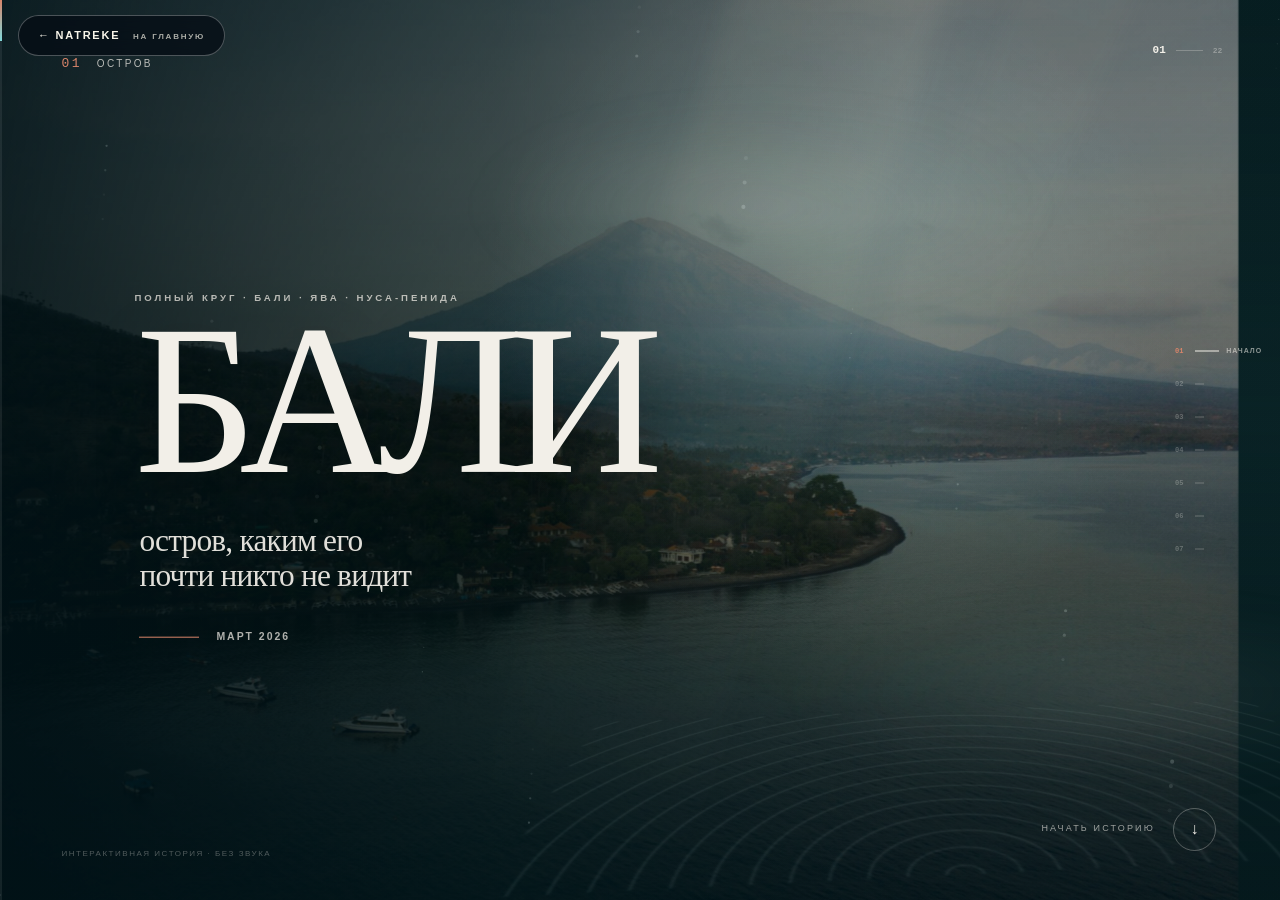
==== bali/index.html @ 88fcbb17 "Add files via upload" ====
<!DOCTYPE html><html lang="ru"><head><meta charSet="utf-8"/><meta name="viewport" content="width=device-width, initial-scale=1"/><link rel="preload" as="image" href="./hero.jpg"/><link rel="preload" as="image" href="./bali/photo-01.jpg"/><link rel="preload" as="image" href="./bali/photographer-couple.jpg"/><link rel="preload" as="image" href="./bali/istana-woman.jpg"/><link rel="preload" as="image" href="./bali/ijen-person.jpg"/><link rel="stylesheet" href="./styles.css"><title>Бали — остров, каким его почти никто не видит</title><meta name="description" content="Кинематографичная история экспедиции вокруг Бали, на Яву и Нуса-Пениду."/><link rel="shortcut icon" href="./favicon.svg"/><link rel="icon" href="./favicon.svg"/><meta name="codex-preview" content="development"/>
</head><body><main class="experience"><nav class="chapter-nav" aria-label="Навигация по истории"><button class="is-active" aria-label="Перейти к разделу «начало»"><span>01</span><i></i><b>начало</b></button><button class="" aria-label="Перейти к разделу «маршрут»"><span>02</span><i></i><b>маршрут</b></button><button class="" aria-label="Перейти к разделу «юг · Ява»"><span>03</span><i></i><b>юг · Ява</b></button><button class="" aria-label="Перейти к разделу «север · Убуд»"><span>04</span><i></i><b>север · Убуд</b></button><button class="" aria-label="Перейти к разделу «Нуса-Пенида»"><span>05</span><i></i><b>Нуса-Пенида</b></button><button class="" aria-label="Перейти к разделу «условия»"><span>06</span><i></i><b>условия</b></button><button class="" aria-label="Перейти к разделу «стоимость»"><span>07</span><i></i><b>стоимость</b></button></nav><div class="scene-counter"><strong>01</strong><i></i><span>22</span></div><div class="mobile-scene-controls" aria-label="Переход между сценами"><button type="button" disabled="" aria-label="Предыдущая сцена">←</button><span>01<!-- --> / <!-- -->22</span><button type="button" aria-label="Следующая сцена">→</button></div><section class="scene hero-scene" data-scene="0"><img class="hero-photo" src="./hero.jpg" alt="Побережье Бали и вулкан Агунг с высоты"/><div class="hero-color"></div><div class="hero-beam beam-one"></div><div class="hero-beam beam-two"></div><div class="cloud cloud-one"></div><div class="cloud cloud-two"></div><div class="ocean-lines"></div><canvas class="atmosphere" aria-hidden="true"></canvas><div class="scene-index"><span>01</span><b>остров</b></div><div class="hero-copy"><p class="eyebrow">полный круг · Бали · Ява · Нуса-Пенида</p><h1>БАЛИ</h1><p class="hero-subtitle">остров, каким его<br/>почти никто не видит</p><div class="hero-date"><span></span>март 2026</div></div><button class="scroll-cue"><span>начать историю</span><i>↓</i></button></section><section class="scene pillars-scene" data-scene="1"><div class="scene-index"><span>02</span><b>четыре опоры</b></div><div class="pillars-heading"><p class="eyebrow">зачем ехать</p><h2>Не просто отдых.<br/><em>Две недели другого ритма.</em></h2></div><div class="pillars"><article class="pillar"><img src="./bali/spa.jpg" alt="" loading="lazy"/><div></div><span>01</span><h3>тишина и восстановление</h3></article><article class="pillar"><img src="./bali/waterfall.jpg" alt="" loading="lazy"/><div></div><span>02</span><h3>дикая природа</h3></article><article class="pillar"><img src="./bali/mountain-road.jpg" alt="" loading="lazy"/><div></div><span>03</span><h3>полный круг вокруг острова</h3></article><article class="pillar"><img src="./bali/priestess.jpg" alt="" loading="lazy"/><div></div><span>04</span><h3>живая, настоящая культура</h3></article></div></section><section class="scene route-scene" data-scene="2"><div class="route-grain"></div><canvas class="atmosphere" aria-hidden="true"></canvas><div class="scene-index"><span>03</span><b>маршрут</b></div><div class="route-layout"><header class="route-copy"><p class="eyebrow">Один маршрут — весь остров.</p><h2>Не одна вилла.<br/><em>Полный круг.</em></h2><p>Мы не сидим на одной вилле: проходим Бали целиком, переправляемся на пароме на Яву к вулкану Иджен и замыкаем круг на Нуса-Пениде. Так почти никто не ездит — и именно поэтому вы увидите тот Бали, что остаётся за кадром обычных туров.</p></header><div class="map-frame route-photo-stage route-photo-stage-0"><figure class="route-reference-card"><img class="route-reference-image" src="./bali/route-map-final.png" alt="Полный маршрут экспедиции: Бали, переправа на Яву к Иджену и Нуса-Пенида"/><span class="route-reference-sheen" aria-hidden="true"></span><span class="route-reference-pulse" aria-hidden="true"></span></figure><div class="map-stage-control" aria-label="Этапы маршрута"><span>01</span><button type="button" aria-label="Предыдущий этап">←</button><strong>Весь маршрут</strong><button type="button" aria-label="Следующий этап">→</button></div></div><div class="route-sequence"><span>Букит</span><i>→</i><span>Денпасар</span><i>→</i><span>о. Ява (вулкан Иджен)</span><i>→</i><span>Сингараджа</span><i>→</i><span>Убуд</span><i>→</i><span>Нуса-Пенида</span></div></div></section><section class="scene photographer-scene" data-scene="3"><div class="photo-film"></div><div class="scene-index"><span>04</span><b>фотограф</b></div><div class="photographer-layout"><div class="photographer-copy"><p class="eyebrow">человек, который пройдёт весь путь</p><h2>«Я и не знала,<br/><em>что я такая».</em></h2><p>Все две недели рядом будет фотограф — не приглашённый на пару часов, а человек, который проходит весь маршрут вместе с вами. За её плечами огромный опыт и особая любовь к женщине в кадре: чаще всего после съёмки звучит одно и то же — «я и не знала, что я такая». Она знает Бали как никто: она здесь жила и знает каждый луч балийского солнца и то время, когда он ложится правильно. Поэтому домой вы увезёте не только ощущение острова внутри, но и кадры, в которых он остался.</p></div><div class="photographer-gallery"><figure class="gallery-main"><img src="./bali/photographer-couple.jpg" alt="Фотосессия во время путешествия"/></figure><figure class="gallery-top"><img src="./bali/istana-woman.jpg" alt="Женский портрет на Бали"/></figure><figure class="gallery-bottom"><img src="./bali/ijen-person.jpg" alt="Портрет на маршруте к Иджену"/></figure><div class="focus-ring"></div><span class="gallery-caption">фотограф рядом · 14 дней</span></div></div></section><section class="scene day-scene day-left mood-ocean" data-scene="4"><div class="day-overlay"></div><div class="day-grid"></div><div class="scene-index"><span>01</span><b>прилёт · Букит</b></div><div class="day-layout"><div class="day-copy"><p class="eyebrow">29 октября<!-- --> · день <!-- -->1</p><h2>Первый день — про то, чтобы выдохнуть.</h2><p class="day-text">Вас встречают в аэропорту, и дальше уже ни о чём не нужно думать: комфортный автобус, дорога на юг полуострова Букит, заселение. Вечером — первый совместный ужин: знакомимся, проговариваем программу, привыкаем к тому, что ближайшие две недели о вас позаботятся.</p><ul class="day-list"><li><span>01</span>встреча в Денпасаре, трансфер на Букит</li><li><span>02</span>заселение в отель</li><li><span>03</span>ужин, знакомство группы, разбор программы</li></ul></div><div class="day-media" aria-hidden="true"><div class="day-number">01</div><figure class="day-photo-card"><img src="./bali/photo-02.jpg" alt="Тихий чёрный пляж Бали в утреннем свете" loading="lazy"/><figcaption>прилёт · Букит</figcaption></figure><div class="day-orbit"></div></div></div></section><section class="scene day-scene day-right mood-ember" data-scene="5"><div class="day-overlay"></div><div class="day-grid"></div><div class="scene-index"><span>02</span><b>Меласти · Улувату</b></div><div class="day-layout"><div class="day-copy"><p class="eyebrow">30 октября<!-- --> · день <!-- -->2</p><h2>Известное место, которое стоит увидеть вживую.</h2><p class="day-text">Утро на Меласти — одном из самых красивых пляжей юга: белые скалы, открытый океан, простор для съёмки. Загораем, купаемся, работает фотограф. На закате поднимаемся в Улувату — храм на краю обрыва — на танец кечак с видом на океан. Да, это место известное; но есть вещи, которые стоят того, чтобы увидеть их вживую хотя бы раз.</p><ul class="day-list"><li><span>01</span>поездка на Меласти, фотосессия</li><li><span>02</span>храм и театр Улувату на закате</li><li><span>03</span>ужин в ресторане</li></ul></div><div class="day-media" aria-hidden="true"><div class="day-number">02</div><figure class="day-photo-card"><img src="./bali/kecak.jpg" alt="Танец кечак в Улувату" loading="lazy"/><figcaption>Меласти · Улувату</figcaption></figure><div class="day-orbit"></div></div></div></section><section class="scene day-scene day-left mood-ocean" data-scene="6"><div class="day-overlay"></div><div class="day-grid"></div><div class="scene-index"><span>03</span><b>Нуса-Дуа · Istana</b></div><div class="day-layout"><div class="day-copy"><p class="eyebrow">31 октября<!-- --> · день <!-- -->3</p><h2>День без спешки.</h2><p class="day-text">Второй пляж — Нуса-Дуа: спокойная вода, время просто лежать. Кто хочет — пробует серфинг. А вечером поднимаемся в панорамную сауну Istana: хаммам, парная, костёр, звёздное небо над океаном. Тело отдаёт напряжение, которое копилось месяцами.</p><ul class="day-list"><li><span>01</span>пляж Нуса-Дуа, серфинг по желанию</li><li><span>02</span>панорамная сауна Istana на закате</li><li><span>03</span>ужин в ресторане</li></ul></div><div class="day-media" aria-hidden="true"><div class="day-number">03</div><figure class="day-photo-card"><img src="./bali/istana-aerial.jpg" alt="Панорамная сауна Istana над океаном" loading="lazy"/><figcaption>Нуса-Дуа · Istana</figcaption></figure><figure class="day-photo-note"><img src="./bali/surf.jpg" alt="Сёрфинг на побережье Бали" loading="lazy"/><figcaption>31 октября</figcaption></figure><div class="day-orbit"></div></div></div></section><section class="scene day-scene day-right mood-stone" data-scene="7"><div class="day-overlay"></div><div class="day-grid"></div><div class="scene-index"><span>04</span><b>Бали · паром · Ява</b></div><div class="day-layout"><div class="day-copy"><p class="eyebrow">1 ноября<!-- --> · день <!-- -->4</p><h2>Сегодня начинается настоящая экспедиция.</h2><p class="day-text">Ранний выезд — и почти весь день дорога, но такая, ради которой едут: районы Бали, которые не попадают в открытки, дикие пляжи, джунгли, меняющиеся ландшафты за окном. Паром переправляет нас на Яву — самый густонаселённый остров планеты. Ночуем уже там, у подножия завтрашнего маршрута.</p><ul class="day-list"><li><span>01</span>ранний выезд</li><li><span>02</span>дорога через весь остров</li><li><span>03</span>паром на Яву</li><li><span>04</span>заселение, ужин</li></ul></div><div class="day-media" aria-hidden="true"><div class="day-number">04</div><figure class="day-photo-card"><img src="./bali/mountain-road.jpg" alt="Горный ландшафт по дороге через остров" loading="lazy"/><figcaption>Бали · паром · Ява</figcaption></figure><div class="day-orbit"></div></div></div></section><section class="scene ijen-scene" data-scene="8"><img class="ijen-background" src="./bali/ijen-aerial.jpg" alt="" loading="lazy"/><div class="ijen-vignette"></div><canvas class="atmosphere" aria-hidden="true"></canvas><div class="scene-index"><span>05</span><b>главный день</b></div><div class="ijen-number" aria-hidden="true">05</div><div class="ijen-layout"><div class="ijen-copy"><p class="eyebrow">2 ноября · вулкан Иджен</p><h2>То, ради чего<br/>стоит проснуться<br/><em>среди ночи.</em></h2><p>Ещё в темноте начинаем восхождение на Иджен — и встречаем рассвет на кромке кратера, у бирюзового вулканического озера, каких нет больше нигде. Прогулка по хребту, съёмка на фоне, от которого перехватывает дыхание, завтрак прямо на вулкане. Вид, который останется с вами навсегда. К вечеру возвращаемся на Бали.</p><ul><li><span>01</span>ночной подъём, трекинг к кратеру Иджен</li><li><span>02</span>рассвет у бирюзового озера, прогулка по хребту, фотосессия</li><li><span>03</span>завтрак на вулкане, спуск</li><li><span>04</span>возвращение на Бали, ужин</li></ul></div><div class="ijen-visual"><figure class="portrait-card"><img src="./bali/ijen-person.jpg" alt="Участница экспедиции на кромке кратера Иджен" loading="lazy"/><figcaption>кромка кратера</figcaption></figure><figure class="landscape-card"><img src="./bali/ijen-wide.jpg" alt="Бирюзовое озеро в кратере вулкана Иджен" loading="lazy"/><figcaption><span>рассвет</span>съёмка на кромке</figcaption></figure><div class="orbit orbit-one"></div><div class="orbit orbit-two"></div></div></div></section><section class="scene day-scene day-left mood-forest" data-scene="9"><div class="day-overlay"></div><div class="day-grid"></div><div class="scene-index"><span>06</span><b>север Бали · Алинг-Алинг</b></div><div class="day-layout"><div class="day-copy"><p class="eyebrow">3 ноября<!-- --> · день <!-- -->6</p><h2>После вулкана — право выспаться.</h2><p class="day-text">Первую половину дня можно провести у бассейна или на пляже, ничего не планируя. Во второй половине едем к Алинг-Алинг — одному из священных водопадов севера, куда обычные маршруты не заворачивают. Ужин на северном побережье.</p><ul class="day-list"><li><span>01</span>завтрак, свободное время</li><li><span>02</span>водопад Алинг-Алинг</li><li><span>03</span>ужин на северном побережье</li></ul></div><div class="day-media" aria-hidden="true"><div class="day-number">06</div><figure class="day-photo-card"><img src="./bali/waterfall.jpg" alt="Водопад в зелёных джунглях Бали" loading="lazy"/><figcaption>север Бали · Алинг-Алинг</figcaption></figure><div class="day-orbit"></div></div></div></section><section class="scene day-scene day-right mood-ocean" data-scene="10"><div class="day-overlay"></div><div class="day-grid"></div><div class="scene-index"><span>07</span><b>дельфины · Убуд</b></div><div class="day-layout"><div class="day-copy"><p class="eyebrow">4 ноября<!-- --> · день <!-- -->7</p><h2>С побережья — в тишину Убуда.</h2><p class="day-text">Раннее утро на воде: выходим в море на лодке встречать дельфинов — их здесь встречают на рассвете, пока океан ещё гладкий. Дальше переезжаем вглубь острова, в Убуд — в зелёные джунгли и тишину рисовых террас. Вечером — балийский театр Bali Dance.</p><ul class="day-list"><li><span>01</span>рассветная лодка к дельфинам</li><li><span>02</span>переезд в Убуд, заселение</li><li><span>03</span>балийский театр Bali Dance, ужин</li></ul></div><div class="day-media" aria-hidden="true"><div class="day-number">07</div><figure class="day-photo-card"><img src="./bali/dolphin-close.jpg" alt="Дельфин в открытом океане на рассвете" loading="lazy"/><figcaption>дельфины · Убуд</figcaption></figure><div class="day-orbit"></div></div></div></section><section class="scene day-scene day-left mood-ember" data-scene="11"><div class="day-overlay"></div><div class="day-grid"></div><div class="scene-index"><span>08</span><b>Убуд · живая традиция</b></div><div class="day-layout"><div class="day-copy"><p class="eyebrow">5 ноября<!-- --> · день <!-- -->8</p><h2>Без эзотерики. Только то, что настоящее.</h2><p class="day-text">День внутри балийской традиции. Спокойное утро, лёгкая практика на тело, завтрак. Днём — выезд на мелукат: балийский ритуал очищения водой, который проводит Ида Ресси — единственная и самая молодая женщина-верховная жрица Бали. К ней съезжаются со всего мира, и это редкая возможность оказаться внутри живой традиции, а не туристической её версии. Вечер — спокойный ужин.</p><ul class="day-list"><li><span>01</span>утренняя практика, завтрак</li><li><span>02</span>выезд на мелукат</li><li><span>03</span>церемония очищения у Иды Ресси</li><li><span>04</span>ужин в ресторане</li></ul></div><div class="day-media" aria-hidden="true"><div class="day-number">08</div><figure class="day-photo-card"><img src="./bali/priestess.jpg" alt="Балийская жрица во время традиционной церемонии" loading="lazy"/><figcaption>Убуд · живая традиция</figcaption></figure><figure class="day-photo-note"><img src="./bali/bali-dance.jpg" alt="Гости внутри живой балийской традиции" loading="lazy"/><figcaption>5 ноября</figcaption></figure><div class="day-orbit"></div></div></div></section><section class="scene day-scene day-right mood-forest" data-scene="12"><div class="day-overlay"></div><div class="day-grid"></div><div class="scene-index"><span>09</span><b>Убуд · Нунг-Нунг</b></div><div class="day-layout"><div class="day-copy"><p class="eyebrow">6 ноября<!-- --> · день <!-- -->9</p><h2>Полный день Убуда.</h2><p class="day-text">Утром — фотосессия в отеле или на его тихих улочках. Затем едем к святым источникам, где можно войти в воду самим. Днём — Нунг-Нунг, один из самых мощных и высоких водопадов острова, съёмка рядом с этой силой. Завершаем день в сауне посреди джунглей и ужином.</p><ul class="day-list"><li><span>01</span>фотосессия в Убуде</li><li><span>02</span>святые источники</li><li><span>03</span>водопад Нунг-Нунг, фотосессия</li><li><span>04</span>сауна в джунглях, ужин</li></ul></div><div class="day-media" aria-hidden="true"><div class="day-number">09</div><figure class="day-photo-card"><img src="./bali/ubud-jungle.jpg" alt="Глубокая зелень Убуда" loading="lazy"/><figcaption>Убуд · Нунг-Нунг</figcaption></figure><figure class="day-photo-note"><img src="./bali/spa.jpg" alt="Восстановление после насыщенного дня" loading="lazy"/><figcaption>6 ноября</figcaption></figure><div class="day-orbit"></div></div></div></section><section class="scene day-scene day-left mood-ocean" data-scene="13"><div class="day-overlay"></div><div class="day-grid"></div><div class="scene-index"><span>10</span><b>Убуд · Нуса-Пенида</b></div><div class="day-layout"><div class="day-copy"><p class="eyebrow">7 ноября<!-- --> · день <!-- -->10</p><h2>Неспешное начало. Затем — снова в путь.</h2><p class="day-text">Время попрощаться с Убудом, докупить то, что хочется забрать с собой, просто пройтись. Днём — трансфер к причалу и быстрый катер на Нуса-Пениду, соседний остров с самой драматичной береговой линией Индонезии. Ужин — уже на берегу океана.</p><ul class="day-list"><li><span>01</span>свободное утро в Убуде</li><li><span>02</span>катер на Нуса-Пениду, заселение</li><li><span>03</span>ужин на берегу</li></ul></div><div class="day-media" aria-hidden="true"><div class="day-number">10</div><figure class="day-photo-card"><img src="./bali/boats-dawn.jpg" alt="Лодки у островного побережья" loading="lazy"/><figcaption>Убуд · Нуса-Пенида</figcaption></figure><div class="day-orbit"></div></div></div></section><section class="scene day-scene day-right mood-stone" data-scene="14"><div class="day-overlay"></div><div class="day-grid"></div><div class="scene-index"><span>11</span><b>Diamond · Kelingking</b></div><div class="day-layout"><div class="day-copy"><p class="eyebrow">8 ноября<!-- --> · день <!-- -->11</p><h2>Красивые ровно настолько, насколько обещают.</h2><p class="day-text">Главный день на Нуса-Пениде. Спускаемся к Diamond Beach — белый песок под отвесными скалами — снимаем, купаемся. Затем Kelingking: та самая бухта в форме дракона, ради которой на остров и едут. Места известные — и красивые ровно настолько, насколько обещают. Закат встречаем у океана.</p><ul class="day-list"><li><span>01</span>пляж Diamond Beach, фотосессия</li><li><span>02</span>пляж Kelingking</li><li><span>03</span>ужин на берегу океана</li></ul></div><div class="day-media" aria-hidden="true"><div class="day-number">11</div><figure class="day-photo-card"><img src="./bali/penida-cliff.jpg" alt="Белый пляж под отвесными скалами Нуса-Пениды" loading="lazy"/><figcaption>Diamond · Kelingking</figcaption></figure><div class="day-orbit"></div></div></div></section><section class="scene day-scene day-left mood-ocean" data-scene="15"><div class="day-overlay"></div><div class="day-grid"></div><div class="scene-index"><span>12</span><b>манта-поинт · океан</b></div><div class="day-layout"><div class="day-copy"><p class="eyebrow">9 ноября<!-- --> · день <!-- -->12</p><h2>Это не аквариум и не шоу.</h2><p class="day-text">Утром выходим на катере к дикой точке острова — плавать с мантами. Настоящая встреча с огромными океанскими скатами в их среде. Потом — сноркелинг в местах, где подводный мир Нуса-Пениды раскрывается по-настоящему. Остаток дня — пляж и ужин.</p><ul class="day-list"><li><span>01</span>катер к манта-поинт</li><li><span>02</span>сноркелинг с мантами</li><li><span>03</span>время на пляже</li><li><span>04</span>ужин</li></ul></div><div class="day-media" aria-hidden="true"><div class="day-number">12</div><figure class="day-photo-card"><img src="./bali/manta-ray.jpg" alt="Манта в открытом океане" loading="lazy"/><figcaption>манта-поинт · океан</figcaption></figure><div class="day-orbit"></div></div></div></section><section class="scene day-scene day-right mood-ocean" data-scene="16"><div class="day-overlay"></div><div class="day-grid"></div><div class="scene-index"><span>13</span><b>возвращение · Бали</b></div><div class="day-layout"><div class="day-copy"><p class="eyebrow">10 ноября<!-- --> · день <!-- -->13</p><h2>Две недели, которые изменили ритм.</h2><p class="day-text">Последнее утро у океана — без будильника. Время на пляже, потом катер обратно на Бали. Вечером — прощальный ужин: подводим итоги двух недель, которые изменили ритм.</p><ul class="day-list"><li><span>01</span>утро на пляже</li><li><span>02</span>катер на Бали</li><li><span>03</span>прощальный ужин</li></ul></div><div class="day-media" aria-hidden="true"><div class="day-number">13</div><figure class="day-photo-card"><img src="./bali/photo-03.jpg" alt="Две женщины встречают закат у океана" loading="lazy"/><figcaption>возвращение · Бали</figcaption></figure><div class="day-orbit"></div></div></div></section><section class="scene day-scene day-left mood-forest" data-scene="17"><div class="day-overlay"></div><div class="day-grid"></div><div class="scene-index"><span>14</span><b>вылет</b></div><div class="day-layout"><div class="day-copy"><p class="eyebrow">11 ноября<!-- --> · день <!-- -->14</p><h2>Последнее утро</h2><p class="day-text">Завтрак, неспешные сборы, трансфер в аэропорт. За спиной — весь остров: от кратера Иджена до закатов на пляжах Нуса-Пениды. Такой Бали не помещается в неделю. Он и не должен. Теперь это уникальная история, запечатлённая на сотнях фото.</p><ul class="day-list"><li><span>01</span>завтрак</li><li><span>02</span>трансфер в аэропорт</li><li><span>03</span>фотографии всего маршрута остаются с вами</li></ul></div><div class="day-media" aria-hidden="true"><div class="day-number">14</div><figure class="day-photo-card"><img src="./bali/photographer-couple.jpg" alt="Фотография, сделанная во время путешествия по Бали" loading="lazy"/><figcaption>вылет</figcaption></figure><div class="day-orbit"></div></div></div></section><section class="scene included-scene" data-scene="18"><div class="scene-index"><span>18</span><b>всё продумано</b></div><div class="included-header"><p class="eyebrow">что входит в тур</p><h2>Вам не нужно ничего<br/><em>организовывать на месте.</em></h2><p>Всё уже собрано и оплачено заранее. В стоимость входит:</p></div><ol class="included-list"><li><span>01</span>фотограф на всём маршруте — не в двух точках, а рядом весь путь</li><li><span>02</span>трансфер на комфортабельном мини-автобусе до 12 человек на всём маршруте, включая встречу и проводы в аэропорту</li><li><span>03</span>проживание в отелях 3–4* во всех локациях</li><li><span>04</span>завтраки и ужины на протяжении всего тура</li><li><span>05</span>билеты на этнический спектакль в храме Улувату</li><li><span>06</span>панорамная сауна Istana</li><li><span>07</span>паром на Яву и обратно</li><li><span>08</span>сбор на восхождение на вулкан Иджен</li><li><span>09</span>лодка для встречи с дельфинами</li><li><span>10</span>сбор на водопад Алинг-Алинг</li><li><span>11</span>день культуры в Убуде: мелукат, церемония очищения</li><li><span>12</span>балийский театр в Убуде</li><li><span>13</span>сауна в джунглях Убуда</li><li><span>14</span>сбор на водопад Нунг-Нунг</li><li><span>15</span>скоростной катер на Нуса-Пениду и обратно</li><li><span>16</span>лодка для плавания с мантами</li></ol><div class="included-photo"><img src="./bali/istana-aerial.jpg" alt="" loading="lazy"/></div></section><section class="scene excluded-scene" data-scene="19"><img class="excluded-background" src="./bali/boats-dawn.jpg" alt="" loading="lazy"/><div class="excluded-overlay"></div><div class="scene-index"><span>19</span><b>честно о расходах</b></div><div class="excluded-layout"><div><p class="eyebrow">что не входит</p><h2>Четыре пункта,<br/><em>которые остаются за вами.</em></h2></div><ol><li><span>01</span><p>авиабилеты до Денпасара и обратно</p></li><li><span>02</span><p>обеды — днём мы, как правило, в дороге или на локациях; достаточно фруктов</p></li><li><span>03</span><p>виза Индонезии — оформляется в аэропорту, около 2 500–2 600 ₽</p></li><li><span>04</span><p>личные расходы</p></li></ol></div></section><section class="scene anchor-scene" data-scene="20"><div class="anchor-background" aria-hidden="true"></div><div class="anchor-overlay"></div><div class="scene-index"><span>20</span><b>что останется</b></div><div class="anchor-copy"><p class="eyebrow">после двух недель</p><h2>За этим<br/><em>сюда и едут.</em></h2><p>Две недели, где ничего не нужно решать и организовывать, где о вас позаботились, где было красиво каждый день. Где вы снова почувствовали, какая вы, — и внутри, и на фото. Это и есть то, за чем сюда едут.</p></div><div class="anchor-polaroids"><figure><img src="./bali/photo-04.jpg" alt="Храм Улувату в золотом свете" loading="lazy"/></figure><figure><img src="./bali/photo-05.jpg" alt="Балийский завтрак с тропическими фруктами" loading="lazy"/></figure><figure><img src="./bali/photo-06.jpg" alt="Diamond Beach на Нуса-Пениде" loading="lazy"/></figure></div></section><section class="scene price-scene" data-scene="21"><div class="price-rays"></div><canvas class="atmosphere" aria-hidden="true"></canvas><div class="scene-index"><span>21</span><b>стоимость</b></div><div class="price-layout"><div class="price-topline"><span>март 2026</span><span>до 12 девушек</span></div><div class="price-copy"><p>Группа камерная — до 12 девушек.</p><h2><span>235 000</span><i>₽</i></h2><div class="payment-grid"><article><span>бронь места</span><strong>35 000 ₽</strong></article><article><span>срок второго платежа уточняется</span><strong>100 000 ₽</strong></article><article><span>на месте по приезде</span><strong>100 000 ₽</strong></article></div></div><div class="price-route"><span>Бали</span><i>→</i><span>Ява</span><i>→</i><span>Нуса-Пенида</span></div></div></section><div class="progress-track"><i style="height:4.545454545454546%"></i></div><div class="soundless-note">интерактивная история · без звука</div></main><a class="natreke-back-to-home" href="../" aria-label="Вернуться на главную NATREKE">← NATREKE <span>НА ГЛАВНУЮ</span></a><style>.natreke-back-to-home{position:fixed;z-index:9999;top:15px;left:18px;font:600 11px/1.2 Arial,sans-serif;letter-spacing:.16em;color:#f8f5e9;text-decoration:none;padding:13px 19px;background:rgba(4,12,21,.76);border:1px solid rgba(255,255,255,.28);border-radius:50px;backdrop-filter:blur(10px)}.natreke-back-to-home span{opacity:.68;font-size:8px;padding-left:8px}@media(max-width:640px){.natreke-back-to-home{top:10px;left:9px;padding:10px 13px;font-size:9px}.natreke-back-to-home span{display:none}}</style><script src="./app.js"></script></body></html>
---- bali/styles.css ----
/*! tailwindcss v4.2.1 | MIT License | https://tailwindcss.com */
@layer theme{:root,:host{--font-sans:ui-sans-serif, system-ui, sans-serif, "Apple Color Emoji", "Segoe UI Emoji", "Segoe UI Symbol", "Noto Color Emoji";--font-mono:ui-monospace, SFMono-Regular, Menlo, Monaco, Consolas, "Liberation Mono", "Courier New", monospace;--spacing:.25rem;--default-font-family:var(--font-sans);--default-mono-font-family:var(--font-mono)}}@layer base{*,:after,:before,::backdrop{box-sizing:border-box;border:0 solid;margin:0;padding:0}::file-selector-button{box-sizing:border-box;border:0 solid;margin:0;padding:0}html,:host{-webkit-text-size-adjust:100%;tab-size:4;line-height:1.5;font-family:var(--default-font-family,ui-sans-serif, system-ui, sans-serif, "Apple Color Emoji", "Segoe UI Emoji", "Segoe UI Symbol", "Noto Color Emoji");font-feature-settings:var(--default-font-feature-settings,normal);font-variation-settings:var(--default-font-variation-settings,normal);-webkit-tap-highlight-color:transparent}hr{height:0;color:inherit;border-top-width:1px}abbr:where([title]){-webkit-text-decoration:underline dotted;text-decoration:underline dotted}h1,h2,h3,h4,h5,h6{font-size:inherit;font-weight:inherit}a{color:inherit;-webkit-text-decoration:inherit;-webkit-text-decoration:inherit;-webkit-text-decoration:inherit;-webkit-text-decoration:inherit;text-decoration:inherit}b,strong{font-weight:bolder}code,kbd,samp,pre{font-family:var(--default-mono-font-family,ui-monospace, SFMono-Regular, Menlo, Monaco, Consolas, "Liberation Mono", "Courier New", monospace);font-feature-settings:var(--default-mono-font-feature-settings,normal);font-variation-settings:var(--default-mono-font-variation-settings,normal);font-size:1em}small{font-size:80%}sub,sup{vertical-align:baseline;font-size:75%;line-height:0;position:relative}sub{bottom:-.25em}sup{top:-.5em}table{text-indent:0;border-color:inherit;border-collapse:collapse}:-moz-focusring{outline:auto}progress{vertical-align:baseline}summary{display:list-item}ol,ul,menu{list-style:none}img,svg,video,canvas,audio,iframe,embed,object{vertical-align:middle;display:block}img,video{max-width:100%;height:auto}button,input,select,optgroup,textarea{font:inherit;font-feature-settings:inherit;font-variation-settings:inherit;letter-spacing:inherit;color:inherit;opacity:1;background-color:#0000;border-radius:0}::file-selector-button{font:inherit;font-feature-settings:inherit;font-variation-settings:inherit;letter-spacing:inherit;color:inherit;opacity:1;background-color:#0000;border-radius:0}:where(select:is([multiple],[size])) optgroup{font-weight:bolder}:where(select:is([multiple],[size])) optgroup option{padding-inline-start:20px}::file-selector-button{margin-inline-end:4px}::placeholder{opacity:1}@supports (not ((-webkit-appearance:-apple-pay-button))) or (contain-intrinsic-size:1px){::placeholder{color:currentColor}@supports (color:color-mix(in lab, red, red)){::placeholder{color:color-mix(in oklab, currentcolor 50%, transparent)}}}textarea{resize:vertical}::-webkit-search-decoration{-webkit-appearance:none}::-webkit-date-and-time-value{min-height:1lh;text-align:inherit}::-webkit-datetime-edit{display:inline-flex}::-webkit-datetime-edit-fields-wrapper{padding:0}::-webkit-datetime-edit{padding-block:0}::-webkit-datetime-edit-year-field{padding-block:0}::-webkit-datetime-edit-month-field{padding-block:0}::-webkit-datetime-edit-day-field{padding-block:0}::-webkit-datetime-edit-hour-field{padding-block:0}::-webkit-datetime-edit-minute-field{padding-block:0}::-webkit-datetime-edit-second-field{padding-block:0}::-webkit-datetime-edit-millisecond-field{padding-block:0}::-webkit-datetime-edit-meridiem-field{padding-block:0}::-webkit-calendar-picker-indicator{line-height:1}:-moz-ui-invalid{box-shadow:none}button,input:where([type=button],[type=reset],[type=submit]){appearance:button}::file-selector-button{appearance:button}::-webkit-inner-spin-button{height:auto}::-webkit-outer-spin-button{height:auto}[hidden]:where(:not([hidden=until-found])){display:none!important}}@layer components;@layer utilities{.visible{visibility:visible}.relative{position:relative}.start{inset-inline-start:var(--spacing)}.table{display:table}.resize{resize:both}}:root{--ink:#071b1f;--deep:#0a272a;--paper:#f2efe8;--mist:#d9e5df;--aqua:#81d9db;--coral:#d9856a;--pointer-x:0;--pointer-y:0}*{box-sizing:border-box}html{background:var(--ink);scroll-behavior:smooth}body{background:var(--ink);color:var(--paper);margin:0;font-family:Arial,Helvetica,sans-serif;overflow:hidden}button{color:inherit;font:inherit}.experience{overscroll-behavior-y:contain;scroll-snap-type:y mandatory;background:var(--ink);height:100svh;overflow:hidden auto}.scene{isolation:isolate;scroll-snap-align:start;scroll-snap-stop:always;min-height:100svh;position:relative;overflow:hidden}.atmosphere{z-index:7;pointer-events:none;mix-blend-mode:screen;width:100%;height:100%;position:absolute;inset:0}.scene-index{z-index:30;color:#f2efe8bf;letter-spacing:.24em;text-transform:uppercase;align-items:center;gap:15px;font-size:10px;display:flex;position:absolute;top:6.2vh;left:4.8vw}.scene-index span{color:var(--coral);font:500 13px/1 Courier New,monospace}.scene-index b{font-weight:500}.eyebrow{color:#f2efe8b8;letter-spacing:.31em;text-transform:uppercase;margin:0;font-size:clamp(9px,.75vw,12px);font-weight:600;line-height:1.5}.hero-scene{background:#0a2326}.hero-photo,.ijen-background{z-index:-5;object-fit:cover;will-change:transform;width:110%;height:110%;position:absolute;inset:-5%}.hero-photo{object-position:center 49%;filter:saturate(.84)contrast(1.05)brightness(.69);transform:scale(1.035) translate3d(calc(var(--pointer-x) * -15px), calc(var(--pointer-y) * -10px), 0);animation:18s ease-in-out infinite alternate cameraDrift}.hero-color{z-index:-3;background:linear-gradient(90deg,#011217de 0%,#03181b8c 39%,#041a1d0d 71%),linear-gradient(#02101447 0%,#0000 45%,#0211158a 100%);position:absolute;inset:0}.hero-color:after{content:"";mix-blend-mode:screen;background:radial-gradient(circle at 65% 34%,#9cddda24,#0000 34%);position:absolute;inset:0}.hero-beam{z-index:-1;filter:blur(10px);opacity:.5;pointer-events:none;transform-origin:top;background:linear-gradient(#f4e5c124,#efd3af00);width:16vw;height:120vh;position:absolute;top:-22vh}.beam-one{transform:rotate(17deg) translate3d(calc(var(--pointer-x) * 20px), 0, 0);animation:7s ease-in-out infinite beamBreathe;right:22vw}.beam-two{opacity:.27;width:9vw;animation:9s ease-in-out 1.2s infinite reverse beamBreathe;right:5vw;transform:rotate(23deg)}.cloud{z-index:2;filter:blur(25px);pointer-events:none;background:radial-gradient(#dae4d92b,#a4bdb214 43%,#0000 72%);border-radius:50%;height:20vh;min-height:120px;position:absolute}.cloud-one{width:43vw;animation:20s ease-in-out infinite alternate cloudPass;top:13vh;left:38vw}.cloud-two{opacity:.5;width:52vw;animation:27s ease-in-out 3s infinite alternate-reverse cloudPass;bottom:13vh;right:-13vw}.ocean-lines{z-index:3;opacity:.14;filter:blur(1px);width:60vw;height:39vh;transform:perspective(900px) rotateX(63deg) rotateZ(-5deg) translate3d(calc(var(--pointer-x) * 24px), calc(var(--pointer-y) * 8px), 0);background:repeating-radial-gradient(at 50% 100%,#0000 0 14px,#d6f2efa8 15px 16px,#0000 17px 32px);animation:10s ease-in-out infinite alternate oceanSwell;position:absolute;bottom:-6vh;right:-4vw}.hero-copy{z-index:20;width:min(780px,75vw);position:absolute;top:50%;left:clamp(38px,10.5vw,180px);transform:translateY(-45%)}.hero-copy h1{letter-spacing:-.07em;text-shadow:0 20px 60px #00000045;margin:1.3vh 0 0;font-family:Georgia,Times New Roman,serif;font-size:clamp(92px,16.7vw,290px);font-weight:400;line-height:.78}.hero-subtitle{color:#f2efe8ed;letter-spacing:-.025em;max-width:510px;margin:clamp(24px,4.5vh,52px) 0 0 5px;font-family:Georgia,Times New Roman,serif;font-size:clamp(25px,2.45vw,43px);font-weight:400;line-height:1.1}.hero-date{color:#f2efe8b8;letter-spacing:.19em;text-transform:uppercase;align-items:center;gap:17px;margin:clamp(27px,4vh,44px) 0 0 5px;font-size:clamp(10px,.82vw,13px);font-weight:600;display:flex}.hero-date span{background:var(--coral);width:60px;height:1px}.scroll-cue{z-index:30;cursor:pointer;background:0 0;border:0;align-items:center;gap:18px;padding:0;display:flex;position:absolute;bottom:5.5vh;right:5vw}.scroll-cue span{color:#f2efe89e;letter-spacing:.24em;text-transform:uppercase;font-size:9px}.scroll-cue i{width:43px;height:43px;color:var(--paper);border:1px solid #f2efe84f;border-radius:50%;place-items:center;font-style:normal;animation:2.5s ease-in-out infinite cuePulse;display:grid}.route-scene{background:radial-gradient(circle at 75% 45%,#48827c2b,#0000 31%),linear-gradient(135deg,#061a20 0%,#0a2a2a 55%,#071b20 100%)}.route-grain,.ijen-vignette{z-index:-1;pointer-events:none;position:absolute;inset:0}.route-grain{opacity:.32;background-image:linear-gradient(#f2efe805 1px,#0000 1px),linear-gradient(90deg,#f2efe805 1px,#0000 1px);background-size:46px 46px;-webkit-mask-image:linear-gradient(90deg,#000,#0000 75%);mask-image:linear-gradient(90deg,#000,#0000 75%)}.route-layout{grid-template-columns:minmax(350px,.82fr) minmax(520px,1.58fr);align-items:center;gap:1vw;padding:11vh 5vw 9vh 8.5vw;display:grid;position:absolute;inset:0}.route-copy{z-index:12;align-self:center;max-width:560px;position:relative}.route-copy h2,.ijen-copy h2{letter-spacing:-.052em;margin:2.2vh 0 3.5vh;font-family:Georgia,Times New Roman,serif;font-size:clamp(42px,5.2vw,86px);font-weight:400;line-height:.93}.route-copy h2 em,.ijen-copy h2 em{color:var(--coral);font-weight:400}.route-copy>p:last-child{color:#e7ebe3b0;max-width:510px;margin:0;font-family:Georgia,Times New Roman,serif;font-size:clamp(14px,1.1vw,18px);line-height:1.73}.map-frame{z-index:8;perspective:1200px;width:100%;height:min(70vh,720px);position:relative}.map-frame:before{content:"";transform:rotateX(calc(var(--pointer-y) * -3deg)) rotateY(calc(var(--pointer-x) * 3deg));border:1px solid #8ddfe01a;border-radius:51% 49% 48% 52%/47% 52% 48% 53%;position:absolute;inset:4% 3% 8%;box-shadow:inset 0 0 90px #6fcfcd0a,0 40px 120px #0000002e}.route-reference-card{transform:perspective(1200px) rotateX(calc(5deg + var(--pointer-y) * -3deg)) rotateY(calc(var(--pointer-x) * 3deg));background:#071f25;border:1px solid #8ddfe024;border-radius:4px;margin:0;position:absolute;inset:5% 1% 9%;overflow:hidden;box-shadow:0 38px 90px #00000057}.route-reference-image{object-fit:cover;filter:saturate(.9)contrast(1.03)brightness(.9);transform-origin:50%;width:100%;height:100%;transition:transform 2.2s cubic-bezier(.2,.75,.2,1),transform-origin 2.2s;display:block;transform:scale(1.015)}.route-photo-stage-1 .route-reference-image{transform-origin:34%;transform:scale(1.13)translate(5%)}.route-photo-stage-2 .route-reference-image{transform-origin:66% 43%;transform:scale(1.1)translate(-3%)}.route-photo-stage-3 .route-reference-image{transform-origin:70% 58%;transform:scale(1.18)translate(-5%,-2%)}.route-photo-stage-4 .route-reference-image{transform-origin:80% 73%;transform:scale(1.14)translate(-6%,3%)}.route-reference-sheen{mix-blend-mode:screen;background:linear-gradient(108deg,#0000 31%,#bcebe421 49%,#0000 66%);animation:6.8s ease-in-out infinite routeSheen;position:absolute;inset:-18%;transform:translate(-65%)}.route-reference-pulse{z-index:4;will-change:top, left, opacity;background:#f28465;border:2px solid #f5c1aee6;border-radius:50%;width:16px;height:16px;animation:12s linear infinite routePhotoPulse;position:absolute;top:77%;left:63%;transform:translate(-50%,-50%);box-shadow:0 0 0 9px #f2846529,0 0 28px #f5c1aee6}.route-reference-pulse:after{content:"";filter:blur(.2px);background:linear-gradient(90deg,#0000,#ffdecce0);border-radius:999px;width:34px;height:2px;position:absolute;top:50%;right:8px;transform:translateY(-50%)}@keyframes routeSheen{0%,18%{opacity:0;transform:translate(-65%)}36%,62%{opacity:1}82%,to{opacity:0;transform:translate(65%)}}@keyframes routePhotoPulse{0%{opacity:.25;top:77%;left:63%}10%{opacity:1;top:67%;left:63%}24%{top:50%;left:52%}38%{top:44%;left:33%}51%{top:51%;left:30%}62%{top:30%;left:63%}75%{top:48%;left:68%}88%{opacity:1;top:66%;left:65%}to{opacity:.25;top:71%;left:79%}}.route-map{filter:drop-shadow(0 35px 30px #0003);width:100%;height:100%;transform:perspective(1100px) rotateX(calc(7deg + var(--pointer-y) * -4deg)) rotateY(calc(var(--pointer-x) * 4deg)) translate3d(calc(var(--pointer-x) * 10px), calc(var(--pointer-y) * 8px), 0);transform-origin:50%;transition:viewBox 1.8s cubic-bezier(.2,.75,.2,1);overflow:visible}.island-shadow{fill:#00000057;filter:blur(10px);transform:translate(12px,18px)}.island-shape{fill:url(#islandFill);stroke:#9fd7cb6b;stroke-width:2.2px}.terrain-shape{fill:url(#terrain);opacity:.8}.map-water path{fill:none;stroke:#81d9db14;stroke-width:1.6px;animation:7s ease-in-out infinite alternate waterShift}.map-water path:nth-child(3n){animation-delay:-2.5s}.route-underlay,.route-line{fill:none;stroke-linecap:round;stroke-linejoin:round}.route-underlay{stroke:#070d0fbf;stroke-width:12px}.route-line{stroke:url(#routeGlow);stroke-width:4px;stroke-dasharray:21 12;filter:url(#softGlow);animation:2.3s linear infinite routeFlow}.map-point{opacity:0;animation:pointArrive .7s var(--point-delay) ease forwards}.map-point text{fill:#f2efe8d6;letter-spacing:.08em;paint-order:stroke;stroke:#05191ceb;stroke-width:5px;font:600 15px/1 Arial,sans-serif}.point-halo{fill:#d9856a1f;stroke:#f3b39d73;stroke-width:1px;animation:2.7s ease-in-out infinite pointPulse}.point-core{fill:#f3b39d;filter:url(#softGlow)}.map-point-major .point-core{fill:#f5e5c8}.map-point-major text{fill:#f5e5c8;font-size:20px}.map-stage-control{z-index:10;-webkit-backdrop-filter:blur(12px);backdrop-filter:blur(12px);background:#05191c7a;border:1px solid #f0e4c92b;border-radius:999px;grid-template-columns:auto auto minmax(110px,auto) auto;align-items:center;gap:12px;padding:10px 12px 10px 15px;display:grid;position:absolute;bottom:2.5%;right:5%;box-shadow:0 14px 45px #0003}.map-stage-control span{color:var(--coral);font:600 11px/1 Courier New,monospace}.map-stage-control strong{color:#f2efe8b5;letter-spacing:.16em;text-align:center;text-transform:uppercase;font-size:9px;font-weight:600}.map-stage-control button{cursor:pointer;background:0 0;border:1px solid #f2efe824;border-radius:50%;place-items:center;width:28px;height:28px;transition:background .25s,border-color .25s;display:grid}.map-stage-control button:hover{background:#f2efe814;border-color:#f2efe873}.route-sequence{z-index:12;color:#f2efe88a;letter-spacing:.12em;text-transform:uppercase;align-items:center;gap:clamp(8px,.9vw,17px);font-size:clamp(8px,.64vw,11px);font-weight:600;display:flex;position:absolute;bottom:5.7vh;right:6vw}.route-sequence i{color:var(--coral);font-style:normal}.ijen-scene{background:#06171a}.ijen-background{filter:saturate(.72)contrast(1.08)brightness(.44);transform:scale(1.07) translate3d(calc(var(--pointer-x) * -17px), calc(var(--pointer-y) * -12px), 0);animation:18s ease-in-out infinite alternate ijenDrift}.ijen-vignette{z-index:-2;background:linear-gradient(90deg,#031114f2 0%,#041416c2 45%,#04121447 72%,#020c0f94 100%),linear-gradient(#0410134d,#0000 55%,#010b0ecc)}.ijen-number{z-index:-1;color:#cae5d90e;pointer-events:none;font-family:Georgia,serif;font-size:min(45vw,610px);line-height:1;position:absolute;top:-6vh;right:-1.2vw}.ijen-layout{grid-template-columns:minmax(520px,.98fr) minmax(490px,1.02fr);align-items:center;gap:2vw;padding:11vh 6.5vw 6vh 8.5vw;display:grid;position:absolute;inset:0}.ijen-copy{z-index:15;max-width:650px;position:relative}.ijen-copy h2{margin-top:2vh;font-size:clamp(43px,4.65vw,78px)}.ijen-copy>p:nth-of-type(2){color:#f2efe8b3;max-width:620px;margin:0;font-family:Georgia,Times New Roman,serif;font-size:clamp(13px,.94vw,16px);line-height:1.66}.ijen-copy ul{grid-template-columns:1fr 1fr;gap:13px;margin:3.5vh 0 0;padding:0;list-style:none;display:grid}.ijen-copy li{color:#f2efe894;border-top:1px solid #f2efe829;padding-top:13px;font-size:clamp(9px,.7vw,12px);line-height:1.45}.ijen-copy li span{color:var(--coral);margin-bottom:8px;font:600 10px/1 Courier New,monospace;display:block}.ijen-visual{perspective:1300px;height:min(76vh,760px);transform-style:preserve-3d;position:relative}.ijen-visual figure{transform-style:preserve-3d;will-change:transform;background:#0b2224;margin:0;position:absolute;overflow:hidden;box-shadow:0 38px 85px #0000006e}.ijen-visual img{object-fit:cover;width:100%;height:100%;transition:transform 1.5s cubic-bezier(.2,.75,.2,1)}.ijen-visual figure:hover img{transform:scale(1.045)}.portrait-card{z-index:3;width:min(31vw,430px);height:min(65vh,650px);transform:rotateY(calc(-7deg + var(--pointer-x) * 5deg)) rotateX(calc(var(--pointer-y) * -4deg)) translate3d(calc(var(--pointer-x) * 18px), calc(var(--pointer-y) * 12px), 45px);border-radius:2px;top:0;right:4%}.portrait-card img{object-position:50% 50%}.landscape-card{z-index:6;width:min(27vw,390px);height:min(26vh,235px);transform:rotateZ(-4deg) rotateY(calc(5deg + var(--pointer-x) * 4deg)) translate3d(calc(var(--pointer-x) * -12px), calc(var(--pointer-y) * -7px), 105px);border:9px solid #efebe0f5;bottom:2%;right:44%}.portrait-card figcaption,.landscape-card figcaption{z-index:4;color:#f5f2e9c2;letter-spacing:.18em;text-transform:uppercase;font-size:9px;font-weight:600;position:absolute}.portrait-card figcaption{-webkit-backdrop-filter:blur(8px);backdrop-filter:blur(8px);background:#0416188a;padding:9px 12px;bottom:18px;right:20px}.landscape-card figcaption{color:#081c1ecc;gap:10px;display:flex;bottom:10px;right:11px}.landscape-card figcaption span{color:#b65e48;font-family:Courier New,monospace}.orbit{z-index:1;pointer-events:none;border:1px solid #81d9db3b;border-radius:50%;position:absolute}.orbit:before{content:"";background:var(--coral);width:7px;height:7px;box-shadow:0 0 18px var(--coral);border-radius:50%;position:absolute;top:12%;left:18%}.orbit-one{width:48vw;height:48vw;animation:28s linear infinite orbitSpin;top:10%;right:-7%}.orbit-two{opacity:.52;width:31vw;height:31vw;animation:20s linear infinite reverse orbitSpin;bottom:-23%;right:6%}.scene-nav{z-index:100;gap:13px;display:grid;position:fixed;top:50%;right:2.1vw;transform:translateY(-50%)}.scene-nav button{cursor:pointer;background:0 0;border:0;grid-template-columns:22px 26px;align-items:center;gap:7px;padding:3px;display:grid}.scene-nav span{color:#f2efe85c;font:600 8px/1 Courier New,monospace;transition:color .3s}.scene-nav i{background:#f2efe859;width:13px;height:1px;transition:width .4s,background .4s}.scene-nav button.is-active span{color:var(--coral)}.scene-nav button.is-active i{background:var(--paper);width:26px}.progress-track{z-index:110;background:#f2efe814;width:2px;height:100svh;position:fixed;top:0;left:0}.progress-track i{background:linear-gradient(var(--coral), var(--aqua));width:100%;transition:height .8s cubic-bezier(.2,.75,.2,1);display:block}.soundless-note{z-index:90;color:#f2efe852;letter-spacing:.19em;text-transform:uppercase;font-size:8px;position:fixed;bottom:4.4vh;left:4.8vw}@keyframes cameraDrift{0%{transform:scale(1.035) translate3d(calc(var(--pointer-x) * -15px - 6px), calc(var(--pointer-y) * -10px - 3px), 0)}to{transform:scale(1.095) translate3d(calc(var(--pointer-x) * -15px + 8px), calc(var(--pointer-y) * -10px + 5px), 0)}}@keyframes ijenDrift{0%{transform:scale(1.07) translate3d(calc(var(--pointer-x) * -17px - 8px), calc(var(--pointer-y) * -12px - 5px), 0)}to{transform:scale(1.12) translate3d(calc(var(--pointer-x) * -17px + 7px), calc(var(--pointer-y) * -12px + 4px), 0)}}@keyframes beamBreathe{0%,to{opacity:.28;filter:blur(14px)}50%{opacity:.58;filter:blur(8px)}}@keyframes cloudPass{0%{opacity:.34;transform:translate(-4vw)scale(.9)}to{opacity:.6;transform:translate(7vw,2vh)scale(1.12)}}@keyframes oceanSwell{0%{opacity:.09;transform:perspective(900px)rotateX(63deg)rotate(-5deg)translateY(5px)}to{opacity:.17;transform:perspective(900px)rotateX(61deg)rotate(-4deg)translateY(-7px)}}@keyframes cuePulse{0%,to{border-color:#f2efe847;transform:translateY(0)}50%{border-color:#f2efe894;transform:translateY(5px)}}@keyframes waterShift{0%{opacity:.25;transform:translate(-15px)}to{opacity:.8;transform:translate(17px)}}@keyframes routeFlow{to{stroke-dashoffset:-33px}}@keyframes pointArrive{0%{opacity:0;transform:translateY(10px)}to{opacity:1;transform:translateY(0)}}@keyframes pointPulse{0%,to{opacity:.5;transform-origin:50%;transform:scale(.85)}50%{opacity:1;transform-origin:50%;transform:scale(1.2)}}@keyframes orbitSpin{to{transform:rotate(360deg)}}.chapter-nav{z-index:120;gap:8px;display:grid;position:fixed;top:50%;right:1.4vw;transform:translateY(-50%)}.chapter-nav button{cursor:pointer;background:0 0;border:0;grid-template-columns:18px 24px minmax(0,auto);align-items:center;gap:7px;min-height:25px;padding:2px 0;display:grid}.chapter-nav span{color:#f2efe847;font:600 7px/1 Courier New,monospace;transition:color .35s}.chapter-nav i{background:#f2efe847;width:9px;height:1px;transition:width .4s,background .4s}.chapter-nav b{color:#f2efe800;letter-spacing:.14em;text-transform:uppercase;white-space:nowrap;max-width:0;font-size:7px;font-weight:600;transition:max-width .45s,color .35s;overflow:hidden}.chapter-nav button.is-active span{color:var(--coral)}.chapter-nav button.is-active i{background:var(--paper);width:24px}.chapter-nav button.is-active b,.chapter-nav button:hover b{color:#f2efe894;max-width:110px}.scene-counter{z-index:120;color:#f2efe85c;align-items:center;gap:10px;font:600 8px/1 Courier New,monospace;display:flex;position:fixed;top:5vh;right:4.5vw}.mobile-scene-controls{display:none}.scene-counter strong{color:var(--paper);font-size:11px}.scene-counter i{background:#f2efe842;width:27px;height:1px}.pillars-scene{background:radial-gradient(circle at 50% 13%,#3e7e7929,#0000 30%),#071b1f}.pillars-heading{z-index:20;position:absolute;top:13vh;left:8vw}.pillars-heading h2{letter-spacing:-.048em;margin:1.6vh 0 0;font-family:Georgia,Times New Roman,serif;font-size:clamp(39px,4.4vw,72px);font-weight:400;line-height:.96}.pillars-heading h2 em,.photographer-copy h2 em,.included-header h2 em,.excluded-layout h2 em,.anchor-copy h2 em{color:var(--coral);font-weight:400}.pillars{z-index:12;perspective:1200px;grid-template-columns:repeat(4,1fr);gap:clamp(10px,1.1vw,21px);height:56vh;display:grid;position:absolute;bottom:6.5vh;left:8vw;right:5.5vw}.pillar{min-width:0;transform:translateY(var(--lift,0)) rotateY(calc(var(--pointer-x) * 2deg)) rotateX(calc(var(--pointer-y) * -2deg));background:#0b2a2a;transition:transform .7s cubic-bezier(.2,.75,.2,1),filter .6s;position:relative;overflow:hidden;box-shadow:0 25px 70px #00000045}.pillar:nth-child(2){--lift:-3.6vh}.pillar:nth-child(3){--lift:2.1vh}.pillar:nth-child(4){--lift:-1.7vh}.pillar:hover{transform:translateY(calc(var(--lift,0) - 12px)) rotateY(0) rotateX(0);filter:saturate(1.08)}.pillar img{object-fit:cover;filter:saturate(.72)contrast(1.08)brightness(.67);width:100%;height:100%;transition:transform 1.4s cubic-bezier(.2,.75,.2,1),filter .7s}.pillar:hover img{filter:saturate(.9)contrast(1.05)brightness(.74);transform:scale(1.055)}.pillar>div{background:linear-gradient(#0414170f,#041214c2);position:absolute;inset:0}.pillar span{color:var(--coral);font:600 10px/1 Courier New,monospace;position:absolute;top:22px;left:22px}.pillar h3{letter-spacing:-.025em;margin:0;font-family:Georgia,Times New Roman,serif;font-size:clamp(19px,1.7vw,30px);font-weight:400;line-height:1.04;position:absolute;bottom:24px;left:20px;right:20px}.photographer-scene{background:radial-gradient(circle at 74% 45%,#417c702b,#0000 31%),linear-gradient(125deg,#06191d,#0b2a28 66%,#081d20)}.photo-film{opacity:.28;background:linear-gradient(90deg,#0000 0 8%,#f2efe80a 8.1% 8.2%,#0000 8.3%) 0 0/110px 100%,radial-gradient(circle,#0000 0 53%,#00000038 76%) 0 0/100% 100%;position:absolute;inset:0}.photographer-layout{grid-template-columns:minmax(490px,.93fr) minmax(520px,1.07fr);align-items:center;gap:4vw;padding:10vh 7vw 6vh 8.5vw;display:grid;position:absolute;inset:0}.photographer-copy{z-index:18;max-width:670px;position:relative}.photographer-copy h2{letter-spacing:-.055em;margin:2vh 0 3.4vh;font-family:Georgia,Times New Roman,serif;font-size:clamp(49px,5.6vw,92px);font-weight:400;line-height:.91}.photographer-copy>p:last-child{color:#f2efe8b0;max-width:650px;margin:0;font-family:Georgia,Times New Roman,serif;font-size:clamp(13px,1.02vw,17px);line-height:1.68}.photographer-gallery{perspective:1400px;height:min(78vh,760px);transform-style:preserve-3d;position:relative}.photographer-gallery figure{transform-style:preserve-3d;margin:0;position:absolute;overflow:hidden;box-shadow:0 35px 80px #0006}.photographer-gallery img{object-fit:cover;filter:saturate(.82)contrast(1.03);width:100%;height:100%}.gallery-main{z-index:4;width:min(30vw,440px);height:68vh;transform:rotateY(calc(-7deg + var(--pointer-x) * 5deg)) translate3d(calc(var(--pointer-x) * 18px), calc(var(--pointer-y) * 9px), 65px);top:5%;right:8%}.gallery-top{z-index:3;border:8px solid var(--paper);width:min(19vw,280px);height:31vh;top:0;left:0;transform:rotate(-5deg)rotateY(5deg)translateZ(105px)}.gallery-bottom{z-index:6;border:8px solid var(--paper);width:min(22vw,320px);height:31vh;transform:rotateZ(4deg) rotateY(-4deg) translate3d(calc(var(--pointer-x) * -10px), calc(var(--pointer-y) * -7px), 125px);bottom:2%;left:3%}.focus-ring{z-index:1;border:1px solid #81d9db30;border-radius:50%;width:43vw;height:43vw;animation:35s linear infinite orbitSpin;position:absolute;top:11%;right:-3%}.focus-ring:after{content:"";background:var(--coral);width:8px;height:8px;box-shadow:0 0 20px var(--coral);border-radius:50%;position:absolute;top:25%;left:1%}.gallery-caption{z-index:8;color:#f2efe8b3;letter-spacing:.18em;text-transform:uppercase;-webkit-backdrop-filter:blur(10px);backdrop-filter:blur(10px);background:#04171994;padding:10px 14px;font-size:8px;font-weight:600;position:absolute;bottom:3%;right:11%}.day-scene{background:radial-gradient(circle at 76% 42%,#39746a33,#0000 34%),linear-gradient(135deg,#071a1e,#0b2b2d 54%,#071619)}.day-right{background:radial-gradient(circle at 24% 42%,#39746a33,#0000 34%),linear-gradient(225deg,#071a1e,#0b2b2d 54%,#071619)}.day-overlay{z-index:-4;background:radial-gradient(circle at 75% 45%,#28615926,#0000 32%),linear-gradient(90deg,#031216ed,#041518a1 52%,#04111470);position:absolute;inset:0}.day-right .day-overlay{background:radial-gradient(circle at 25% 45%,#28615926,#0000 32%),linear-gradient(270deg,#031216ed,#041518a1 52%,#04111470)}.mood-ocean .day-overlay{background-color:#07242b38}.mood-ocean{background-color:#08262d}.mood-forest .day-overlay{background-color:#05261d38}.mood-forest{background-color:#09251e}.mood-ember .day-overlay{background-color:#34161033}.mood-ember{background-color:#281712}.mood-stone .day-overlay{background-color:#171d1d3d}.mood-stone{background-color:#181f20}.day-grid{z-index:-2;opacity:.12;background-image:linear-gradient(#f2efe814 1px,#0000 1px),linear-gradient(90deg,#f2efe814 1px,#0000 1px);background-size:9vw 9vw;position:absolute;inset:0;-webkit-mask-image:radial-gradient(circle,#000,#0000 78%);mask-image:radial-gradient(circle,#000,#0000 78%)}.day-layout{grid-template-columns:minmax(480px,.95fr) minmax(510px,1.05fr);align-items:center;gap:4vw;padding:10vh 7vw 6vh 8.5vw;display:grid;position:absolute;inset:0}.day-copy{z-index:20;opacity:.16;max-width:660px;transition:opacity 1s,transform 1.1s cubic-bezier(.2,.75,.2,1);position:relative;transform:translateY(35px)}.day-scene.is-visible .day-copy{opacity:1;transform:translateY(0)}.day-right .day-copy{grid-column:2}.day-copy h2{letter-spacing:-.051em;text-wrap:balance;max-width:650px;margin:2vh 0 3vh;font-family:Georgia,Times New Roman,serif;font-size:clamp(42px,4.45vw,76px);font-weight:400;line-height:.96}.day-text{color:#f2efe8b8;max-width:650px;margin:0;font-family:Georgia,Times New Roman,serif;font-size:clamp(13px,.99vw,17px);line-height:1.62}.day-list{grid-template-columns:1fr 1fr;gap:9px 18px;margin:3.2vh 0 0;padding:0;list-style:none;display:grid}.day-list li{color:#f2efe88f;border-top:1px solid #f2efe826;grid-template-columns:27px 1fr;gap:6px;padding-top:9px;font-size:clamp(9px,.7vw,12px);line-height:1.4;display:grid}.day-list span{color:var(--coral);font:600 9px/1.4 Courier New,monospace}.day-media{perspective:1400px;height:min(76vh,750px);transform-style:preserve-3d;grid-column:2;position:relative}.day-right .day-media{grid-area:1/1}.day-number{z-index:-1;color:#f2efe80e;font-family:Georgia,Times New Roman,serif;font-size:min(29vw,430px);line-height:.9;position:absolute;top:-7vh;right:-1vw}.day-right .day-number{left:-3vw;right:auto}.day-photo-card,.day-photo-note{transform-style:preserve-3d;opacity:.25;margin:0;transition:opacity 1.1s,transform 1.2s cubic-bezier(.2,.75,.2,1);position:absolute;overflow:hidden;box-shadow:0 37px 88px #00000070}.day-photo-card{z-index:3;width:min(34vw,500px);height:68vh;transform:rotateY(calc(-8deg + var(--pointer-x) * 5deg)) translate3d(calc(var(--pointer-x) * 16px), 35px, 65px);top:1%;right:4%}.day-scene.is-visible .day-photo-card{opacity:1;transform:rotateY(calc(-8deg + var(--pointer-x) * 5deg)) translate3d(calc(var(--pointer-x) * 16px), calc(var(--pointer-y) * 8px), 65px)}.day-right .day-photo-card{transform:rotateY(calc(8deg + var(--pointer-x) * 5deg)) translate3d(calc(var(--pointer-x) * -16px), 35px, 65px);left:4%;right:auto}.day-right.is-visible .day-photo-card{transform:rotateY(calc(8deg + var(--pointer-x) * 5deg)) translate3d(calc(var(--pointer-x) * -16px), calc(var(--pointer-y) * 8px), 65px)}.day-photo-card img,.day-photo-note img{object-fit:cover;width:100%;height:100%;transition:transform 1.4s cubic-bezier(.2,.75,.2,1)}.day-photo-card:hover img,.day-photo-note:hover img{transform:scale(1.045)}.day-photo-card figcaption{color:#f2efe8bd;letter-spacing:.17em;text-transform:uppercase;-webkit-backdrop-filter:blur(9px);backdrop-filter:blur(9px);background:#0316188c;padding:9px 12px;font-size:8px;font-weight:600;position:absolute;bottom:16px;right:17px}.day-photo-note{z-index:7;width:min(24vw,355px);height:min(27vh,245px);transform:rotateZ(-4deg) rotateY(5deg) translate3d(calc(var(--pointer-x) * -10px), 25px, 120px);border:8px solid #f2efe8f7;bottom:2%;left:1%}.day-scene.is-visible .day-photo-note{opacity:1;transform:rotateZ(-4deg) rotateY(5deg) translate3d(calc(var(--pointer-x) * -10px), calc(var(--pointer-y) * -7px), 120px)}.day-right .day-photo-note{transform:rotateZ(4deg) rotateY(-5deg) translate3d(calc(var(--pointer-x) * 10px), 25px, 120px);left:auto;right:1%}.day-right.is-visible .day-photo-note{transform:rotateZ(4deg) rotateY(-5deg) translate3d(calc(var(--pointer-x) * 10px), calc(var(--pointer-y) * -7px), 120px)}.day-photo-note figcaption{color:#041719b8;font:600 9px/1 Courier New,monospace;position:absolute;bottom:8px;right:10px}.day-orbit{z-index:1;border:1px solid #81d9db26;border-radius:50%;width:45vw;height:45vw;animation:31s linear infinite orbitSpin;position:absolute;top:8%;right:-8%}.day-right .day-orbit{left:-8%;right:auto}.day-orbit:before{content:"";background:var(--coral);width:7px;height:7px;box-shadow:0 0 20px var(--coral);border-radius:50%;position:absolute;top:14%;left:19%}.included-scene{background:radial-gradient(circle at 23% 65%,#4681772e,#0000 30%),linear-gradient(125deg,#071b1f,#0a2928)}.included-header{z-index:14;width:39vw;max-width:610px;position:absolute;top:15vh;left:8.5vw}.included-header h2{letter-spacing:-.052em;margin:2vh 0 2.7vh;font-family:Georgia,Times New Roman,serif;font-size:clamp(40px,4.5vw,74px);font-weight:400;line-height:.94}.included-header>p:last-child{color:#f2efe89e;max-width:450px;margin:0;font-family:Georgia,Times New Roman,serif;font-size:clamp(13px,1vw,17px);line-height:1.55}.included-list{z-index:15;grid-template-columns:1fr 1fr;grid-auto-rows:minmax(0,1fr);gap:0 25px;width:48vw;margin:0;padding:0;list-style:none;display:grid;position:absolute;top:14vh;bottom:8vh;right:6.5vw}.included-list li{color:#f2efe8ab;border-bottom:1px solid #f2efe81c;grid-template-columns:30px 1fr;align-items:center;gap:8px;min-width:0;padding:8px 0;font-size:clamp(9px,.72vw,12px);line-height:1.36;display:grid}.included-list li:first-child{color:var(--paper)}.included-list span{color:var(--coral);font:600 9px/1 Courier New,monospace}.included-photo{z-index:2;opacity:.19;width:35vw;height:27vh;position:absolute;bottom:-4vh;left:8.5vw;overflow:hidden;transform:perspective(900px)rotateY(10deg)rotate(-3deg)}.included-photo img{object-fit:cover;width:100%;height:100%}.excluded-scene{background:#071b1f}.excluded-background{z-index:-4;object-fit:cover;filter:saturate(.62)contrast(1.05)brightness(.5);width:110%;height:110%;transform:scale(1.05) translate3d(calc(var(--pointer-x) * -10px), calc(var(--pointer-y) * -6px), 0);position:absolute;inset:-5%}.excluded-overlay{z-index:-3;background:linear-gradient(90deg,#031316f0,#031316a3 58%,#0313166b);position:absolute;inset:0}.excluded-layout{grid-template-columns:.94fr 1.06fr;align-items:center;gap:7vw;padding:10vh 9vw 5vh;display:grid;position:absolute;inset:0}.excluded-layout h2{letter-spacing:-.055em;margin:2vh 0 0;font-family:Georgia,Times New Roman,serif;font-size:clamp(45px,5.2vw,88px);font-weight:400;line-height:.93}.excluded-layout ol{gap:2.4vh;margin:0;padding:0;list-style:none;display:grid}.excluded-layout li{border-bottom:1px solid #f2efe82b;grid-template-columns:55px 1fr;align-items:start;gap:15px;padding:0 0 2.4vh;display:grid}.excluded-layout li span{color:var(--coral);font:600 12px/1.5 Courier New,monospace}.excluded-layout li p{color:#f2efe8c7;margin:0;font-family:Georgia,Times New Roman,serif;font-size:clamp(17px,1.45vw,25px);line-height:1.25}.anchor-scene{background:#06191d}.anchor-background{z-index:-5;background:radial-gradient(circle at 78% 31%,#7fcec02e,#0000 27%),radial-gradient(circle at 24% 76%,#d9856a1a,#0000 31%),linear-gradient(125deg,#06191d,#0b2b2a 63%,#071b1f);position:absolute;inset:0}.anchor-overlay{z-index:-3;background:radial-gradient(circle at 71% 44%,#7dd5cb21,#0000 28%),linear-gradient(90deg,#031215ed,#031316ad 57%,#03121561);position:absolute;inset:0}.anchor-copy{z-index:20;width:min(720px,53vw);position:absolute;top:50%;left:8.5vw;transform:translateY(-49%)}.anchor-copy h2{letter-spacing:-.055em;margin:2vh 0 3.4vh;font-family:Georgia,Times New Roman,serif;font-size:clamp(45px,5.25vw,88px);font-weight:400;line-height:.94}.anchor-copy>p:last-child{color:#f2efe8b3;max-width:610px;margin:0;font-family:Georgia,Times New Roman,serif;font-size:clamp(14px,1.12vw,19px);line-height:1.63}.anchor-polaroids{z-index:11;perspective:1200px;width:39vw;transform-style:preserve-3d;position:absolute;top:14vh;bottom:8vh;right:4vw}.anchor-polaroids figure{border:8px solid var(--paper);margin:0;position:absolute;overflow:hidden;box-shadow:0 35px 80px #00000073}.anchor-polaroids img{object-fit:cover;width:100%;height:100%}.anchor-polaroids figure:first-child{z-index:3;width:22vw;height:44vh;top:0;right:4%;transform:rotate(5deg)rotateY(-7deg)translateZ(60px)}.anchor-polaroids figure:nth-child(2){z-index:6;width:23vw;height:39vh;transform:rotateZ(-5deg) rotateY(7deg) translate3d(calc(var(--pointer-x) * -11px), calc(var(--pointer-y) * 7px), 120px);bottom:0;left:0}.anchor-polaroids figure:nth-child(3){z-index:4;width:18vw;height:31vh;bottom:5%;right:2%;transform:rotate(3deg)translateZ(80px)}.price-scene{background:radial-gradient(circle at 50% 43%,#55948b2e,#0000 29%),linear-gradient(135deg,#06191e,#0b302e 60%,#071b1f)}.price-rays{z-index:-1;opacity:.22;background:conic-gradient(from 225deg at 50% 50%, transparent 0 8deg, #f2e1be2b 9deg 10deg, transparent 11deg 22deg);animation:55s linear infinite priceRotate;position:absolute;inset:-20%}.price-layout{place-items:center;padding:8vh 8vw;display:grid;position:absolute;inset:0}.price-topline{color:#f2efe882;letter-spacing:.2em;text-transform:uppercase;border-bottom:1px solid #f2efe826;justify-content:space-between;padding-bottom:16px;font-size:9px;font-weight:600;display:flex;position:absolute;top:11vh;left:9vw;right:9vw}.price-copy{text-align:center;width:min(950px,80vw)}.price-copy>p{color:#f2efe8b3;margin:0 0 2.4vh;font-family:Georgia,Times New Roman,serif;font-size:clamp(20px,1.8vw,30px);line-height:1.25}.price-copy h2{justify-content:center;align-items:flex-start;gap:14px;margin:0;font-family:Georgia,Times New Roman,serif;font-weight:400;line-height:.82;display:flex}.price-copy h2 span{letter-spacing:-.075em;font-size:clamp(92px,13vw,205px)}.price-copy h2 i{color:var(--coral);padding-top:1.5vh;font-size:clamp(33px,4vw,68px);font-style:normal}.payment-grid{background:#f2efe826;border:1px solid #f2efe826;grid-template-columns:repeat(3,1fr);gap:1px;margin-top:5vh;display:grid}.payment-grid article{background:#04191bbd;padding:20px 16px}.payment-grid span{color:#f2efe870;letter-spacing:.15em;text-transform:uppercase;margin-bottom:8px;font-size:8px;font-weight:600;display:block}.payment-grid strong{color:#f2efe8db;font-family:Georgia,Times New Roman,serif;font-size:clamp(17px,1.5vw,25px);font-weight:400}.price-route{color:#f2efe861;letter-spacing:.19em;text-transform:uppercase;justify-content:center;gap:20px;font-size:9px;font-weight:600;display:flex;position:absolute;bottom:7vh;left:9vw;right:9vw}.price-route i{color:var(--coral);font-style:normal}@keyframes priceRotate{to{transform:rotate(360deg)}}@media (width<=1100px){.route-layout{grid-template-columns:.85fr 1.15fr;padding-left:6.5vw}.ijen-layout{grid-template-columns:1.06fr .94fr;padding-left:6.5vw}.ijen-copy ul{grid-template-columns:1fr 1fr;gap:6px 10px}.ijen-copy li{grid-template-columns:28px 1fr;padding-top:8px;display:grid}.portrait-card{width:37vw}.landscape-card{width:31vw;right:34%}.route-sequence{display:none}}@media (width<=760px){body{overflow:hidden}.scene-index{top:28px;left:24px}.hero-copy{width:calc(100vw - 50px);top:47%;left:25px}.hero-copy h1{font-size:clamp(79px,27vw,130px)}.hero-subtitle{font-size:clamp(24px,7vw,34px)}.scroll-cue{bottom:30px;right:24px}.soundless-note{bottom:25px;left:24px}.scene-nav{right:10px}.scene-nav button{grid-template-columns:0 24px}.scene-nav span{overflow:hidden}.route-layout{padding:85px 24px 40px;display:block}.route-copy{max-width:calc(100vw - 52px)}.route-copy h2{margin:13px 0 16px;font-size:clamp(38px,11vw,58px)}.route-copy>p:last-child{font-size:13px;line-height:1.45}.map-frame{width:calc(100vw + 40px);height:43vh;margin:2vh -20px 0}.map-stage-control{bottom:-1%;right:12%}.map-stage-control strong{min-width:88px;font-size:7px}.ijen-layout{padding:80px 24px 30px;display:block}.ijen-copy{max-width:calc(100vw - 48px)}.ijen-copy h2{margin:12px 0 17px;font-size:clamp(38px,10.8vw,56px)}.ijen-copy>p:nth-of-type(2){max-height:26vh;padding-right:7px;font-size:12px;line-height:1.5;overflow:auto}.ijen-copy ul{display:none}.ijen-visual{z-index:-1;opacity:.48;width:62vw;height:42vh;position:absolute;bottom:-2vh;right:-3vw}.portrait-card{width:55vw;height:39vh;right:0}.landscape-card{display:none}}@media (prefers-reduced-motion:reduce){html{scroll-behavior:auto}*,:before,:after{scroll-behavior:auto!important;transition-duration:.01ms!important;animation-duration:.01ms!important;animation-iteration-count:1!important}}@media (width<=1100px){.chapter-nav{right:1vw}.photographer-layout,.day-layout{grid-template-columns:minmax(410px,1.02fr) minmax(390px,.98fr);padding-left:6.5vw}.photographer-copy h2{font-size:clamp(48px,6.5vw,73px)}.photographer-copy>p:last-child,.day-text{font-size:13px}.day-copy h2{font-size:clamp(40px,5vw,61px)}.day-photo-card{width:38vw}.day-photo-note{width:27vw}.included-header{width:38vw;left:6.5vw}.included-list{gap:0 16px;width:50vw;right:5vw}.anchor-copy{left:6.5vw}}@media (width<=760px){.chapter-nav{display:none}.chapter-nav button{justify-content:center;min-height:16px;padding:0;display:flex}.chapter-nav span,.chapter-nav b{display:none}.chapter-nav i{width:11px}.chapter-nav button.is-active i{background:var(--coral);width:25px}.scene-counter{top:31px;right:23px}.soundless-note{display:none}.pillars-heading{width:calc(100vw - 48px);top:88px;left:24px}.pillars-heading h2{font-size:clamp(37px,10vw,52px)}.pillars{grid-template-columns:1fr 1fr;gap:8px;height:auto;inset:37vh 24px 64px}.pillar,.pillar:nth-child(2),.pillar:nth-child(3),.pillar:nth-child(4){--lift:0px;transform:none}.pillar span{top:13px;left:13px}.pillar h3{font-size:clamp(16px,4.8vw,22px);bottom:14px;left:13px;right:13px}.photographer-layout{padding:88px 24px 54px;display:block}.photographer-copy{max-width:calc(100vw - 48px)}.photographer-copy h2{margin:12px 0 17px;font-size:clamp(40px,11.3vw,57px)}.photographer-copy>p:last-child{max-height:none;padding-right:8px;font-size:12px;line-height:1.49;overflow:visible}.photographer-gallery{z-index:-1;opacity:.37;width:75vw;height:55vh;position:absolute;bottom:2vh;right:-10vw}.ijen-copy>p:nth-of-type(2){max-height:none;padding-right:0;overflow:visible}.map-frame{height:34vh;min-height:245px}.route-reference-card{inset:0;transform:none}.route-reference-image,.route-photo-stage-1 .route-reference-image,.route-photo-stage-2 .route-reference-image,.route-photo-stage-3 .route-reference-image,.route-photo-stage-4 .route-reference-image{object-fit:contain;transform:none}.map-stage-control{display:none}.route-reference-pulse{width:14px;height:14px;animation-duration:10s;display:block;box-shadow:0 0 0 7px #f284652e,0 0 24px #f5c1aef2}.gallery-main{width:58vw;height:48vh;right:0}.gallery-top,.gallery-bottom,.gallery-caption{display:none}.day-layout{padding:86px 24px 58px;display:block}.day-copy,.day-right .day-copy{max-width:calc(100vw - 48px)}.day-copy h2{max-width:none;margin:12px 0 16px;font-size:clamp(36px,10vw,50px);line-height:.98}.day-text{font-size:12px;line-height:1.45}.day-list{grid-template-columns:1fr;gap:3px;margin-top:16px}.day-list li{grid-template-columns:25px 1fr;padding-top:6px;font-size:9px;line-height:1.3}.day-media,.day-right .day-media{z-index:-3;opacity:.35;width:100%;height:100%;position:absolute;inset:0}.day-photo-card,.day-right .day-photo-card,.day-scene.is-visible .day-photo-card,.day-right.is-visible .day-photo-card{opacity:1;width:100%;height:100%;inset:0;transform:none}.day-photo-card img{filter:saturate(.65)brightness(.64)}.day-photo-card figcaption,.day-photo-note,.day-number,.day-orbit{display:none}.day-background{filter:blur(4px)saturate(.5)brightness(.3)}.included-scene{min-height:1260px;padding:86px 24px 70px;overflow:hidden}.included-header{width:auto;max-width:none;position:relative;top:auto;left:auto}.included-header h2{margin:13px 0 16px;font-size:clamp(38px,10vw,52px)}.included-header>p:last-child{font-size:13px}.included-list{grid-template-columns:1fr;grid-auto-rows:auto;gap:0;width:auto;margin-top:25px;position:relative;top:auto;bottom:auto;right:auto}.included-list li{min-height:47px;padding:7px 0;font-size:10px}.included-photo{display:none}.excluded-layout{padding:88px 24px 65px;display:block}.excluded-layout h2{margin:13px 0 31px;font-size:clamp(39px,10.5vw,55px)}.excluded-layout ol{gap:13px}.excluded-layout li{grid-template-columns:32px 1fr;gap:8px;padding-bottom:13px}.excluded-layout li p{font-size:16px}.anchor-copy{width:100%;position:relative;top:auto;left:auto;transform:none}.anchor-copy h2{margin:13px 0 20px;font-size:clamp(39px,10.5vw,56px)}.anchor-copy>p:last-child{font-size:13px;line-height:1.5}.anchor-polaroids{opacity:1;perspective:none;transform-style:flat;grid-template-rows:1fr 1fr;grid-template-columns:1.08fr .92fr;gap:10px;width:100%;height:610px;margin-top:30px;display:grid;position:relative;inset:auto}.anchor-polaroids figure,.anchor-polaroids figure:first-child,.anchor-polaroids figure:nth-child(2),.anchor-polaroids figure:nth-child(3){border-width:4px;width:auto;height:auto;position:relative;inset:auto;transform:none;box-shadow:0 18px 42px #00000057}.anchor-polaroids figure:first-child{grid-row:1/span 2}.anchor-polaroids figure:nth-child(2){grid-area:1/2}.anchor-polaroids figure:nth-child(3){grid-area:2/2}.anchor-scene{min-height:1120px;padding:90px 20px 58px}.price-layout{padding:80px 24px 68px}.price-topline{font-size:7px;top:87px;left:24px;right:24px}.price-copy{width:calc(100vw - 48px)}.price-copy>p{margin-bottom:24px;font-size:18px}.price-copy h2{gap:7px}.price-copy h2 span{font-size:clamp(69px,21vw,105px)}.price-copy h2 i{font-size:30px}.payment-grid{grid-template-columns:1fr;margin-top:35px}.payment-grid article{justify-content:space-between;align-items:center;padding:12px 14px;display:flex}.payment-grid span{text-align:left;margin:0}.payment-grid strong{font-size:17px}.price-route{gap:10px;font-size:7px;bottom:57px;left:24px;right:24px}html{scroll-snap-type:y proximity;overflow-y:auto}body{overflow:hidden auto}.experience{overscroll-behavior-y:auto;scroll-snap-type:none;touch-action:pan-y;height:auto;min-height:100svh;overflow:visible}.scene{scroll-snap-stop:normal}.mobile-scene-controls{display:none}.mobile-scene-controls button{width:34px;height:30px;color:var(--paper);background:#f2efe814;border:0;border-radius:999px;padding:0}.mobile-scene-controls button:disabled{opacity:.25}.mobile-scene-controls span{color:#f2efe8a8;text-align:center;letter-spacing:.08em;min-width:56px;font:600 9px/1 Courier New,monospace}}
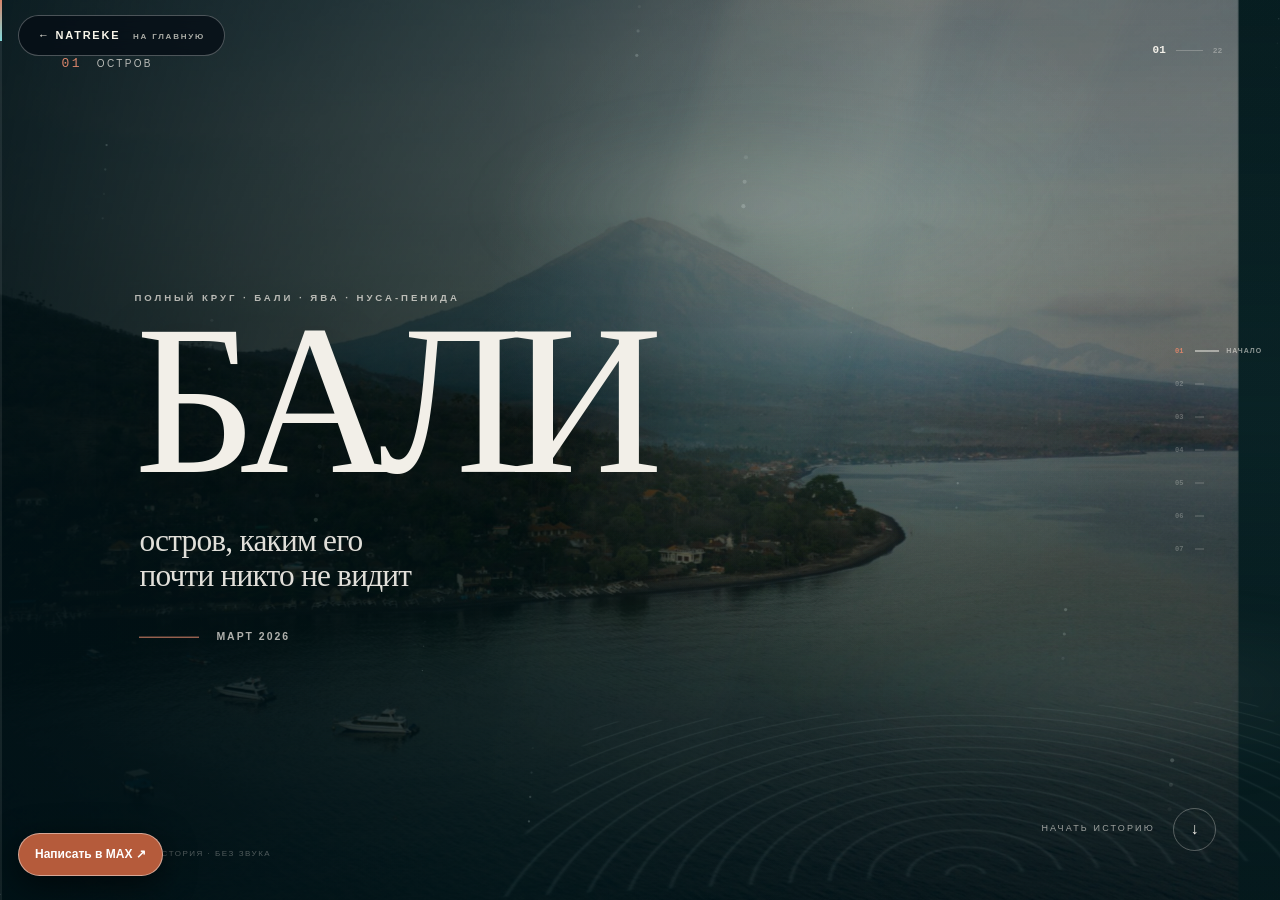
==== commit cb7a0407: "Add files via upload" ====
--- a/bali/index.html
+++ b/bali/index.html
@@ -1,2 +1,2 @@
 <!DOCTYPE html><html lang="ru"><head><meta charSet="utf-8"/><meta name="viewport" content="width=device-width, initial-scale=1"/><link rel="preload" as="image" href="./hero.jpg"/><link rel="preload" as="image" href="./bali/photo-01.jpg"/><link rel="preload" as="image" href="./bali/photographer-couple.jpg"/><link rel="preload" as="image" href="./bali/istana-woman.jpg"/><link rel="preload" as="image" href="./bali/ijen-person.jpg"/><link rel="stylesheet" href="./styles.css"><title>Бали — остров, каким его почти никто не видит</title><meta name="description" content="Кинематографичная история экспедиции вокруг Бали, на Яву и Нуса-Пениду."/><link rel="shortcut icon" href="./favicon.svg"/><link rel="icon" href="./favicon.svg"/><meta name="codex-preview" content="development"/>
-</head><body><main class="experience"><nav class="chapter-nav" aria-label="Навигация по истории"><button class="is-active" aria-label="Перейти к разделу «начало»"><span>01</span><i></i><b>начало</b></button><button class="" aria-label="Перейти к разделу «маршрут»"><span>02</span><i></i><b>маршрут</b></button><button class="" aria-label="Перейти к разделу «юг · Ява»"><span>03</span><i></i><b>юг · Ява</b></button><button class="" aria-label="Перейти к разделу «север · Убуд»"><span>04</span><i></i><b>север · Убуд</b></button><button class="" aria-label="Перейти к разделу «Нуса-Пенида»"><span>05</span><i></i><b>Нуса-Пенида</b></button><button class="" aria-label="Перейти к разделу «условия»"><span>06</span><i></i><b>условия</b></button><button class="" aria-label="Перейти к разделу «стоимость»"><span>07</span><i></i><b>стоимость</b></button></nav><div class="scene-counter"><strong>01</strong><i></i><span>22</span></div><div class="mobile-scene-controls" aria-label="Переход между сценами"><button type="button" disabled="" aria-label="Предыдущая сцена">←</button><span>01<!-- --> / <!-- -->22</span><button type="button" aria-label="Следующая сцена">→</button></div><section class="scene hero-scene" data-scene="0"><img class="hero-photo" src="./hero.jpg" alt="Побережье Бали и вулкан Агунг с высоты"/><div class="hero-color"></div><div class="hero-beam beam-one"></div><div class="hero-beam beam-two"></div><div class="cloud cloud-one"></div><div class="cloud cloud-two"></div><div class="ocean-lines"></div><canvas class="atmosphere" aria-hidden="true"></canvas><div class="scene-index"><span>01</span><b>остров</b></div><div class="hero-copy"><p class="eyebrow">полный круг · Бали · Ява · Нуса-Пенида</p><h1>БАЛИ</h1><p class="hero-subtitle">остров, каким его<br/>почти никто не видит</p><div class="hero-date"><span></span>март 2026</div></div><button class="scroll-cue"><span>начать историю</span><i>↓</i></button></section><section class="scene pillars-scene" data-scene="1"><div class="scene-index"><span>02</span><b>четыре опоры</b></div><div class="pillars-heading"><p class="eyebrow">зачем ехать</p><h2>Не просто отдых.<br/><em>Две недели другого ритма.</em></h2></div><div class="pillars"><article class="pillar"><img src="./bali/spa.jpg" alt="" loading="lazy"/><div></div><span>01</span><h3>тишина и восстановление</h3></article><article class="pillar"><img src="./bali/waterfall.jpg" alt="" loading="lazy"/><div></div><span>02</span><h3>дикая природа</h3></article><article class="pillar"><img src="./bali/mountain-road.jpg" alt="" loading="lazy"/><div></div><span>03</span><h3>полный круг вокруг острова</h3></article><article class="pillar"><img src="./bali/priestess.jpg" alt="" loading="lazy"/><div></div><span>04</span><h3>живая, настоящая культура</h3></article></div></section><section class="scene route-scene" data-scene="2"><div class="route-grain"></div><canvas class="atmosphere" aria-hidden="true"></canvas><div class="scene-index"><span>03</span><b>маршрут</b></div><div class="route-layout"><header class="route-copy"><p class="eyebrow">Один маршрут — весь остров.</p><h2>Не одна вилла.<br/><em>Полный круг.</em></h2><p>Мы не сидим на одной вилле: проходим Бали целиком, переправляемся на пароме на Яву к вулкану Иджен и замыкаем круг на Нуса-Пениде. Так почти никто не ездит — и именно поэтому вы увидите тот Бали, что остаётся за кадром обычных туров.</p></header><div class="map-frame route-photo-stage route-photo-stage-0"><figure class="route-reference-card"><img class="route-reference-image" src="./bali/route-map-final.png" alt="Полный маршрут экспедиции: Бали, переправа на Яву к Иджену и Нуса-Пенида"/><span class="route-reference-sheen" aria-hidden="true"></span><span class="route-reference-pulse" aria-hidden="true"></span></figure><div class="map-stage-control" aria-label="Этапы маршрута"><span>01</span><button type="button" aria-label="Предыдущий этап">←</button><strong>Весь маршрут</strong><button type="button" aria-label="Следующий этап">→</button></div></div><div class="route-sequence"><span>Букит</span><i>→</i><span>Денпасар</span><i>→</i><span>о. Ява (вулкан Иджен)</span><i>→</i><span>Сингараджа</span><i>→</i><span>Убуд</span><i>→</i><span>Нуса-Пенида</span></div></div></section><section class="scene photographer-scene" data-scene="3"><div class="photo-film"></div><div class="scene-index"><span>04</span><b>фотограф</b></div><div class="photographer-layout"><div class="photographer-copy"><p class="eyebrow">человек, который пройдёт весь путь</p><h2>«Я и не знала,<br/><em>что я такая».</em></h2><p>Все две недели рядом будет фотограф — не приглашённый на пару часов, а человек, который проходит весь маршрут вместе с вами. За её плечами огромный опыт и особая любовь к женщине в кадре: чаще всего после съёмки звучит одно и то же — «я и не знала, что я такая». Она знает Бали как никто: она здесь жила и знает каждый луч балийского солнца и то время, когда он ложится правильно. Поэтому домой вы увезёте не только ощущение острова внутри, но и кадры, в которых он остался.</p></div><div class="photographer-gallery"><figure class="gallery-main"><img src="./bali/photographer-couple.jpg" alt="Фотосессия во время путешествия"/></figure><figure class="gallery-top"><img src="./bali/istana-woman.jpg" alt="Женский портрет на Бали"/></figure><figure class="gallery-bottom"><img src="./bali/ijen-person.jpg" alt="Портрет на маршруте к Иджену"/></figure><div class="focus-ring"></div><span class="gallery-caption">фотограф рядом · 14 дней</span></div></div></section><section class="scene day-scene day-left mood-ocean" data-scene="4"><div class="day-overlay"></div><div class="day-grid"></div><div class="scene-index"><span>01</span><b>прилёт · Букит</b></div><div class="day-layout"><div class="day-copy"><p class="eyebrow">29 октября<!-- --> · день <!-- -->1</p><h2>Первый день — про то, чтобы выдохнуть.</h2><p class="day-text">Вас встречают в аэропорту, и дальше уже ни о чём не нужно думать: комфортный автобус, дорога на юг полуострова Букит, заселение. Вечером — первый совместный ужин: знакомимся, проговариваем программу, привыкаем к тому, что ближайшие две недели о вас позаботятся.</p><ul class="day-list"><li><span>01</span>встреча в Денпасаре, трансфер на Букит</li><li><span>02</span>заселение в отель</li><li><span>03</span>ужин, знакомство группы, разбор программы</li></ul></div><div class="day-media" aria-hidden="true"><div class="day-number">01</div><figure class="day-photo-card"><img src="./bali/photo-02.jpg" alt="Тихий чёрный пляж Бали в утреннем свете" loading="lazy"/><figcaption>прилёт · Букит</figcaption></figure><div class="day-orbit"></div></div></div></section><section class="scene day-scene day-right mood-ember" data-scene="5"><div class="day-overlay"></div><div class="day-grid"></div><div class="scene-index"><span>02</span><b>Меласти · Улувату</b></div><div class="day-layout"><div class="day-copy"><p class="eyebrow">30 октября<!-- --> · день <!-- -->2</p><h2>Известное место, которое стоит увидеть вживую.</h2><p class="day-text">Утро на Меласти — одном из самых красивых пляжей юга: белые скалы, открытый океан, простор для съёмки. Загораем, купаемся, работает фотограф. На закате поднимаемся в Улувату — храм на краю обрыва — на танец кечак с видом на океан. Да, это место известное; но есть вещи, которые стоят того, чтобы увидеть их вживую хотя бы раз.</p><ul class="day-list"><li><span>01</span>поездка на Меласти, фотосессия</li><li><span>02</span>храм и театр Улувату на закате</li><li><span>03</span>ужин в ресторане</li></ul></div><div class="day-media" aria-hidden="true"><div class="day-number">02</div><figure class="day-photo-card"><img src="./bali/kecak.jpg" alt="Танец кечак в Улувату" loading="lazy"/><figcaption>Меласти · Улувату</figcaption></figure><div class="day-orbit"></div></div></div></section><section class="scene day-scene day-left mood-ocean" data-scene="6"><div class="day-overlay"></div><div class="day-grid"></div><div class="scene-index"><span>03</span><b>Нуса-Дуа · Istana</b></div><div class="day-layout"><div class="day-copy"><p class="eyebrow">31 октября<!-- --> · день <!-- -->3</p><h2>День без спешки.</h2><p class="day-text">Второй пляж — Нуса-Дуа: спокойная вода, время просто лежать. Кто хочет — пробует серфинг. А вечером поднимаемся в панорамную сауну Istana: хаммам, парная, костёр, звёздное небо над океаном. Тело отдаёт напряжение, которое копилось месяцами.</p><ul class="day-list"><li><span>01</span>пляж Нуса-Дуа, серфинг по желанию</li><li><span>02</span>панорамная сауна Istana на закате</li><li><span>03</span>ужин в ресторане</li></ul></div><div class="day-media" aria-hidden="true"><div class="day-number">03</div><figure class="day-photo-card"><img src="./bali/istana-aerial.jpg" alt="Панорамная сауна Istana над океаном" loading="lazy"/><figcaption>Нуса-Дуа · Istana</figcaption></figure><figure class="day-photo-note"><img src="./bali/surf.jpg" alt="Сёрфинг на побережье Бали" loading="lazy"/><figcaption>31 октября</figcaption></figure><div class="day-orbit"></div></div></div></section><section class="scene day-scene day-right mood-stone" data-scene="7"><div class="day-overlay"></div><div class="day-grid"></div><div class="scene-index"><span>04</span><b>Бали · паром · Ява</b></div><div class="day-layout"><div class="day-copy"><p class="eyebrow">1 ноября<!-- --> · день <!-- -->4</p><h2>Сегодня начинается настоящая экспедиция.</h2><p class="day-text">Ранний выезд — и почти весь день дорога, но такая, ради которой едут: районы Бали, которые не попадают в открытки, дикие пляжи, джунгли, меняющиеся ландшафты за окном. Паром переправляет нас на Яву — самый густонаселённый остров планеты. Ночуем уже там, у подножия завтрашнего маршрута.</p><ul class="day-list"><li><span>01</span>ранний выезд</li><li><span>02</span>дорога через весь остров</li><li><span>03</span>паром на Яву</li><li><span>04</span>заселение, ужин</li></ul></div><div class="day-media" aria-hidden="true"><div class="day-number">04</div><figure class="day-photo-card"><img src="./bali/mountain-road.jpg" alt="Горный ландшафт по дороге через остров" loading="lazy"/><figcaption>Бали · паром · Ява</figcaption></figure><div class="day-orbit"></div></div></div></section><section class="scene ijen-scene" data-scene="8"><img class="ijen-background" src="./bali/ijen-aerial.jpg" alt="" loading="lazy"/><div class="ijen-vignette"></div><canvas class="atmosphere" aria-hidden="true"></canvas><div class="scene-index"><span>05</span><b>главный день</b></div><div class="ijen-number" aria-hidden="true">05</div><div class="ijen-layout"><div class="ijen-copy"><p class="eyebrow">2 ноября · вулкан Иджен</p><h2>То, ради чего<br/>стоит проснуться<br/><em>среди ночи.</em></h2><p>Ещё в темноте начинаем восхождение на Иджен — и встречаем рассвет на кромке кратера, у бирюзового вулканического озера, каких нет больше нигде. Прогулка по хребту, съёмка на фоне, от которого перехватывает дыхание, завтрак прямо на вулкане. Вид, который останется с вами навсегда. К вечеру возвращаемся на Бали.</p><ul><li><span>01</span>ночной подъём, трекинг к кратеру Иджен</li><li><span>02</span>рассвет у бирюзового озера, прогулка по хребту, фотосессия</li><li><span>03</span>завтрак на вулкане, спуск</li><li><span>04</span>возвращение на Бали, ужин</li></ul></div><div class="ijen-visual"><figure class="portrait-card"><img src="./bali/ijen-person.jpg" alt="Участница экспедиции на кромке кратера Иджен" loading="lazy"/><figcaption>кромка кратера</figcaption></figure><figure class="landscape-card"><img src="./bali/ijen-wide.jpg" alt="Бирюзовое озеро в кратере вулкана Иджен" loading="lazy"/><figcaption><span>рассвет</span>съёмка на кромке</figcaption></figure><div class="orbit orbit-one"></div><div class="orbit orbit-two"></div></div></div></section><section class="scene day-scene day-left mood-forest" data-scene="9"><div class="day-overlay"></div><div class="day-grid"></div><div class="scene-index"><span>06</span><b>север Бали · Алинг-Алинг</b></div><div class="day-layout"><div class="day-copy"><p class="eyebrow">3 ноября<!-- --> · день <!-- -->6</p><h2>После вулкана — право выспаться.</h2><p class="day-text">Первую половину дня можно провести у бассейна или на пляже, ничего не планируя. Во второй половине едем к Алинг-Алинг — одному из священных водопадов севера, куда обычные маршруты не заворачивают. Ужин на северном побережье.</p><ul class="day-list"><li><span>01</span>завтрак, свободное время</li><li><span>02</span>водопад Алинг-Алинг</li><li><span>03</span>ужин на северном побережье</li></ul></div><div class="day-media" aria-hidden="true"><div class="day-number">06</div><figure class="day-photo-card"><img src="./bali/waterfall.jpg" alt="Водопад в зелёных джунглях Бали" loading="lazy"/><figcaption>север Бали · Алинг-Алинг</figcaption></figure><div class="day-orbit"></div></div></div></section><section class="scene day-scene day-right mood-ocean" data-scene="10"><div class="day-overlay"></div><div class="day-grid"></div><div class="scene-index"><span>07</span><b>дельфины · Убуд</b></div><div class="day-layout"><div class="day-copy"><p class="eyebrow">4 ноября<!-- --> · день <!-- -->7</p><h2>С побережья — в тишину Убуда.</h2><p class="day-text">Раннее утро на воде: выходим в море на лодке встречать дельфинов — их здесь встречают на рассвете, пока океан ещё гладкий. Дальше переезжаем вглубь острова, в Убуд — в зелёные джунгли и тишину рисовых террас. Вечером — балийский театр Bali Dance.</p><ul class="day-list"><li><span>01</span>рассветная лодка к дельфинам</li><li><span>02</span>переезд в Убуд, заселение</li><li><span>03</span>балийский театр Bali Dance, ужин</li></ul></div><div class="day-media" aria-hidden="true"><div class="day-number">07</div><figure class="day-photo-card"><img src="./bali/dolphin-close.jpg" alt="Дельфин в открытом океане на рассвете" loading="lazy"/><figcaption>дельфины · Убуд</figcaption></figure><div class="day-orbit"></div></div></div></section><section class="scene day-scene day-left mood-ember" data-scene="11"><div class="day-overlay"></div><div class="day-grid"></div><div class="scene-index"><span>08</span><b>Убуд · живая традиция</b></div><div class="day-layout"><div class="day-copy"><p class="eyebrow">5 ноября<!-- --> · день <!-- -->8</p><h2>Без эзотерики. Только то, что настоящее.</h2><p class="day-text">День внутри балийской традиции. Спокойное утро, лёгкая практика на тело, завтрак. Днём — выезд на мелукат: балийский ритуал очищения водой, который проводит Ида Ресси — единственная и самая молодая женщина-верховная жрица Бали. К ней съезжаются со всего мира, и это редкая возможность оказаться внутри живой традиции, а не туристической её версии. Вечер — спокойный ужин.</p><ul class="day-list"><li><span>01</span>утренняя практика, завтрак</li><li><span>02</span>выезд на мелукат</li><li><span>03</span>церемония очищения у Иды Ресси</li><li><span>04</span>ужин в ресторане</li></ul></div><div class="day-media" aria-hidden="true"><div class="day-number">08</div><figure class="day-photo-card"><img src="./bali/priestess.jpg" alt="Балийская жрица во время традиционной церемонии" loading="lazy"/><figcaption>Убуд · живая традиция</figcaption></figure><figure class="day-photo-note"><img src="./bali/bali-dance.jpg" alt="Гости внутри живой балийской традиции" loading="lazy"/><figcaption>5 ноября</figcaption></figure><div class="day-orbit"></div></div></div></section><section class="scene day-scene day-right mood-forest" data-scene="12"><div class="day-overlay"></div><div class="day-grid"></div><div class="scene-index"><span>09</span><b>Убуд · Нунг-Нунг</b></div><div class="day-layout"><div class="day-copy"><p class="eyebrow">6 ноября<!-- --> · день <!-- -->9</p><h2>Полный день Убуда.</h2><p class="day-text">Утром — фотосессия в отеле или на его тихих улочках. Затем едем к святым источникам, где можно войти в воду самим. Днём — Нунг-Нунг, один из самых мощных и высоких водопадов острова, съёмка рядом с этой силой. Завершаем день в сауне посреди джунглей и ужином.</p><ul class="day-list"><li><span>01</span>фотосессия в Убуде</li><li><span>02</span>святые источники</li><li><span>03</span>водопад Нунг-Нунг, фотосессия</li><li><span>04</span>сауна в джунглях, ужин</li></ul></div><div class="day-media" aria-hidden="true"><div class="day-number">09</div><figure class="day-photo-card"><img src="./bali/ubud-jungle.jpg" alt="Глубокая зелень Убуда" loading="lazy"/><figcaption>Убуд · Нунг-Нунг</figcaption></figure><figure class="day-photo-note"><img src="./bali/spa.jpg" alt="Восстановление после насыщенного дня" loading="lazy"/><figcaption>6 ноября</figcaption></figure><div class="day-orbit"></div></div></div></section><section class="scene day-scene day-left mood-ocean" data-scene="13"><div class="day-overlay"></div><div class="day-grid"></div><div class="scene-index"><span>10</span><b>Убуд · Нуса-Пенида</b></div><div class="day-layout"><div class="day-copy"><p class="eyebrow">7 ноября<!-- --> · день <!-- -->10</p><h2>Неспешное начало. Затем — снова в путь.</h2><p class="day-text">Время попрощаться с Убудом, докупить то, что хочется забрать с собой, просто пройтись. Днём — трансфер к причалу и быстрый катер на Нуса-Пениду, соседний остров с самой драматичной береговой линией Индонезии. Ужин — уже на берегу океана.</p><ul class="day-list"><li><span>01</span>свободное утро в Убуде</li><li><span>02</span>катер на Нуса-Пениду, заселение</li><li><span>03</span>ужин на берегу</li></ul></div><div class="day-media" aria-hidden="true"><div class="day-number">10</div><figure class="day-photo-card"><img src="./bali/boats-dawn.jpg" alt="Лодки у островного побережья" loading="lazy"/><figcaption>Убуд · Нуса-Пенида</figcaption></figure><div class="day-orbit"></div></div></div></section><section class="scene day-scene day-right mood-stone" data-scene="14"><div class="day-overlay"></div><div class="day-grid"></div><div class="scene-index"><span>11</span><b>Diamond · Kelingking</b></div><div class="day-layout"><div class="day-copy"><p class="eyebrow">8 ноября<!-- --> · день <!-- -->11</p><h2>Красивые ровно настолько, насколько обещают.</h2><p class="day-text">Главный день на Нуса-Пениде. Спускаемся к Diamond Beach — белый песок под отвесными скалами — снимаем, купаемся. Затем Kelingking: та самая бухта в форме дракона, ради которой на остров и едут. Места известные — и красивые ровно настолько, насколько обещают. Закат встречаем у океана.</p><ul class="day-list"><li><span>01</span>пляж Diamond Beach, фотосессия</li><li><span>02</span>пляж Kelingking</li><li><span>03</span>ужин на берегу океана</li></ul></div><div class="day-media" aria-hidden="true"><div class="day-number">11</div><figure class="day-photo-card"><img src="./bali/penida-cliff.jpg" alt="Белый пляж под отвесными скалами Нуса-Пениды" loading="lazy"/><figcaption>Diamond · Kelingking</figcaption></figure><div class="day-orbit"></div></div></div></section><section class="scene day-scene day-left mood-ocean" data-scene="15"><div class="day-overlay"></div><div class="day-grid"></div><div class="scene-index"><span>12</span><b>манта-поинт · океан</b></div><div class="day-layout"><div class="day-copy"><p class="eyebrow">9 ноября<!-- --> · день <!-- -->12</p><h2>Это не аквариум и не шоу.</h2><p class="day-text">Утром выходим на катере к дикой точке острова — плавать с мантами. Настоящая встреча с огромными океанскими скатами в их среде. Потом — сноркелинг в местах, где подводный мир Нуса-Пениды раскрывается по-настоящему. Остаток дня — пляж и ужин.</p><ul class="day-list"><li><span>01</span>катер к манта-поинт</li><li><span>02</span>сноркелинг с мантами</li><li><span>03</span>время на пляже</li><li><span>04</span>ужин</li></ul></div><div class="day-media" aria-hidden="true"><div class="day-number">12</div><figure class="day-photo-card"><img src="./bali/manta-ray.jpg" alt="Манта в открытом океане" loading="lazy"/><figcaption>манта-поинт · океан</figcaption></figure><div class="day-orbit"></div></div></div></section><section class="scene day-scene day-right mood-ocean" data-scene="16"><div class="day-overlay"></div><div class="day-grid"></div><div class="scene-index"><span>13</span><b>возвращение · Бали</b></div><div class="day-layout"><div class="day-copy"><p class="eyebrow">10 ноября<!-- --> · день <!-- -->13</p><h2>Две недели, которые изменили ритм.</h2><p class="day-text">Последнее утро у океана — без будильника. Время на пляже, потом катер обратно на Бали. Вечером — прощальный ужин: подводим итоги двух недель, которые изменили ритм.</p><ul class="day-list"><li><span>01</span>утро на пляже</li><li><span>02</span>катер на Бали</li><li><span>03</span>прощальный ужин</li></ul></div><div class="day-media" aria-hidden="true"><div class="day-number">13</div><figure class="day-photo-card"><img src="./bali/photo-03.jpg" alt="Две женщины встречают закат у океана" loading="lazy"/><figcaption>возвращение · Бали</figcaption></figure><div class="day-orbit"></div></div></div></section><section class="scene day-scene day-left mood-forest" data-scene="17"><div class="day-overlay"></div><div class="day-grid"></div><div class="scene-index"><span>14</span><b>вылет</b></div><div class="day-layout"><div class="day-copy"><p class="eyebrow">11 ноября<!-- --> · день <!-- -->14</p><h2>Последнее утро</h2><p class="day-text">Завтрак, неспешные сборы, трансфер в аэропорт. За спиной — весь остров: от кратера Иджена до закатов на пляжах Нуса-Пениды. Такой Бали не помещается в неделю. Он и не должен. Теперь это уникальная история, запечатлённая на сотнях фото.</p><ul class="day-list"><li><span>01</span>завтрак</li><li><span>02</span>трансфер в аэропорт</li><li><span>03</span>фотографии всего маршрута остаются с вами</li></ul></div><div class="day-media" aria-hidden="true"><div class="day-number">14</div><figure class="day-photo-card"><img src="./bali/photographer-couple.jpg" alt="Фотография, сделанная во время путешествия по Бали" loading="lazy"/><figcaption>вылет</figcaption></figure><div class="day-orbit"></div></div></div></section><section class="scene included-scene" data-scene="18"><div class="scene-index"><span>18</span><b>всё продумано</b></div><div class="included-header"><p class="eyebrow">что входит в тур</p><h2>Вам не нужно ничего<br/><em>организовывать на месте.</em></h2><p>Всё уже собрано и оплачено заранее. В стоимость входит:</p></div><ol class="included-list"><li><span>01</span>фотограф на всём маршруте — не в двух точках, а рядом весь путь</li><li><span>02</span>трансфер на комфортабельном мини-автобусе до 12 человек на всём маршруте, включая встречу и проводы в аэропорту</li><li><span>03</span>проживание в отелях 3–4* во всех локациях</li><li><span>04</span>завтраки и ужины на протяжении всего тура</li><li><span>05</span>билеты на этнический спектакль в храме Улувату</li><li><span>06</span>панорамная сауна Istana</li><li><span>07</span>паром на Яву и обратно</li><li><span>08</span>сбор на восхождение на вулкан Иджен</li><li><span>09</span>лодка для встречи с дельфинами</li><li><span>10</span>сбор на водопад Алинг-Алинг</li><li><span>11</span>день культуры в Убуде: мелукат, церемония очищения</li><li><span>12</span>балийский театр в Убуде</li><li><span>13</span>сауна в джунглях Убуда</li><li><span>14</span>сбор на водопад Нунг-Нунг</li><li><span>15</span>скоростной катер на Нуса-Пениду и обратно</li><li><span>16</span>лодка для плавания с мантами</li></ol><div class="included-photo"><img src="./bali/istana-aerial.jpg" alt="" loading="lazy"/></div></section><section class="scene excluded-scene" data-scene="19"><img class="excluded-background" src="./bali/boats-dawn.jpg" alt="" loading="lazy"/><div class="excluded-overlay"></div><div class="scene-index"><span>19</span><b>честно о расходах</b></div><div class="excluded-layout"><div><p class="eyebrow">что не входит</p><h2>Четыре пункта,<br/><em>которые остаются за вами.</em></h2></div><ol><li><span>01</span><p>авиабилеты до Денпасара и обратно</p></li><li><span>02</span><p>обеды — днём мы, как правило, в дороге или на локациях; достаточно фруктов</p></li><li><span>03</span><p>виза Индонезии — оформляется в аэропорту, около 2 500–2 600 ₽</p></li><li><span>04</span><p>личные расходы</p></li></ol></div></section><section class="scene anchor-scene" data-scene="20"><div class="anchor-background" aria-hidden="true"></div><div class="anchor-overlay"></div><div class="scene-index"><span>20</span><b>что останется</b></div><div class="anchor-copy"><p class="eyebrow">после двух недель</p><h2>За этим<br/><em>сюда и едут.</em></h2><p>Две недели, где ничего не нужно решать и организовывать, где о вас позаботились, где было красиво каждый день. Где вы снова почувствовали, какая вы, — и внутри, и на фото. Это и есть то, за чем сюда едут.</p></div><div class="anchor-polaroids"><figure><img src="./bali/photo-04.jpg" alt="Храм Улувату в золотом свете" loading="lazy"/></figure><figure><img src="./bali/photo-05.jpg" alt="Балийский завтрак с тропическими фруктами" loading="lazy"/></figure><figure><img src="./bali/photo-06.jpg" alt="Diamond Beach на Нуса-Пениде" loading="lazy"/></figure></div></section><section class="scene price-scene" data-scene="21"><div class="price-rays"></div><canvas class="atmosphere" aria-hidden="true"></canvas><div class="scene-index"><span>21</span><b>стоимость</b></div><div class="price-layout"><div class="price-topline"><span>март 2026</span><span>до 12 девушек</span></div><div class="price-copy"><p>Группа камерная — до 12 девушек.</p><h2><span>235 000</span><i>₽</i></h2><div class="payment-grid"><article><span>бронь места</span><strong>35 000 ₽</strong></article><article><span>срок второго платежа уточняется</span><strong>100 000 ₽</strong></article><article><span>на месте по приезде</span><strong>100 000 ₽</strong></article></div></div><div class="price-route"><span>Бали</span><i>→</i><span>Ява</span><i>→</i><span>Нуса-Пенида</span></div></div></section><div class="progress-track"><i style="height:4.545454545454546%"></i></div><div class="soundless-note">интерактивная история · без звука</div></main><a class="natreke-back-to-home" href="../" aria-label="Вернуться на главную NATREKE">← NATREKE <span>НА ГЛАВНУЮ</span></a><style>.natreke-back-to-home{position:fixed;z-index:9999;top:15px;left:18px;font:600 11px/1.2 Arial,sans-serif;letter-spacing:.16em;color:#f8f5e9;text-decoration:none;padding:13px 19px;background:rgba(4,12,21,.76);border:1px solid rgba(255,255,255,.28);border-radius:50px;backdrop-filter:blur(10px)}.natreke-back-to-home span{opacity:.68;font-size:8px;padding-left:8px}@media(max-width:640px){.natreke-back-to-home{top:10px;left:9px;padding:10px 13px;font-size:9px}.natreke-back-to-home span{display:none}}</style><script src="./app.js"></script></body></html>+</head><body><main class="experience"><nav class="chapter-nav" aria-label="Навигация по истории"><button class="is-active" aria-label="Перейти к разделу «начало»"><span>01</span><i></i><b>начало</b></button><button class="" aria-label="Перейти к разделу «маршрут»"><span>02</span><i></i><b>маршрут</b></button><button class="" aria-label="Перейти к разделу «юг · Ява»"><span>03</span><i></i><b>юг · Ява</b></button><button class="" aria-label="Перейти к разделу «север · Убуд»"><span>04</span><i></i><b>север · Убуд</b></button><button class="" aria-label="Перейти к разделу «Нуса-Пенида»"><span>05</span><i></i><b>Нуса-Пенида</b></button><button class="" aria-label="Перейти к разделу «условия»"><span>06</span><i></i><b>условия</b></button><button class="" aria-label="Перейти к разделу «стоимость»"><span>07</span><i></i><b>стоимость</b></button></nav><div class="scene-counter"><strong>01</strong><i></i><span>22</span></div><div class="mobile-scene-controls" aria-label="Переход между сценами"><button type="button" disabled="" aria-label="Предыдущая сцена">←</button><span>01<!-- --> / <!-- -->22</span><button type="button" aria-label="Следующая сцена">→</button></div><section class="scene hero-scene" data-scene="0"><img class="hero-photo" src="./hero.jpg" alt="Побережье Бали и вулкан Агунг с высоты"/><div class="hero-color"></div><div class="hero-beam beam-one"></div><div class="hero-beam beam-two"></div><div class="cloud cloud-one"></div><div class="cloud cloud-two"></div><div class="ocean-lines"></div><canvas class="atmosphere" aria-hidden="true"></canvas><div class="scene-index"><span>01</span><b>остров</b></div><div class="hero-copy"><p class="eyebrow">полный круг · Бали · Ява · Нуса-Пенида</p><h1>БАЛИ</h1><p class="hero-subtitle">остров, каким его<br/>почти никто не видит</p><div class="hero-date"><span></span>март 2026</div></div><button class="scroll-cue"><span>начать историю</span><i>↓</i></button></section><section class="scene pillars-scene" data-scene="1"><div class="scene-index"><span>02</span><b>четыре опоры</b></div><div class="pillars-heading"><p class="eyebrow">зачем ехать</p><h2>Не просто отдых.<br/><em>Две недели другого ритма.</em></h2></div><div class="pillars"><article class="pillar"><img src="./bali/spa.jpg" alt="" loading="lazy"/><div></div><span>01</span><h3>тишина и восстановление</h3></article><article class="pillar"><img src="./bali/waterfall.jpg" alt="" loading="lazy"/><div></div><span>02</span><h3>дикая природа</h3></article><article class="pillar"><img src="./bali/mountain-road.jpg" alt="" loading="lazy"/><div></div><span>03</span><h3>полный круг вокруг острова</h3></article><article class="pillar"><img src="./bali/priestess.jpg" alt="" loading="lazy"/><div></div><span>04</span><h3>живая, настоящая культура</h3></article></div></section><section class="scene route-scene" data-scene="2"><div class="route-grain"></div><canvas class="atmosphere" aria-hidden="true"></canvas><div class="scene-index"><span>03</span><b>маршрут</b></div><div class="route-layout"><header class="route-copy"><p class="eyebrow">Один маршрут — весь остров.</p><h2>Не одна вилла.<br/><em>Полный круг.</em></h2><p>Мы не сидим на одной вилле: проходим Бали целиком, переправляемся на пароме на Яву к вулкану Иджен и замыкаем круг на Нуса-Пениде. Так почти никто не ездит — и именно поэтому вы увидите тот Бали, что остаётся за кадром обычных туров.</p></header><div class="map-frame route-photo-stage route-photo-stage-0"><figure class="route-reference-card"><img class="route-reference-image" src="./bali/route-map-final.png" alt="Полный маршрут экспедиции: Бали, переправа на Яву к Иджену и Нуса-Пенида"/><span class="route-reference-sheen" aria-hidden="true"></span><span class="route-reference-pulse" aria-hidden="true"></span></figure><div class="map-stage-control" aria-label="Этапы маршрута"><span>01</span><button type="button" aria-label="Предыдущий этап">←</button><strong>Весь маршрут</strong><button type="button" aria-label="Следующий этап">→</button></div></div><div class="route-sequence"><span>Букит</span><i>→</i><span>Денпасар</span><i>→</i><span>о. Ява (вулкан Иджен)</span><i>→</i><span>Сингараджа</span><i>→</i><span>Убуд</span><i>→</i><span>Нуса-Пенида</span></div></div></section><section class="scene photographer-scene" data-scene="3"><div class="photo-film"></div><div class="scene-index"><span>04</span><b>фотограф</b></div><div class="photographer-layout"><div class="photographer-copy"><p class="eyebrow">человек, который пройдёт весь путь</p><h2>«Я и не знала,<br/><em>что я такая».</em></h2><p>Все две недели рядом будет фотограф — не приглашённый на пару часов, а человек, который проходит весь маршрут вместе с вами. За её плечами огромный опыт и особая любовь к женщине в кадре: чаще всего после съёмки звучит одно и то же — «я и не знала, что я такая». Она знает Бали как никто: она здесь жила и знает каждый луч балийского солнца и то время, когда он ложится правильно. Поэтому домой вы увезёте не только ощущение острова внутри, но и кадры, в которых он остался.</p></div><div class="photographer-gallery"><figure class="gallery-main"><img src="./bali/photographer-couple.jpg" alt="Фотосессия во время путешествия"/></figure><figure class="gallery-top"><img src="./bali/istana-woman.jpg" alt="Женский портрет на Бали"/></figure><figure class="gallery-bottom"><img src="./bali/ijen-person.jpg" alt="Портрет на маршруте к Иджену"/></figure><div class="focus-ring"></div><span class="gallery-caption">фотограф рядом · 14 дней</span></div></div></section><section class="scene day-scene day-left mood-ocean" data-scene="4"><div class="day-overlay"></div><div class="day-grid"></div><div class="scene-index"><span>01</span><b>прилёт · Букит</b></div><div class="day-layout"><div class="day-copy"><p class="eyebrow">день 1<!-- --> · день <!-- -->1</p><h2>Первый день — про то, чтобы выдохнуть.</h2><p class="day-text">Вас встречают в аэропорту, и дальше уже ни о чём не нужно думать: комфортный автобус, дорога на юг полуострова Букит, заселение. Вечером — первый совместный ужин: знакомимся, проговариваем программу, привыкаем к тому, что ближайшие две недели о вас позаботятся.</p><ul class="day-list"><li><span>01</span>встреча в Денпасаре, трансфер на Букит</li><li><span>02</span>заселение в отель</li><li><span>03</span>ужин, знакомство группы, разбор программы</li></ul></div><div class="day-media" aria-hidden="true"><div class="day-number">01</div><figure class="day-photo-card"><img src="./bali/photo-02.jpg" alt="Тихий чёрный пляж Бали в утреннем свете" loading="lazy"/><figcaption>прилёт · Букит</figcaption></figure><div class="day-orbit"></div></div></div></section><section class="scene day-scene day-right mood-ember" data-scene="5"><div class="day-overlay"></div><div class="day-grid"></div><div class="scene-index"><span>02</span><b>Меласти · Улувату</b></div><div class="day-layout"><div class="day-copy"><p class="eyebrow">день 2<!-- --> · день <!-- -->2</p><h2>Известное место, которое стоит увидеть вживую.</h2><p class="day-text">Утро на Меласти — одном из самых красивых пляжей юга: белые скалы, открытый океан, простор для съёмки. Загораем, купаемся, работает фотограф. На закате поднимаемся в Улувату — храм на краю обрыва — на танец кечак с видом на океан. Да, это место известное; но есть вещи, которые стоят того, чтобы увидеть их вживую хотя бы раз.</p><ul class="day-list"><li><span>01</span>поездка на Меласти, фотосессия</li><li><span>02</span>храм и театр Улувату на закате</li><li><span>03</span>ужин в ресторане</li></ul></div><div class="day-media" aria-hidden="true"><div class="day-number">02</div><figure class="day-photo-card"><img src="./bali/kecak.jpg" alt="Танец кечак в Улувату" loading="lazy"/><figcaption>Меласти · Улувату</figcaption></figure><div class="day-orbit"></div></div></div></section><section class="scene day-scene day-left mood-ocean" data-scene="6"><div class="day-overlay"></div><div class="day-grid"></div><div class="scene-index"><span>03</span><b>Нуса-Дуа · Istana</b></div><div class="day-layout"><div class="day-copy"><p class="eyebrow">день 3<!-- --> · день <!-- -->3</p><h2>День без спешки.</h2><p class="day-text">Второй пляж — Нуса-Дуа: спокойная вода, время просто лежать. Кто хочет — пробует серфинг. А вечером поднимаемся в панорамную сауну Istana: хаммам, парная, костёр, звёздное небо над океаном. Тело отдаёт напряжение, которое копилось месяцами.</p><ul class="day-list"><li><span>01</span>пляж Нуса-Дуа, серфинг по желанию</li><li><span>02</span>панорамная сауна Istana на закате</li><li><span>03</span>ужин в ресторане</li></ul></div><div class="day-media" aria-hidden="true"><div class="day-number">03</div><figure class="day-photo-card"><img src="./bali/istana-aerial.jpg" alt="Панорамная сауна Istana над океаном" loading="lazy"/><figcaption>Нуса-Дуа · Istana</figcaption></figure><figure class="day-photo-note"><img src="./bali/surf.jpg" alt="Сёрфинг на побережье Бали" loading="lazy"/><figcaption>день 3</figcaption></figure><div class="day-orbit"></div></div></div></section><section class="scene day-scene day-right mood-stone" data-scene="7"><div class="day-overlay"></div><div class="day-grid"></div><div class="scene-index"><span>04</span><b>Бали · паром · Ява</b></div><div class="day-layout"><div class="day-copy"><p class="eyebrow">день 4<!-- --> · день <!-- -->4</p><h2>Сегодня начинается настоящая экспедиция.</h2><p class="day-text">Ранний выезд — и почти весь день дорога, но такая, ради которой едут: районы Бали, которые не попадают в открытки, дикие пляжи, джунгли, меняющиеся ландшафты за окном. Паром переправляет нас на Яву — самый густонаселённый остров планеты. Ночуем уже там, у подножия завтрашнего маршрута.</p><ul class="day-list"><li><span>01</span>ранний выезд</li><li><span>02</span>дорога через весь остров</li><li><span>03</span>паром на Яву</li><li><span>04</span>заселение, ужин</li></ul></div><div class="day-media" aria-hidden="true"><div class="day-number">04</div><figure class="day-photo-card"><img src="./bali/mountain-road.jpg" alt="Горный ландшафт по дороге через остров" loading="lazy"/><figcaption>Бали · паром · Ява</figcaption></figure><div class="day-orbit"></div></div></div></section><section class="scene ijen-scene" data-scene="8"><img class="ijen-background" src="./bali/ijen-aerial.jpg" alt="" loading="lazy"/><div class="ijen-vignette"></div><canvas class="atmosphere" aria-hidden="true"></canvas><div class="scene-index"><span>05</span><b>главный день</b></div><div class="ijen-number" aria-hidden="true">05</div><div class="ijen-layout"><div class="ijen-copy"><p class="eyebrow">день 5 · вулкан Иджен</p><h2>То, ради чего<br/>стоит проснуться<br/><em>среди ночи.</em></h2><p>Ещё в темноте начинаем восхождение на Иджен — и встречаем рассвет на кромке кратера, у бирюзового вулканического озера, каких нет больше нигде. Прогулка по хребту, съёмка на фоне, от которого перехватывает дыхание, завтрак прямо на вулкане. Вид, который останется с вами навсегда. К вечеру возвращаемся на Бали.</p><ul><li><span>01</span>ночной подъём, трекинг к кратеру Иджен</li><li><span>02</span>рассвет у бирюзового озера, прогулка по хребту, фотосессия</li><li><span>03</span>завтрак на вулкане, спуск</li><li><span>04</span>возвращение на Бали, ужин</li></ul></div><div class="ijen-visual"><figure class="portrait-card"><img src="./bali/ijen-person.jpg" alt="Участница экспедиции на кромке кратера Иджен" loading="lazy"/><figcaption>кромка кратера</figcaption></figure><figure class="landscape-card"><img src="./bali/ijen-wide.jpg" alt="Бирюзовое озеро в кратере вулкана Иджен" loading="lazy"/><figcaption><span>рассвет</span>съёмка на кромке</figcaption></figure><div class="orbit orbit-one"></div><div class="orbit orbit-two"></div></div></div></section><section class="scene day-scene day-left mood-forest" data-scene="9"><div class="day-overlay"></div><div class="day-grid"></div><div class="scene-index"><span>06</span><b>север Бали · Алинг-Алинг</b></div><div class="day-layout"><div class="day-copy"><p class="eyebrow">день 6<!-- --> · день <!-- -->6</p><h2>После вулкана — право выспаться.</h2><p class="day-text">Первую половину дня можно провести у бассейна или на пляже, ничего не планируя. Во второй половине едем к Алинг-Алинг — одному из священных водопадов севера, куда обычные маршруты не заворачивают. Ужин на северном побережье.</p><ul class="day-list"><li><span>01</span>завтрак, свободное время</li><li><span>02</span>водопад Алинг-Алинг</li><li><span>03</span>ужин на северном побережье</li></ul></div><div class="day-media" aria-hidden="true"><div class="day-number">06</div><figure class="day-photo-card"><img src="./bali/waterfall.jpg" alt="Водопад в зелёных джунглях Бали" loading="lazy"/><figcaption>север Бали · Алинг-Алинг</figcaption></figure><div class="day-orbit"></div></div></div></section><section class="scene day-scene day-right mood-ocean" data-scene="10"><div class="day-overlay"></div><div class="day-grid"></div><div class="scene-index"><span>07</span><b>дельфины · Убуд</b></div><div class="day-layout"><div class="day-copy"><p class="eyebrow">день 7<!-- --> · день <!-- -->7</p><h2>С побережья — в тишину Убуда.</h2><p class="day-text">Раннее утро на воде: выходим в море на лодке встречать дельфинов — их здесь встречают на рассвете, пока океан ещё гладкий. Дальше переезжаем вглубь острова, в Убуд — в зелёные джунгли и тишину рисовых террас. Вечером — балийский театр Bali Dance.</p><ul class="day-list"><li><span>01</span>рассветная лодка к дельфинам</li><li><span>02</span>переезд в Убуд, заселение</li><li><span>03</span>балийский театр Bali Dance, ужин</li></ul></div><div class="day-media" aria-hidden="true"><div class="day-number">07</div><figure class="day-photo-card"><img src="./bali/dolphin-close.jpg" alt="Дельфин в открытом океане на рассвете" loading="lazy"/><figcaption>дельфины · Убуд</figcaption></figure><div class="day-orbit"></div></div></div></section><section class="scene day-scene day-left mood-ember" data-scene="11"><div class="day-overlay"></div><div class="day-grid"></div><div class="scene-index"><span>08</span><b>Убуд · живая традиция</b></div><div class="day-layout"><div class="day-copy"><p class="eyebrow">день 8<!-- --> · день <!-- -->8</p><h2>Без эзотерики. Только то, что настоящее.</h2><p class="day-text">День внутри балийской традиции. Спокойное утро, лёгкая практика на тело, завтрак. Днём — выезд на мелукат: балийский ритуал очищения водой, который проводит Ида Ресси — единственная и самая молодая женщина-верховная жрица Бали. К ней съезжаются со всего мира, и это редкая возможность оказаться внутри живой традиции, а не туристической её версии. Вечер — спокойный ужин.</p><ul class="day-list"><li><span>01</span>утренняя практика, завтрак</li><li><span>02</span>выезд на мелукат</li><li><span>03</span>церемония очищения у Иды Ресси</li><li><span>04</span>ужин в ресторане</li></ul></div><div class="day-media" aria-hidden="true"><div class="day-number">08</div><figure class="day-photo-card"><img src="./bali/priestess.jpg" alt="Балийская жрица во время традиционной церемонии" loading="lazy"/><figcaption>Убуд · живая традиция</figcaption></figure><figure class="day-photo-note"><img src="./bali/bali-dance.jpg" alt="Гости внутри живой балийской традиции" loading="lazy"/><figcaption>день 8</figcaption></figure><div class="day-orbit"></div></div></div></section><section class="scene day-scene day-right mood-forest" data-scene="12"><div class="day-overlay"></div><div class="day-grid"></div><div class="scene-index"><span>09</span><b>Убуд · Нунг-Нунг</b></div><div class="day-layout"><div class="day-copy"><p class="eyebrow">день 9<!-- --> · день <!-- -->9</p><h2>Полный день Убуда.</h2><p class="day-text">Утром — фотосессия в отеле или на его тихих улочках. Затем едем к святым источникам, где можно войти в воду самим. Днём — Нунг-Нунг, один из самых мощных и высоких водопадов острова, съёмка рядом с этой силой. Завершаем день в сауне посреди джунглей и ужином.</p><ul class="day-list"><li><span>01</span>фотосессия в Убуде</li><li><span>02</span>святые источники</li><li><span>03</span>водопад Нунг-Нунг, фотосессия</li><li><span>04</span>сауна в джунглях, ужин</li></ul></div><div class="day-media" aria-hidden="true"><div class="day-number">09</div><figure class="day-photo-card"><img src="./bali/ubud-jungle.jpg" alt="Глубокая зелень Убуда" loading="lazy"/><figcaption>Убуд · Нунг-Нунг</figcaption></figure><figure class="day-photo-note"><img src="./bali/spa.jpg" alt="Восстановление после насыщенного дня" loading="lazy"/><figcaption>день 9</figcaption></figure><div class="day-orbit"></div></div></div></section><section class="scene day-scene day-left mood-ocean" data-scene="13"><div class="day-overlay"></div><div class="day-grid"></div><div class="scene-index"><span>10</span><b>Убуд · Нуса-Пенида</b></div><div class="day-layout"><div class="day-copy"><p class="eyebrow">день 10<!-- --> · день <!-- -->10</p><h2>Неспешное начало. Затем — снова в путь.</h2><p class="day-text">Время попрощаться с Убудом, докупить то, что хочется забрать с собой, просто пройтись. Днём — трансфер к причалу и быстрый катер на Нуса-Пениду, соседний остров с самой драматичной береговой линией Индонезии. Ужин — уже на берегу океана.</p><ul class="day-list"><li><span>01</span>свободное утро в Убуде</li><li><span>02</span>катер на Нуса-Пениду, заселение</li><li><span>03</span>ужин на берегу</li></ul></div><div class="day-media" aria-hidden="true"><div class="day-number">10</div><figure class="day-photo-card"><img src="./bali/boats-dawn.jpg" alt="Лодки у островного побережья" loading="lazy"/><figcaption>Убуд · Нуса-Пенида</figcaption></figure><div class="day-orbit"></div></div></div></section><section class="scene day-scene day-right mood-stone" data-scene="14"><div class="day-overlay"></div><div class="day-grid"></div><div class="scene-index"><span>11</span><b>Diamond · Kelingking</b></div><div class="day-layout"><div class="day-copy"><p class="eyebrow">день 11<!-- --> · день <!-- -->11</p><h2>Красивые ровно настолько, насколько обещают.</h2><p class="day-text">Главный день на Нуса-Пениде. Спускаемся к Diamond Beach — белый песок под отвесными скалами — снимаем, купаемся. Затем Kelingking: та самая бухта в форме дракона, ради которой на остров и едут. Места известные — и красивые ровно настолько, насколько обещают. Закат встречаем у океана.</p><ul class="day-list"><li><span>01</span>пляж Diamond Beach, фотосессия</li><li><span>02</span>пляж Kelingking</li><li><span>03</span>ужин на берегу океана</li></ul></div><div class="day-media" aria-hidden="true"><div class="day-number">11</div><figure class="day-photo-card"><img src="./bali/penida-cliff.jpg" alt="Белый пляж под отвесными скалами Нуса-Пениды" loading="lazy"/><figcaption>Diamond · Kelingking</figcaption></figure><div class="day-orbit"></div></div></div></section><section class="scene day-scene day-left mood-ocean" data-scene="15"><div class="day-overlay"></div><div class="day-grid"></div><div class="scene-index"><span>12</span><b>манта-поинт · океан</b></div><div class="day-layout"><div class="day-copy"><p class="eyebrow">день 12<!-- --> · день <!-- -->12</p><h2>Это не аквариум и не шоу.</h2><p class="day-text">Утром выходим на катере к дикой точке острова — плавать с мантами. Настоящая встреча с огромными океанскими скатами в их среде. Потом — сноркелинг в местах, где подводный мир Нуса-Пениды раскрывается по-настоящему. Остаток дня — пляж и ужин.</p><ul class="day-list"><li><span>01</span>катер к манта-поинт</li><li><span>02</span>сноркелинг с мантами</li><li><span>03</span>время на пляже</li><li><span>04</span>ужин</li></ul></div><div class="day-media" aria-hidden="true"><div class="day-number">12</div><figure class="day-photo-card"><img src="./bali/manta-ray.jpg" alt="Манта в открытом океане" loading="lazy"/><figcaption>манта-поинт · океан</figcaption></figure><div class="day-orbit"></div></div></div></section><section class="scene day-scene day-right mood-ocean" data-scene="16"><div class="day-overlay"></div><div class="day-grid"></div><div class="scene-index"><span>13</span><b>возвращение · Бали</b></div><div class="day-layout"><div class="day-copy"><p class="eyebrow">день 13<!-- --> · день <!-- -->13</p><h2>Две недели, которые изменили ритм.</h2><p class="day-text">Последнее утро у океана — без будильника. Время на пляже, потом катер обратно на Бали. Вечером — прощальный ужин: подводим итоги двух недель, которые изменили ритм.</p><ul class="day-list"><li><span>01</span>утро на пляже</li><li><span>02</span>катер на Бали</li><li><span>03</span>прощальный ужин</li></ul></div><div class="day-media" aria-hidden="true"><div class="day-number">13</div><figure class="day-photo-card"><img src="./bali/photo-03.jpg" alt="Две женщины встречают закат у океана" loading="lazy"/><figcaption>возвращение · Бали</figcaption></figure><div class="day-orbit"></div></div></div></section><section class="scene day-scene day-left mood-forest" data-scene="17"><div class="day-overlay"></div><div class="day-grid"></div><div class="scene-index"><span>14</span><b>вылет</b></div><div class="day-layout"><div class="day-copy"><p class="eyebrow">день 14<!-- --> · день <!-- -->14</p><h2>Последнее утро</h2><p class="day-text">Завтрак, неспешные сборы, трансфер в аэропорт. За спиной — весь остров: от кратера Иджена до закатов на пляжах Нуса-Пениды. Такой Бали не помещается в неделю. Он и не должен. Теперь это уникальная история, запечатлённая на сотнях фото.</p><ul class="day-list"><li><span>01</span>завтрак</li><li><span>02</span>трансфер в аэропорт</li><li><span>03</span>фотографии всего маршрута остаются с вами</li></ul></div><div class="day-media" aria-hidden="true"><div class="day-number">14</div><figure class="day-photo-card"><img src="./bali/photographer-couple.jpg" alt="Фотография, сделанная во время путешествия по Бали" loading="lazy"/><figcaption>вылет</figcaption></figure><div class="day-orbit"></div></div></div></section><section class="scene included-scene" data-scene="18"><div class="scene-index"><span>18</span><b>всё продумано</b></div><div class="included-header"><p class="eyebrow">что входит в тур</p><h2>Вам не нужно ничего<br/><em>организовывать на месте.</em></h2><p>Всё уже собрано и оплачено заранее. В стоимость входит:</p></div><ol class="included-list"><li><span>01</span>фотограф на всём маршруте — не в двух точках, а рядом весь путь</li><li><span>02</span>трансфер на комфортабельном мини-автобусе до 12 человек на всём маршруте, включая встречу и проводы в аэропорту</li><li><span>03</span>проживание в отелях 3–4* во всех локациях</li><li><span>04</span>завтраки и ужины на протяжении всего тура</li><li><span>05</span>билеты на этнический спектакль в храме Улувату</li><li><span>06</span>панорамная сауна Istana</li><li><span>07</span>паром на Яву и обратно</li><li><span>08</span>сбор на восхождение на вулкан Иджен</li><li><span>09</span>лодка для встречи с дельфинами</li><li><span>10</span>сбор на водопад Алинг-Алинг</li><li><span>11</span>день культуры в Убуде: мелукат, церемония очищения</li><li><span>12</span>балийский театр в Убуде</li><li><span>13</span>сауна в джунглях Убуда</li><li><span>14</span>сбор на водопад Нунг-Нунг</li><li><span>15</span>скоростной катер на Нуса-Пениду и обратно</li><li><span>16</span>лодка для плавания с мантами</li></ol><div class="included-photo"><img src="./bali/istana-aerial.jpg" alt="" loading="lazy"/></div></section><section class="scene excluded-scene" data-scene="19"><img class="excluded-background" src="./bali/boats-dawn.jpg" alt="" loading="lazy"/><div class="excluded-overlay"></div><div class="scene-index"><span>19</span><b>честно о расходах</b></div><div class="excluded-layout"><div><p class="eyebrow">что не входит</p><h2>Четыре пункта,<br/><em>которые остаются за вами.</em></h2></div><ol><li><span>01</span><p>авиабилеты до Денпасара и обратно</p></li><li><span>02</span><p>обеды — днём мы, как правило, в дороге или на локациях; достаточно фруктов</p></li><li><span>03</span><p>виза Индонезии — оформляется в аэропорту, около 2 500–2 600 ₽</p></li><li><span>04</span><p>личные расходы</p></li></ol></div></section><section class="scene anchor-scene" data-scene="20"><div class="anchor-background" aria-hidden="true"></div><div class="anchor-overlay"></div><div class="scene-index"><span>20</span><b>что останется</b></div><div class="anchor-copy"><p class="eyebrow">после двух недель</p><h2>За этим<br/><em>сюда и едут.</em></h2><p>Две недели, где ничего не нужно решать и организовывать, где о вас позаботились, где было красиво каждый день. Где вы снова почувствовали, какая вы, — и внутри, и на фото. Это и есть то, за чем сюда едут.</p></div><div class="anchor-polaroids"><figure><img src="./bali/photo-04.jpg" alt="Храм Улувату в золотом свете" loading="lazy"/></figure><figure><img src="./bali/photo-05.jpg" alt="Балийский завтрак с тропическими фруктами" loading="lazy"/></figure><figure><img src="./bali/photo-06.jpg" alt="Diamond Beach на Нуса-Пениде" loading="lazy"/></figure></div></section><section class="scene price-scene" data-scene="21"><div class="price-rays"></div><canvas class="atmosphere" aria-hidden="true"></canvas><div class="scene-index"><span>21</span><b>стоимость</b></div><div class="price-layout"><div class="price-topline"><span>март 2026</span><span>до 12 девушек</span></div><div class="price-copy"><p>Группа камерная — до 12 девушек.</p><h2><span>235 000</span><i>₽</i></h2><div class="payment-grid"><article><span>бронь места</span><strong>35 000 ₽</strong></article><article><span>срок второго платежа уточняется</span><strong>100 000 ₽</strong></article><article><span>на месте по приезде</span><strong>100 000 ₽</strong></article></div></div><div class="price-route"><span>Бали</span><i>→</i><span>Ява</span><i>→</i><span>Нуса-Пенида</span></div></div></section><div class="progress-track"><i style="height:4.545454545454546%"></i></div><div class="soundless-note">интерактивная история · без звука</div></main><a class="natreke-back-to-home" href="../" aria-label="Вернуться на главную NATREKE">← NATREKE <span>НА ГЛАВНУЮ</span></a><style>.natreke-back-to-home{position:fixed;z-index:9999;top:15px;left:18px;font:600 11px/1.2 Arial,sans-serif;letter-spacing:.16em;color:#f8f5e9;text-decoration:none;padding:13px 19px;background:rgba(4,12,21,.76);border:1px solid rgba(255,255,255,.28);border-radius:50px;backdrop-filter:blur(10px)}.natreke-back-to-home span{opacity:.68;font-size:8px;padding-left:8px}@media(max-width:640px){.natreke-back-to-home{top:10px;left:9px;padding:10px 13px;font-size:9px}.natreke-back-to-home span{display:none}}</style><script src="./app.js"></script><a class="natreke-bali-max" href="https://max.ru/u/f9LHodD0cOLImlBv71V7BI_rFNh_frenNGr_aF2BO8ci05Qkiu74G-NIkKY" target="_blank" rel="noopener noreferrer" aria-label="Написать организатору в MAX">Написать в MAX ↗</a><style>.natreke-bali-max{position:fixed;left:18px;bottom:24px;z-index:1000;display:inline-flex;min-height:43px;align-items:center;border:1px solid #ffffff75;border-radius:999px;color:#fff;background:#b55b3b;padding:10px 16px;box-shadow:0 8px 32px #0009;font:700 12px/1.3 Arial,sans-serif;text-decoration:none}@media(max-width:700px){.natreke-bali-max{left:10px;bottom:calc(env(safe-area-inset-bottom) + 10px);padding:10px 12px;max-width:52vw}}</style></body></html>
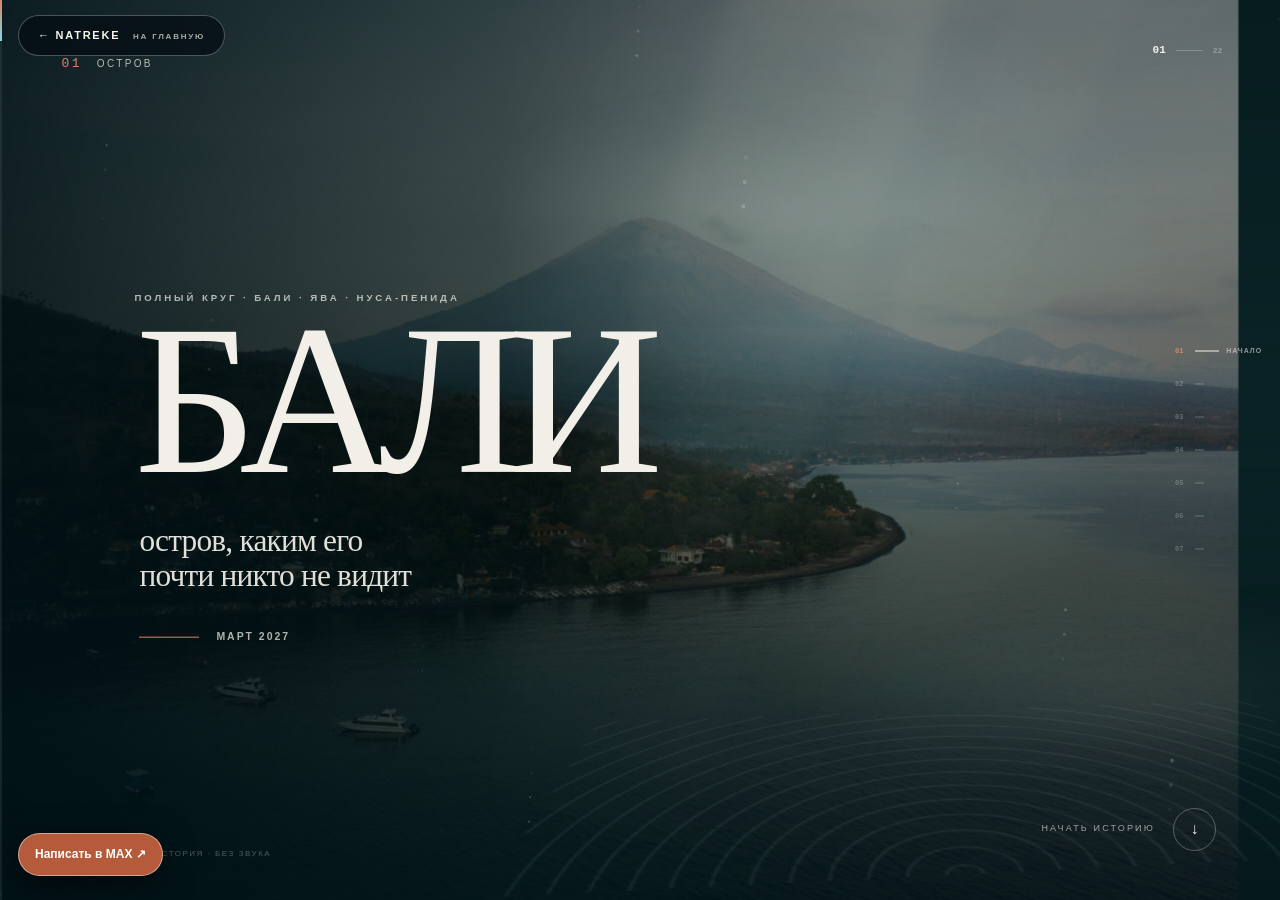
==== commit 755e4ba6: "Add files via upload" ====
--- a/bali/index.html
+++ b/bali/index.html
@@ -1,2 +1,2 @@
 <!DOCTYPE html><html lang="ru"><head><meta charSet="utf-8"/><meta name="viewport" content="width=device-width, initial-scale=1"/><link rel="preload" as="image" href="./hero.jpg"/><link rel="preload" as="image" href="./bali/photo-01.jpg"/><link rel="preload" as="image" href="./bali/photographer-couple.jpg"/><link rel="preload" as="image" href="./bali/istana-woman.jpg"/><link rel="preload" as="image" href="./bali/ijen-person.jpg"/><link rel="stylesheet" href="./styles.css"><title>Бали — остров, каким его почти никто не видит</title><meta name="description" content="Кинематографичная история экспедиции вокруг Бали, на Яву и Нуса-Пениду."/><link rel="shortcut icon" href="./favicon.svg"/><link rel="icon" href="./favicon.svg"/><meta name="codex-preview" content="development"/>
-</head><body><main class="experience"><nav class="chapter-nav" aria-label="Навигация по истории"><button class="is-active" aria-label="Перейти к разделу «начало»"><span>01</span><i></i><b>начало</b></button><button class="" aria-label="Перейти к разделу «маршрут»"><span>02</span><i></i><b>маршрут</b></button><button class="" aria-label="Перейти к разделу «юг · Ява»"><span>03</span><i></i><b>юг · Ява</b></button><button class="" aria-label="Перейти к разделу «север · Убуд»"><span>04</span><i></i><b>север · Убуд</b></button><button class="" aria-label="Перейти к разделу «Нуса-Пенида»"><span>05</span><i></i><b>Нуса-Пенида</b></button><button class="" aria-label="Перейти к разделу «условия»"><span>06</span><i></i><b>условия</b></button><button class="" aria-label="Перейти к разделу «стоимость»"><span>07</span><i></i><b>стоимость</b></button></nav><div class="scene-counter"><strong>01</strong><i></i><span>22</span></div><div class="mobile-scene-controls" aria-label="Переход между сценами"><button type="button" disabled="" aria-label="Предыдущая сцена">←</button><span>01<!-- --> / <!-- -->22</span><button type="button" aria-label="Следующая сцена">→</button></div><section class="scene hero-scene" data-scene="0"><img class="hero-photo" src="./hero.jpg" alt="Побережье Бали и вулкан Агунг с высоты"/><div class="hero-color"></div><div class="hero-beam beam-one"></div><div class="hero-beam beam-two"></div><div class="cloud cloud-one"></div><div class="cloud cloud-two"></div><div class="ocean-lines"></div><canvas class="atmosphere" aria-hidden="true"></canvas><div class="scene-index"><span>01</span><b>остров</b></div><div class="hero-copy"><p class="eyebrow">полный круг · Бали · Ява · Нуса-Пенида</p><h1>БАЛИ</h1><p class="hero-subtitle">остров, каким его<br/>почти никто не видит</p><div class="hero-date"><span></span>март 2026</div></div><button class="scroll-cue"><span>начать историю</span><i>↓</i></button></section><section class="scene pillars-scene" data-scene="1"><div class="scene-index"><span>02</span><b>четыре опоры</b></div><div class="pillars-heading"><p class="eyebrow">зачем ехать</p><h2>Не просто отдых.<br/><em>Две недели другого ритма.</em></h2></div><div class="pillars"><article class="pillar"><img src="./bali/spa.jpg" alt="" loading="lazy"/><div></div><span>01</span><h3>тишина и восстановление</h3></article><article class="pillar"><img src="./bali/waterfall.jpg" alt="" loading="lazy"/><div></div><span>02</span><h3>дикая природа</h3></article><article class="pillar"><img src="./bali/mountain-road.jpg" alt="" loading="lazy"/><div></div><span>03</span><h3>полный круг вокруг острова</h3></article><article class="pillar"><img src="./bali/priestess.jpg" alt="" loading="lazy"/><div></div><span>04</span><h3>живая, настоящая культура</h3></article></div></section><section class="scene route-scene" data-scene="2"><div class="route-grain"></div><canvas class="atmosphere" aria-hidden="true"></canvas><div class="scene-index"><span>03</span><b>маршрут</b></div><div class="route-layout"><header class="route-copy"><p class="eyebrow">Один маршрут — весь остров.</p><h2>Не одна вилла.<br/><em>Полный круг.</em></h2><p>Мы не сидим на одной вилле: проходим Бали целиком, переправляемся на пароме на Яву к вулкану Иджен и замыкаем круг на Нуса-Пениде. Так почти никто не ездит — и именно поэтому вы увидите тот Бали, что остаётся за кадром обычных туров.</p></header><div class="map-frame route-photo-stage route-photo-stage-0"><figure class="route-reference-card"><img class="route-reference-image" src="./bali/route-map-final.png" alt="Полный маршрут экспедиции: Бали, переправа на Яву к Иджену и Нуса-Пенида"/><span class="route-reference-sheen" aria-hidden="true"></span><span class="route-reference-pulse" aria-hidden="true"></span></figure><div class="map-stage-control" aria-label="Этапы маршрута"><span>01</span><button type="button" aria-label="Предыдущий этап">←</button><strong>Весь маршрут</strong><button type="button" aria-label="Следующий этап">→</button></div></div><div class="route-sequence"><span>Букит</span><i>→</i><span>Денпасар</span><i>→</i><span>о. Ява (вулкан Иджен)</span><i>→</i><span>Сингараджа</span><i>→</i><span>Убуд</span><i>→</i><span>Нуса-Пенида</span></div></div></section><section class="scene photographer-scene" data-scene="3"><div class="photo-film"></div><div class="scene-index"><span>04</span><b>фотограф</b></div><div class="photographer-layout"><div class="photographer-copy"><p class="eyebrow">человек, который пройдёт весь путь</p><h2>«Я и не знала,<br/><em>что я такая».</em></h2><p>Все две недели рядом будет фотограф — не приглашённый на пару часов, а человек, который проходит весь маршрут вместе с вами. За её плечами огромный опыт и особая любовь к женщине в кадре: чаще всего после съёмки звучит одно и то же — «я и не знала, что я такая». Она знает Бали как никто: она здесь жила и знает каждый луч балийского солнца и то время, когда он ложится правильно. Поэтому домой вы увезёте не только ощущение острова внутри, но и кадры, в которых он остался.</p></div><div class="photographer-gallery"><figure class="gallery-main"><img src="./bali/photographer-couple.jpg" alt="Фотосессия во время путешествия"/></figure><figure class="gallery-top"><img src="./bali/istana-woman.jpg" alt="Женский портрет на Бали"/></figure><figure class="gallery-bottom"><img src="./bali/ijen-person.jpg" alt="Портрет на маршруте к Иджену"/></figure><div class="focus-ring"></div><span class="gallery-caption">фотограф рядом · 14 дней</span></div></div></section><section class="scene day-scene day-left mood-ocean" data-scene="4"><div class="day-overlay"></div><div class="day-grid"></div><div class="scene-index"><span>01</span><b>прилёт · Букит</b></div><div class="day-layout"><div class="day-copy"><p class="eyebrow">день 1<!-- --> · день <!-- -->1</p><h2>Первый день — про то, чтобы выдохнуть.</h2><p class="day-text">Вас встречают в аэропорту, и дальше уже ни о чём не нужно думать: комфортный автобус, дорога на юг полуострова Букит, заселение. Вечером — первый совместный ужин: знакомимся, проговариваем программу, привыкаем к тому, что ближайшие две недели о вас позаботятся.</p><ul class="day-list"><li><span>01</span>встреча в Денпасаре, трансфер на Букит</li><li><span>02</span>заселение в отель</li><li><span>03</span>ужин, знакомство группы, разбор программы</li></ul></div><div class="day-media" aria-hidden="true"><div class="day-number">01</div><figure class="day-photo-card"><img src="./bali/photo-02.jpg" alt="Тихий чёрный пляж Бали в утреннем свете" loading="lazy"/><figcaption>прилёт · Букит</figcaption></figure><div class="day-orbit"></div></div></div></section><section class="scene day-scene day-right mood-ember" data-scene="5"><div class="day-overlay"></div><div class="day-grid"></div><div class="scene-index"><span>02</span><b>Меласти · Улувату</b></div><div class="day-layout"><div class="day-copy"><p class="eyebrow">день 2<!-- --> · день <!-- -->2</p><h2>Известное место, которое стоит увидеть вживую.</h2><p class="day-text">Утро на Меласти — одном из самых красивых пляжей юга: белые скалы, открытый океан, простор для съёмки. Загораем, купаемся, работает фотограф. На закате поднимаемся в Улувату — храм на краю обрыва — на танец кечак с видом на океан. Да, это место известное; но есть вещи, которые стоят того, чтобы увидеть их вживую хотя бы раз.</p><ul class="day-list"><li><span>01</span>поездка на Меласти, фотосессия</li><li><span>02</span>храм и театр Улувату на закате</li><li><span>03</span>ужин в ресторане</li></ul></div><div class="day-media" aria-hidden="true"><div class="day-number">02</div><figure class="day-photo-card"><img src="./bali/kecak.jpg" alt="Танец кечак в Улувату" loading="lazy"/><figcaption>Меласти · Улувату</figcaption></figure><div class="day-orbit"></div></div></div></section><section class="scene day-scene day-left mood-ocean" data-scene="6"><div class="day-overlay"></div><div class="day-grid"></div><div class="scene-index"><span>03</span><b>Нуса-Дуа · Istana</b></div><div class="day-layout"><div class="day-copy"><p class="eyebrow">день 3<!-- --> · день <!-- -->3</p><h2>День без спешки.</h2><p class="day-text">Второй пляж — Нуса-Дуа: спокойная вода, время просто лежать. Кто хочет — пробует серфинг. А вечером поднимаемся в панорамную сауну Istana: хаммам, парная, костёр, звёздное небо над океаном. Тело отдаёт напряжение, которое копилось месяцами.</p><ul class="day-list"><li><span>01</span>пляж Нуса-Дуа, серфинг по желанию</li><li><span>02</span>панорамная сауна Istana на закате</li><li><span>03</span>ужин в ресторане</li></ul></div><div class="day-media" aria-hidden="true"><div class="day-number">03</div><figure class="day-photo-card"><img src="./bali/istana-aerial.jpg" alt="Панорамная сауна Istana над океаном" loading="lazy"/><figcaption>Нуса-Дуа · Istana</figcaption></figure><figure class="day-photo-note"><img src="./bali/surf.jpg" alt="Сёрфинг на побережье Бали" loading="lazy"/><figcaption>день 3</figcaption></figure><div class="day-orbit"></div></div></div></section><section class="scene day-scene day-right mood-stone" data-scene="7"><div class="day-overlay"></div><div class="day-grid"></div><div class="scene-index"><span>04</span><b>Бали · паром · Ява</b></div><div class="day-layout"><div class="day-copy"><p class="eyebrow">день 4<!-- --> · день <!-- -->4</p><h2>Сегодня начинается настоящая экспедиция.</h2><p class="day-text">Ранний выезд — и почти весь день дорога, но такая, ради которой едут: районы Бали, которые не попадают в открытки, дикие пляжи, джунгли, меняющиеся ландшафты за окном. Паром переправляет нас на Яву — самый густонаселённый остров планеты. Ночуем уже там, у подножия завтрашнего маршрута.</p><ul class="day-list"><li><span>01</span>ранний выезд</li><li><span>02</span>дорога через весь остров</li><li><span>03</span>паром на Яву</li><li><span>04</span>заселение, ужин</li></ul></div><div class="day-media" aria-hidden="true"><div class="day-number">04</div><figure class="day-photo-card"><img src="./bali/mountain-road.jpg" alt="Горный ландшафт по дороге через остров" loading="lazy"/><figcaption>Бали · паром · Ява</figcaption></figure><div class="day-orbit"></div></div></div></section><section class="scene ijen-scene" data-scene="8"><img class="ijen-background" src="./bali/ijen-aerial.jpg" alt="" loading="lazy"/><div class="ijen-vignette"></div><canvas class="atmosphere" aria-hidden="true"></canvas><div class="scene-index"><span>05</span><b>главный день</b></div><div class="ijen-number" aria-hidden="true">05</div><div class="ijen-layout"><div class="ijen-copy"><p class="eyebrow">день 5 · вулкан Иджен</p><h2>То, ради чего<br/>стоит проснуться<br/><em>среди ночи.</em></h2><p>Ещё в темноте начинаем восхождение на Иджен — и встречаем рассвет на кромке кратера, у бирюзового вулканического озера, каких нет больше нигде. Прогулка по хребту, съёмка на фоне, от которого перехватывает дыхание, завтрак прямо на вулкане. Вид, который останется с вами навсегда. К вечеру возвращаемся на Бали.</p><ul><li><span>01</span>ночной подъём, трекинг к кратеру Иджен</li><li><span>02</span>рассвет у бирюзового озера, прогулка по хребту, фотосессия</li><li><span>03</span>завтрак на вулкане, спуск</li><li><span>04</span>возвращение на Бали, ужин</li></ul></div><div class="ijen-visual"><figure class="portrait-card"><img src="./bali/ijen-person.jpg" alt="Участница экспедиции на кромке кратера Иджен" loading="lazy"/><figcaption>кромка кратера</figcaption></figure><figure class="landscape-card"><img src="./bali/ijen-wide.jpg" alt="Бирюзовое озеро в кратере вулкана Иджен" loading="lazy"/><figcaption><span>рассвет</span>съёмка на кромке</figcaption></figure><div class="orbit orbit-one"></div><div class="orbit orbit-two"></div></div></div></section><section class="scene day-scene day-left mood-forest" data-scene="9"><div class="day-overlay"></div><div class="day-grid"></div><div class="scene-index"><span>06</span><b>север Бали · Алинг-Алинг</b></div><div class="day-layout"><div class="day-copy"><p class="eyebrow">день 6<!-- --> · день <!-- -->6</p><h2>После вулкана — право выспаться.</h2><p class="day-text">Первую половину дня можно провести у бассейна или на пляже, ничего не планируя. Во второй половине едем к Алинг-Алинг — одному из священных водопадов севера, куда обычные маршруты не заворачивают. Ужин на северном побережье.</p><ul class="day-list"><li><span>01</span>завтрак, свободное время</li><li><span>02</span>водопад Алинг-Алинг</li><li><span>03</span>ужин на северном побережье</li></ul></div><div class="day-media" aria-hidden="true"><div class="day-number">06</div><figure class="day-photo-card"><img src="./bali/waterfall.jpg" alt="Водопад в зелёных джунглях Бали" loading="lazy"/><figcaption>север Бали · Алинг-Алинг</figcaption></figure><div class="day-orbit"></div></div></div></section><section class="scene day-scene day-right mood-ocean" data-scene="10"><div class="day-overlay"></div><div class="day-grid"></div><div class="scene-index"><span>07</span><b>дельфины · Убуд</b></div><div class="day-layout"><div class="day-copy"><p class="eyebrow">день 7<!-- --> · день <!-- -->7</p><h2>С побережья — в тишину Убуда.</h2><p class="day-text">Раннее утро на воде: выходим в море на лодке встречать дельфинов — их здесь встречают на рассвете, пока океан ещё гладкий. Дальше переезжаем вглубь острова, в Убуд — в зелёные джунгли и тишину рисовых террас. Вечером — балийский театр Bali Dance.</p><ul class="day-list"><li><span>01</span>рассветная лодка к дельфинам</li><li><span>02</span>переезд в Убуд, заселение</li><li><span>03</span>балийский театр Bali Dance, ужин</li></ul></div><div class="day-media" aria-hidden="true"><div class="day-number">07</div><figure class="day-photo-card"><img src="./bali/dolphin-close.jpg" alt="Дельфин в открытом океане на рассвете" loading="lazy"/><figcaption>дельфины · Убуд</figcaption></figure><div class="day-orbit"></div></div></div></section><section class="scene day-scene day-left mood-ember" data-scene="11"><div class="day-overlay"></div><div class="day-grid"></div><div class="scene-index"><span>08</span><b>Убуд · живая традиция</b></div><div class="day-layout"><div class="day-copy"><p class="eyebrow">день 8<!-- --> · день <!-- -->8</p><h2>Без эзотерики. Только то, что настоящее.</h2><p class="day-text">День внутри балийской традиции. Спокойное утро, лёгкая практика на тело, завтрак. Днём — выезд на мелукат: балийский ритуал очищения водой, который проводит Ида Ресси — единственная и самая молодая женщина-верховная жрица Бали. К ней съезжаются со всего мира, и это редкая возможность оказаться внутри живой традиции, а не туристической её версии. Вечер — спокойный ужин.</p><ul class="day-list"><li><span>01</span>утренняя практика, завтрак</li><li><span>02</span>выезд на мелукат</li><li><span>03</span>церемония очищения у Иды Ресси</li><li><span>04</span>ужин в ресторане</li></ul></div><div class="day-media" aria-hidden="true"><div class="day-number">08</div><figure class="day-photo-card"><img src="./bali/priestess.jpg" alt="Балийская жрица во время традиционной церемонии" loading="lazy"/><figcaption>Убуд · живая традиция</figcaption></figure><figure class="day-photo-note"><img src="./bali/bali-dance.jpg" alt="Гости внутри живой балийской традиции" loading="lazy"/><figcaption>день 8</figcaption></figure><div class="day-orbit"></div></div></div></section><section class="scene day-scene day-right mood-forest" data-scene="12"><div class="day-overlay"></div><div class="day-grid"></div><div class="scene-index"><span>09</span><b>Убуд · Нунг-Нунг</b></div><div class="day-layout"><div class="day-copy"><p class="eyebrow">день 9<!-- --> · день <!-- -->9</p><h2>Полный день Убуда.</h2><p class="day-text">Утром — фотосессия в отеле или на его тихих улочках. Затем едем к святым источникам, где можно войти в воду самим. Днём — Нунг-Нунг, один из самых мощных и высоких водопадов острова, съёмка рядом с этой силой. Завершаем день в сауне посреди джунглей и ужином.</p><ul class="day-list"><li><span>01</span>фотосессия в Убуде</li><li><span>02</span>святые источники</li><li><span>03</span>водопад Нунг-Нунг, фотосессия</li><li><span>04</span>сауна в джунглях, ужин</li></ul></div><div class="day-media" aria-hidden="true"><div class="day-number">09</div><figure class="day-photo-card"><img src="./bali/ubud-jungle.jpg" alt="Глубокая зелень Убуда" loading="lazy"/><figcaption>Убуд · Нунг-Нунг</figcaption></figure><figure class="day-photo-note"><img src="./bali/spa.jpg" alt="Восстановление после насыщенного дня" loading="lazy"/><figcaption>день 9</figcaption></figure><div class="day-orbit"></div></div></div></section><section class="scene day-scene day-left mood-ocean" data-scene="13"><div class="day-overlay"></div><div class="day-grid"></div><div class="scene-index"><span>10</span><b>Убуд · Нуса-Пенида</b></div><div class="day-layout"><div class="day-copy"><p class="eyebrow">день 10<!-- --> · день <!-- -->10</p><h2>Неспешное начало. Затем — снова в путь.</h2><p class="day-text">Время попрощаться с Убудом, докупить то, что хочется забрать с собой, просто пройтись. Днём — трансфер к причалу и быстрый катер на Нуса-Пениду, соседний остров с самой драматичной береговой линией Индонезии. Ужин — уже на берегу океана.</p><ul class="day-list"><li><span>01</span>свободное утро в Убуде</li><li><span>02</span>катер на Нуса-Пениду, заселение</li><li><span>03</span>ужин на берегу</li></ul></div><div class="day-media" aria-hidden="true"><div class="day-number">10</div><figure class="day-photo-card"><img src="./bali/boats-dawn.jpg" alt="Лодки у островного побережья" loading="lazy"/><figcaption>Убуд · Нуса-Пенида</figcaption></figure><div class="day-orbit"></div></div></div></section><section class="scene day-scene day-right mood-stone" data-scene="14"><div class="day-overlay"></div><div class="day-grid"></div><div class="scene-index"><span>11</span><b>Diamond · Kelingking</b></div><div class="day-layout"><div class="day-copy"><p class="eyebrow">день 11<!-- --> · день <!-- -->11</p><h2>Красивые ровно настолько, насколько обещают.</h2><p class="day-text">Главный день на Нуса-Пениде. Спускаемся к Diamond Beach — белый песок под отвесными скалами — снимаем, купаемся. Затем Kelingking: та самая бухта в форме дракона, ради которой на остров и едут. Места известные — и красивые ровно настолько, насколько обещают. Закат встречаем у океана.</p><ul class="day-list"><li><span>01</span>пляж Diamond Beach, фотосессия</li><li><span>02</span>пляж Kelingking</li><li><span>03</span>ужин на берегу океана</li></ul></div><div class="day-media" aria-hidden="true"><div class="day-number">11</div><figure class="day-photo-card"><img src="./bali/penida-cliff.jpg" alt="Белый пляж под отвесными скалами Нуса-Пениды" loading="lazy"/><figcaption>Diamond · Kelingking</figcaption></figure><div class="day-orbit"></div></div></div></section><section class="scene day-scene day-left mood-ocean" data-scene="15"><div class="day-overlay"></div><div class="day-grid"></div><div class="scene-index"><span>12</span><b>манта-поинт · океан</b></div><div class="day-layout"><div class="day-copy"><p class="eyebrow">день 12<!-- --> · день <!-- -->12</p><h2>Это не аквариум и не шоу.</h2><p class="day-text">Утром выходим на катере к дикой точке острова — плавать с мантами. Настоящая встреча с огромными океанскими скатами в их среде. Потом — сноркелинг в местах, где подводный мир Нуса-Пениды раскрывается по-настоящему. Остаток дня — пляж и ужин.</p><ul class="day-list"><li><span>01</span>катер к манта-поинт</li><li><span>02</span>сноркелинг с мантами</li><li><span>03</span>время на пляже</li><li><span>04</span>ужин</li></ul></div><div class="day-media" aria-hidden="true"><div class="day-number">12</div><figure class="day-photo-card"><img src="./bali/manta-ray.jpg" alt="Манта в открытом океане" loading="lazy"/><figcaption>манта-поинт · океан</figcaption></figure><div class="day-orbit"></div></div></div></section><section class="scene day-scene day-right mood-ocean" data-scene="16"><div class="day-overlay"></div><div class="day-grid"></div><div class="scene-index"><span>13</span><b>возвращение · Бали</b></div><div class="day-layout"><div class="day-copy"><p class="eyebrow">день 13<!-- --> · день <!-- -->13</p><h2>Две недели, которые изменили ритм.</h2><p class="day-text">Последнее утро у океана — без будильника. Время на пляже, потом катер обратно на Бали. Вечером — прощальный ужин: подводим итоги двух недель, которые изменили ритм.</p><ul class="day-list"><li><span>01</span>утро на пляже</li><li><span>02</span>катер на Бали</li><li><span>03</span>прощальный ужин</li></ul></div><div class="day-media" aria-hidden="true"><div class="day-number">13</div><figure class="day-photo-card"><img src="./bali/photo-03.jpg" alt="Две женщины встречают закат у океана" loading="lazy"/><figcaption>возвращение · Бали</figcaption></figure><div class="day-orbit"></div></div></div></section><section class="scene day-scene day-left mood-forest" data-scene="17"><div class="day-overlay"></div><div class="day-grid"></div><div class="scene-index"><span>14</span><b>вылет</b></div><div class="day-layout"><div class="day-copy"><p class="eyebrow">день 14<!-- --> · день <!-- -->14</p><h2>Последнее утро</h2><p class="day-text">Завтрак, неспешные сборы, трансфер в аэропорт. За спиной — весь остров: от кратера Иджена до закатов на пляжах Нуса-Пениды. Такой Бали не помещается в неделю. Он и не должен. Теперь это уникальная история, запечатлённая на сотнях фото.</p><ul class="day-list"><li><span>01</span>завтрак</li><li><span>02</span>трансфер в аэропорт</li><li><span>03</span>фотографии всего маршрута остаются с вами</li></ul></div><div class="day-media" aria-hidden="true"><div class="day-number">14</div><figure class="day-photo-card"><img src="./bali/photographer-couple.jpg" alt="Фотография, сделанная во время путешествия по Бали" loading="lazy"/><figcaption>вылет</figcaption></figure><div class="day-orbit"></div></div></div></section><section class="scene included-scene" data-scene="18"><div class="scene-index"><span>18</span><b>всё продумано</b></div><div class="included-header"><p class="eyebrow">что входит в тур</p><h2>Вам не нужно ничего<br/><em>организовывать на месте.</em></h2><p>Всё уже собрано и оплачено заранее. В стоимость входит:</p></div><ol class="included-list"><li><span>01</span>фотограф на всём маршруте — не в двух точках, а рядом весь путь</li><li><span>02</span>трансфер на комфортабельном мини-автобусе до 12 человек на всём маршруте, включая встречу и проводы в аэропорту</li><li><span>03</span>проживание в отелях 3–4* во всех локациях</li><li><span>04</span>завтраки и ужины на протяжении всего тура</li><li><span>05</span>билеты на этнический спектакль в храме Улувату</li><li><span>06</span>панорамная сауна Istana</li><li><span>07</span>паром на Яву и обратно</li><li><span>08</span>сбор на восхождение на вулкан Иджен</li><li><span>09</span>лодка для встречи с дельфинами</li><li><span>10</span>сбор на водопад Алинг-Алинг</li><li><span>11</span>день культуры в Убуде: мелукат, церемония очищения</li><li><span>12</span>балийский театр в Убуде</li><li><span>13</span>сауна в джунглях Убуда</li><li><span>14</span>сбор на водопад Нунг-Нунг</li><li><span>15</span>скоростной катер на Нуса-Пениду и обратно</li><li><span>16</span>лодка для плавания с мантами</li></ol><div class="included-photo"><img src="./bali/istana-aerial.jpg" alt="" loading="lazy"/></div></section><section class="scene excluded-scene" data-scene="19"><img class="excluded-background" src="./bali/boats-dawn.jpg" alt="" loading="lazy"/><div class="excluded-overlay"></div><div class="scene-index"><span>19</span><b>честно о расходах</b></div><div class="excluded-layout"><div><p class="eyebrow">что не входит</p><h2>Четыре пункта,<br/><em>которые остаются за вами.</em></h2></div><ol><li><span>01</span><p>авиабилеты до Денпасара и обратно</p></li><li><span>02</span><p>обеды — днём мы, как правило, в дороге или на локациях; достаточно фруктов</p></li><li><span>03</span><p>виза Индонезии — оформляется в аэропорту, около 2 500–2 600 ₽</p></li><li><span>04</span><p>личные расходы</p></li></ol></div></section><section class="scene anchor-scene" data-scene="20"><div class="anchor-background" aria-hidden="true"></div><div class="anchor-overlay"></div><div class="scene-index"><span>20</span><b>что останется</b></div><div class="anchor-copy"><p class="eyebrow">после двух недель</p><h2>За этим<br/><em>сюда и едут.</em></h2><p>Две недели, где ничего не нужно решать и организовывать, где о вас позаботились, где было красиво каждый день. Где вы снова почувствовали, какая вы, — и внутри, и на фото. Это и есть то, за чем сюда едут.</p></div><div class="anchor-polaroids"><figure><img src="./bali/photo-04.jpg" alt="Храм Улувату в золотом свете" loading="lazy"/></figure><figure><img src="./bali/photo-05.jpg" alt="Балийский завтрак с тропическими фруктами" loading="lazy"/></figure><figure><img src="./bali/photo-06.jpg" alt="Diamond Beach на Нуса-Пениде" loading="lazy"/></figure></div></section><section class="scene price-scene" data-scene="21"><div class="price-rays"></div><canvas class="atmosphere" aria-hidden="true"></canvas><div class="scene-index"><span>21</span><b>стоимость</b></div><div class="price-layout"><div class="price-topline"><span>март 2026</span><span>до 12 девушек</span></div><div class="price-copy"><p>Группа камерная — до 12 девушек.</p><h2><span>235 000</span><i>₽</i></h2><div class="payment-grid"><article><span>бронь места</span><strong>35 000 ₽</strong></article><article><span>срок второго платежа уточняется</span><strong>100 000 ₽</strong></article><article><span>на месте по приезде</span><strong>100 000 ₽</strong></article></div></div><div class="price-route"><span>Бали</span><i>→</i><span>Ява</span><i>→</i><span>Нуса-Пенида</span></div></div></section><div class="progress-track"><i style="height:4.545454545454546%"></i></div><div class="soundless-note">интерактивная история · без звука</div></main><a class="natreke-back-to-home" href="../" aria-label="Вернуться на главную NATREKE">← NATREKE <span>НА ГЛАВНУЮ</span></a><style>.natreke-back-to-home{position:fixed;z-index:9999;top:15px;left:18px;font:600 11px/1.2 Arial,sans-serif;letter-spacing:.16em;color:#f8f5e9;text-decoration:none;padding:13px 19px;background:rgba(4,12,21,.76);border:1px solid rgba(255,255,255,.28);border-radius:50px;backdrop-filter:blur(10px)}.natreke-back-to-home span{opacity:.68;font-size:8px;padding-left:8px}@media(max-width:640px){.natreke-back-to-home{top:10px;left:9px;padding:10px 13px;font-size:9px}.natreke-back-to-home span{display:none}}</style><script src="./app.js"></script><a class="natreke-bali-max" href="https://max.ru/u/f9LHodD0cOLImlBv71V7BI_rFNh_frenNGr_aF2BO8ci05Qkiu74G-NIkKY" target="_blank" rel="noopener noreferrer" aria-label="Написать организатору в MAX">Написать в MAX ↗</a><style>.natreke-bali-max{position:fixed;left:18px;bottom:24px;z-index:1000;display:inline-flex;min-height:43px;align-items:center;border:1px solid #ffffff75;border-radius:999px;color:#fff;background:#b55b3b;padding:10px 16px;box-shadow:0 8px 32px #0009;font:700 12px/1.3 Arial,sans-serif;text-decoration:none}@media(max-width:700px){.natreke-bali-max{left:10px;bottom:calc(env(safe-area-inset-bottom) + 10px);padding:10px 12px;max-width:52vw}}</style></body></html>+</head><body><main class="experience"><nav class="chapter-nav" aria-label="Навигация по истории"><button class="is-active" aria-label="Перейти к разделу «начало»"><span>01</span><i></i><b>начало</b></button><button class="" aria-label="Перейти к разделу «маршрут»"><span>02</span><i></i><b>маршрут</b></button><button class="" aria-label="Перейти к разделу «юг · Ява»"><span>03</span><i></i><b>юг · Ява</b></button><button class="" aria-label="Перейти к разделу «север · Убуд»"><span>04</span><i></i><b>север · Убуд</b></button><button class="" aria-label="Перейти к разделу «Нуса-Пенида»"><span>05</span><i></i><b>Нуса-Пенида</b></button><button class="" aria-label="Перейти к разделу «условия»"><span>06</span><i></i><b>условия</b></button><button class="" aria-label="Перейти к разделу «стоимость»"><span>07</span><i></i><b>стоимость</b></button></nav><div class="scene-counter"><strong>01</strong><i></i><span>22</span></div><div class="mobile-scene-controls" aria-label="Переход между сценами"><button type="button" disabled="" aria-label="Предыдущая сцена">←</button><span>01<!-- --> / <!-- -->22</span><button type="button" aria-label="Следующая сцена">→</button></div><section class="scene hero-scene" data-scene="0"><img class="hero-photo" src="./hero.jpg" alt="Побережье Бали и вулкан Агунг с высоты"/><div class="hero-color"></div><div class="hero-beam beam-one"></div><div class="hero-beam beam-two"></div><div class="cloud cloud-one"></div><div class="cloud cloud-two"></div><div class="ocean-lines"></div><canvas class="atmosphere" aria-hidden="true"></canvas><div class="scene-index"><span>01</span><b>остров</b></div><div class="hero-copy"><p class="eyebrow">полный круг · Бали · Ява · Нуса-Пенида</p><h1>БАЛИ</h1><p class="hero-subtitle">остров, каким его<br/>почти никто не видит</p><div class="hero-date"><span></span>март 2027</div></div><button class="scroll-cue"><span>начать историю</span><i>↓</i></button></section><section class="scene pillars-scene" data-scene="1"><div class="scene-index"><span>02</span><b>четыре опоры</b></div><div class="pillars-heading"><p class="eyebrow">зачем ехать</p><h2>Не просто отдых.<br/><em>Две недели другого ритма.</em></h2></div><div class="pillars"><article class="pillar"><img src="./bali/spa.jpg" alt="" loading="lazy"/><div></div><span>01</span><h3>тишина и восстановление</h3></article><article class="pillar"><img src="./bali/waterfall.jpg" alt="" loading="lazy"/><div></div><span>02</span><h3>дикая природа</h3></article><article class="pillar"><img src="./bali/mountain-road.jpg" alt="" loading="lazy"/><div></div><span>03</span><h3>полный круг вокруг острова</h3></article><article class="pillar"><img src="./bali/priestess.jpg" alt="" loading="lazy"/><div></div><span>04</span><h3>живая, настоящая культура</h3></article></div></section><section class="scene route-scene" data-scene="2"><div class="route-grain"></div><canvas class="atmosphere" aria-hidden="true"></canvas><div class="scene-index"><span>03</span><b>маршрут</b></div><div class="route-layout"><header class="route-copy"><p class="eyebrow">Один маршрут — весь остров.</p><h2>Не одна вилла.<br/><em>Полный круг.</em></h2><p>Мы не сидим на одной вилле: проходим Бали целиком, переправляемся на пароме на Яву к вулкану Иджен и замыкаем круг на Нуса-Пениде. Так почти никто не ездит — и именно поэтому вы увидите тот Бали, что остаётся за кадром обычных туров.</p></header><div class="map-frame route-photo-stage route-photo-stage-0"><figure class="route-reference-card"><img class="route-reference-image" src="./bali/route-map-final.png" alt="Полный маршрут экспедиции: Бали, переправа на Яву к Иджену и Нуса-Пенида"/><span class="route-reference-sheen" aria-hidden="true"></span><span class="route-reference-pulse" aria-hidden="true"></span></figure><div class="map-stage-control" aria-label="Этапы маршрута"><span>01</span><button type="button" aria-label="Предыдущий этап">←</button><strong>Весь маршрут</strong><button type="button" aria-label="Следующий этап">→</button></div></div><div class="route-sequence"><span>Букит</span><i>→</i><span>Денпасар</span><i>→</i><span>о. Ява (вулкан Иджен)</span><i>→</i><span>Сингараджа</span><i>→</i><span>Убуд</span><i>→</i><span>Нуса-Пенида</span></div></div></section><section class="scene photographer-scene" data-scene="3"><div class="photo-film"></div><div class="scene-index"><span>04</span><b>фотограф</b></div><div class="photographer-layout"><div class="photographer-copy"><p class="eyebrow">человек, который пройдёт весь путь</p><h2>«Я и не знала,<br/><em>что я такая».</em></h2><p>Все две недели рядом будет фотограф — не приглашённый на пару часов, а человек, который проходит весь маршрут вместе с вами. За её плечами огромный опыт и особая любовь к женщине в кадре: чаще всего после съёмки звучит одно и то же — «я и не знала, что я такая». Она знает Бали как никто: она здесь жила и знает каждый луч балийского солнца и то время, когда он ложится правильно. Поэтому домой вы увезёте не только ощущение острова внутри, но и кадры, в которых он остался.</p></div><div class="photographer-gallery"><figure class="gallery-main"><img src="./bali/photographer-couple.jpg" alt="Фотосессия во время путешествия"/></figure><figure class="gallery-top"><img src="./bali/istana-woman.jpg" alt="Женский портрет на Бали"/></figure><figure class="gallery-bottom"><img src="./bali/ijen-person.jpg" alt="Портрет на маршруте к Иджену"/></figure><div class="focus-ring"></div><span class="gallery-caption">фотограф рядом · 14 дней</span></div></div></section><section class="scene day-scene day-left mood-ocean" data-scene="4"><div class="day-overlay"></div><div class="day-grid"></div><div class="scene-index"><span>01</span><b>прилёт · Букит</b></div><div class="day-layout"><div class="day-copy"><p class="eyebrow">день 1<!-- --> · день <!-- -->1</p><h2>Первый день — про то, чтобы выдохнуть.</h2><p class="day-text">Вас встречают в аэропорту, и дальше уже ни о чём не нужно думать: комфортный автобус, дорога на юг полуострова Букит, заселение. Вечером — первый совместный ужин: знакомимся, проговариваем программу, привыкаем к тому, что ближайшие две недели о вас позаботятся.</p><ul class="day-list"><li><span>01</span>встреча в Денпасаре, трансфер на Букит</li><li><span>02</span>заселение в отель</li><li><span>03</span>ужин, знакомство группы, разбор программы</li></ul></div><div class="day-media" aria-hidden="true"><div class="day-number">01</div><figure class="day-photo-card"><img src="./bali/photo-02.jpg" alt="Тихий чёрный пляж Бали в утреннем свете" loading="lazy"/><figcaption>прилёт · Букит</figcaption></figure><div class="day-orbit"></div></div></div></section><section class="scene day-scene day-right mood-ember" data-scene="5"><div class="day-overlay"></div><div class="day-grid"></div><div class="scene-index"><span>02</span><b>Меласти · Улувату</b></div><div class="day-layout"><div class="day-copy"><p class="eyebrow">день 2<!-- --> · день <!-- -->2</p><h2>Известное место, которое стоит увидеть вживую.</h2><p class="day-text">Утро на Меласти — одном из самых красивых пляжей юга: белые скалы, открытый океан, простор для съёмки. Загораем, купаемся, работает фотограф. На закате поднимаемся в Улувату — храм на краю обрыва — на танец кечак с видом на океан. Да, это место известное; но есть вещи, которые стоят того, чтобы увидеть их вживую хотя бы раз.</p><ul class="day-list"><li><span>01</span>поездка на Меласти, фотосессия</li><li><span>02</span>храм и театр Улувату на закате</li><li><span>03</span>ужин в ресторане</li></ul></div><div class="day-media" aria-hidden="true"><div class="day-number">02</div><figure class="day-photo-card"><img src="./bali/kecak.jpg" alt="Танец кечак в Улувату" loading="lazy"/><figcaption>Меласти · Улувату</figcaption></figure><div class="day-orbit"></div></div></div></section><section class="scene day-scene day-left mood-ocean" data-scene="6"><div class="day-overlay"></div><div class="day-grid"></div><div class="scene-index"><span>03</span><b>Нуса-Дуа · Istana</b></div><div class="day-layout"><div class="day-copy"><p class="eyebrow">день 3<!-- --> · день <!-- -->3</p><h2>День без спешки.</h2><p class="day-text">Второй пляж — Нуса-Дуа: спокойная вода, время просто лежать. Кто хочет — пробует серфинг. А вечером поднимаемся в панорамную сауну Istana: хаммам, парная, костёр, звёздное небо над океаном. Тело отдаёт напряжение, которое копилось месяцами.</p><ul class="day-list"><li><span>01</span>пляж Нуса-Дуа, серфинг по желанию</li><li><span>02</span>панорамная сауна Istana на закате</li><li><span>03</span>ужин в ресторане</li></ul></div><div class="day-media" aria-hidden="true"><div class="day-number">03</div><figure class="day-photo-card"><img src="./bali/istana-aerial.jpg" alt="Панорамная сауна Istana над океаном" loading="lazy"/><figcaption>Нуса-Дуа · Istana</figcaption></figure><figure class="day-photo-note"><img src="./bali/surf.jpg" alt="Сёрфинг на побережье Бали" loading="lazy"/><figcaption>день 3</figcaption></figure><div class="day-orbit"></div></div></div></section><section class="scene day-scene day-right mood-stone" data-scene="7"><div class="day-overlay"></div><div class="day-grid"></div><div class="scene-index"><span>04</span><b>Бали · паром · Ява</b></div><div class="day-layout"><div class="day-copy"><p class="eyebrow">день 4<!-- --> · день <!-- -->4</p><h2>Сегодня начинается настоящая экспедиция.</h2><p class="day-text">Ранний выезд — и почти весь день дорога, но такая, ради которой едут: районы Бали, которые не попадают в открытки, дикие пляжи, джунгли, меняющиеся ландшафты за окном. Паром переправляет нас на Яву — самый густонаселённый остров планеты. Ночуем уже там, у подножия завтрашнего маршрута.</p><ul class="day-list"><li><span>01</span>ранний выезд</li><li><span>02</span>дорога через весь остров</li><li><span>03</span>паром на Яву</li><li><span>04</span>заселение, ужин</li></ul></div><div class="day-media" aria-hidden="true"><div class="day-number">04</div><figure class="day-photo-card"><img src="./bali/mountain-road.jpg" alt="Горный ландшафт по дороге через остров" loading="lazy"/><figcaption>Бали · паром · Ява</figcaption></figure><div class="day-orbit"></div></div></div></section><section class="scene ijen-scene" data-scene="8"><img class="ijen-background" src="./bali/ijen-aerial.jpg" alt="" loading="lazy"/><div class="ijen-vignette"></div><canvas class="atmosphere" aria-hidden="true"></canvas><div class="scene-index"><span>05</span><b>главный день</b></div><div class="ijen-number" aria-hidden="true">05</div><div class="ijen-layout"><div class="ijen-copy"><p class="eyebrow">день 5 · вулкан Иджен</p><h2>То, ради чего<br/>стоит проснуться<br/><em>среди ночи.</em></h2><p>Ещё в темноте начинаем восхождение на Иджен — и встречаем рассвет на кромке кратера, у бирюзового вулканического озера, каких нет больше нигде. Прогулка по хребту, съёмка на фоне, от которого перехватывает дыхание, завтрак прямо на вулкане. Вид, который останется с вами навсегда. К вечеру возвращаемся на Бали.</p><ul><li><span>01</span>ночной подъём, трекинг к кратеру Иджен</li><li><span>02</span>рассвет у бирюзового озера, прогулка по хребту, фотосессия</li><li><span>03</span>завтрак на вулкане, спуск</li><li><span>04</span>возвращение на Бали, ужин</li></ul></div><div class="ijen-visual"><figure class="portrait-card"><img src="./bali/ijen-person.jpg" alt="Участница экспедиции на кромке кратера Иджен" loading="lazy"/><figcaption>кромка кратера</figcaption></figure><figure class="landscape-card"><img src="./bali/ijen-wide.jpg" alt="Бирюзовое озеро в кратере вулкана Иджен" loading="lazy"/><figcaption><span>рассвет</span>съёмка на кромке</figcaption></figure><div class="orbit orbit-one"></div><div class="orbit orbit-two"></div></div></div></section><section class="scene day-scene day-left mood-forest" data-scene="9"><div class="day-overlay"></div><div class="day-grid"></div><div class="scene-index"><span>06</span><b>север Бали · Алинг-Алинг</b></div><div class="day-layout"><div class="day-copy"><p class="eyebrow">день 6<!-- --> · день <!-- -->6</p><h2>После вулкана — право выспаться.</h2><p class="day-text">Первую половину дня можно провести у бассейна или на пляже, ничего не планируя. Во второй половине едем к Алинг-Алинг — одному из священных водопадов севера, куда обычные маршруты не заворачивают. Ужин на северном побережье.</p><ul class="day-list"><li><span>01</span>завтрак, свободное время</li><li><span>02</span>водопад Алинг-Алинг</li><li><span>03</span>ужин на северном побережье</li></ul></div><div class="day-media" aria-hidden="true"><div class="day-number">06</div><figure class="day-photo-card"><img src="./bali/waterfall.jpg" alt="Водопад в зелёных джунглях Бали" loading="lazy"/><figcaption>север Бали · Алинг-Алинг</figcaption></figure><div class="day-orbit"></div></div></div></section><section class="scene day-scene day-right mood-ocean" data-scene="10"><div class="day-overlay"></div><div class="day-grid"></div><div class="scene-index"><span>07</span><b>дельфины · Убуд</b></div><div class="day-layout"><div class="day-copy"><p class="eyebrow">день 7<!-- --> · день <!-- -->7</p><h2>С побережья — в тишину Убуда.</h2><p class="day-text">Раннее утро на воде: выходим в море на лодке встречать дельфинов — их здесь встречают на рассвете, пока океан ещё гладкий. Дальше переезжаем вглубь острова, в Убуд — в зелёные джунгли и тишину рисовых террас. Вечером — балийский театр Bali Dance.</p><ul class="day-list"><li><span>01</span>рассветная лодка к дельфинам</li><li><span>02</span>переезд в Убуд, заселение</li><li><span>03</span>балийский театр Bali Dance, ужин</li></ul></div><div class="day-media" aria-hidden="true"><div class="day-number">07</div><figure class="day-photo-card"><img src="./bali/dolphin-close.jpg" alt="Дельфин в открытом океане на рассвете" loading="lazy"/><figcaption>дельфины · Убуд</figcaption></figure><div class="day-orbit"></div></div></div></section><section class="scene day-scene day-left mood-ember" data-scene="11"><div class="day-overlay"></div><div class="day-grid"></div><div class="scene-index"><span>08</span><b>Убуд · живая традиция</b></div><div class="day-layout"><div class="day-copy"><p class="eyebrow">день 8<!-- --> · день <!-- -->8</p><h2>Без эзотерики. Только то, что настоящее.</h2><p class="day-text">День внутри балийской традиции. Спокойное утро, лёгкая практика на тело, завтрак. Днём — выезд на мелукат: балийский ритуал очищения водой, который проводит Ида Ресси — единственная и самая молодая женщина-верховная жрица Бали. К ней съезжаются со всего мира, и это редкая возможность оказаться внутри живой традиции, а не туристической её версии. Вечер — спокойный ужин.</p><ul class="day-list"><li><span>01</span>утренняя практика, завтрак</li><li><span>02</span>выезд на мелукат</li><li><span>03</span>церемония очищения у Иды Ресси</li><li><span>04</span>ужин в ресторане</li></ul></div><div class="day-media" aria-hidden="true"><div class="day-number">08</div><figure class="day-photo-card"><img src="./bali/priestess.jpg" alt="Балийская жрица во время традиционной церемонии" loading="lazy"/><figcaption>Убуд · живая традиция</figcaption></figure><figure class="day-photo-note"><img src="./bali/bali-dance.jpg" alt="Гости внутри живой балийской традиции" loading="lazy"/><figcaption>день 8</figcaption></figure><div class="day-orbit"></div></div></div></section><section class="scene day-scene day-right mood-forest" data-scene="12"><div class="day-overlay"></div><div class="day-grid"></div><div class="scene-index"><span>09</span><b>Убуд · Нунг-Нунг</b></div><div class="day-layout"><div class="day-copy"><p class="eyebrow">день 9<!-- --> · день <!-- -->9</p><h2>Полный день Убуда.</h2><p class="day-text">Утром — фотосессия в отеле или на его тихих улочках. Затем едем к святым источникам, где можно войти в воду самим. Днём — Нунг-Нунг, один из самых мощных и высоких водопадов острова, съёмка рядом с этой силой. Завершаем день в сауне посреди джунглей и ужином.</p><ul class="day-list"><li><span>01</span>фотосессия в Убуде</li><li><span>02</span>святые источники</li><li><span>03</span>водопад Нунг-Нунг, фотосессия</li><li><span>04</span>сауна в джунглях, ужин</li></ul></div><div class="day-media" aria-hidden="true"><div class="day-number">09</div><figure class="day-photo-card"><img src="./bali/ubud-jungle.jpg" alt="Глубокая зелень Убуда" loading="lazy"/><figcaption>Убуд · Нунг-Нунг</figcaption></figure><figure class="day-photo-note"><img src="./bali/spa.jpg" alt="Восстановление после насыщенного дня" loading="lazy"/><figcaption>день 9</figcaption></figure><div class="day-orbit"></div></div></div></section><section class="scene day-scene day-left mood-ocean" data-scene="13"><div class="day-overlay"></div><div class="day-grid"></div><div class="scene-index"><span>10</span><b>Убуд · Нуса-Пенида</b></div><div class="day-layout"><div class="day-copy"><p class="eyebrow">день 10<!-- --> · день <!-- -->10</p><h2>Неспешное начало. Затем — снова в путь.</h2><p class="day-text">Время попрощаться с Убудом, докупить то, что хочется забрать с собой, просто пройтись. Днём — трансфер к причалу и быстрый катер на Нуса-Пениду, соседний остров с самой драматичной береговой линией Индонезии. Ужин — уже на берегу океана.</p><ul class="day-list"><li><span>01</span>свободное утро в Убуде</li><li><span>02</span>катер на Нуса-Пениду, заселение</li><li><span>03</span>ужин на берегу</li></ul></div><div class="day-media" aria-hidden="true"><div class="day-number">10</div><figure class="day-photo-card"><img src="./bali/boats-dawn.jpg" alt="Лодки у островного побережья" loading="lazy"/><figcaption>Убуд · Нуса-Пенида</figcaption></figure><div class="day-orbit"></div></div></div></section><section class="scene day-scene day-right mood-stone" data-scene="14"><div class="day-overlay"></div><div class="day-grid"></div><div class="scene-index"><span>11</span><b>Diamond · Kelingking</b></div><div class="day-layout"><div class="day-copy"><p class="eyebrow">день 11<!-- --> · день <!-- -->11</p><h2>Красивые ровно настолько, насколько обещают.</h2><p class="day-text">Главный день на Нуса-Пениде. Спускаемся к Diamond Beach — белый песок под отвесными скалами — снимаем, купаемся. Затем Kelingking: та самая бухта в форме дракона, ради которой на остров и едут. Места известные — и красивые ровно настолько, насколько обещают. Закат встречаем у океана.</p><ul class="day-list"><li><span>01</span>пляж Diamond Beach, фотосессия</li><li><span>02</span>пляж Kelingking</li><li><span>03</span>ужин на берегу океана</li></ul></div><div class="day-media" aria-hidden="true"><div class="day-number">11</div><figure class="day-photo-card"><img src="./bali/penida-cliff.jpg" alt="Белый пляж под отвесными скалами Нуса-Пениды" loading="lazy"/><figcaption>Diamond · Kelingking</figcaption></figure><div class="day-orbit"></div></div></div></section><section class="scene day-scene day-left mood-ocean" data-scene="15"><div class="day-overlay"></div><div class="day-grid"></div><div class="scene-index"><span>12</span><b>манта-поинт · океан</b></div><div class="day-layout"><div class="day-copy"><p class="eyebrow">день 12<!-- --> · день <!-- -->12</p><h2>Это не аквариум и не шоу.</h2><p class="day-text">Утром выходим на катере к дикой точке острова — плавать с мантами. Настоящая встреча с огромными океанскими скатами в их среде. Потом — сноркелинг в местах, где подводный мир Нуса-Пениды раскрывается по-настоящему. Остаток дня — пляж и ужин.</p><ul class="day-list"><li><span>01</span>катер к манта-поинт</li><li><span>02</span>сноркелинг с мантами</li><li><span>03</span>время на пляже</li><li><span>04</span>ужин</li></ul></div><div class="day-media" aria-hidden="true"><div class="day-number">12</div><figure class="day-photo-card"><img src="./bali/manta-ray.jpg" alt="Манта в открытом океане" loading="lazy"/><figcaption>манта-поинт · океан</figcaption></figure><div class="day-orbit"></div></div></div></section><section class="scene day-scene day-right mood-ocean" data-scene="16"><div class="day-overlay"></div><div class="day-grid"></div><div class="scene-index"><span>13</span><b>возвращение · Бали</b></div><div class="day-layout"><div class="day-copy"><p class="eyebrow">день 13<!-- --> · день <!-- -->13</p><h2>Две недели, которые изменили ритм.</h2><p class="day-text">Последнее утро у океана — без будильника. Время на пляже, потом катер обратно на Бали. Вечером — прощальный ужин: подводим итоги двух недель, которые изменили ритм.</p><ul class="day-list"><li><span>01</span>утро на пляже</li><li><span>02</span>катер на Бали</li><li><span>03</span>прощальный ужин</li></ul></div><div class="day-media" aria-hidden="true"><div class="day-number">13</div><figure class="day-photo-card"><img src="./bali/photo-03.jpg" alt="Две женщины встречают закат у океана" loading="lazy"/><figcaption>возвращение · Бали</figcaption></figure><div class="day-orbit"></div></div></div></section><section class="scene day-scene day-left mood-forest" data-scene="17"><div class="day-overlay"></div><div class="day-grid"></div><div class="scene-index"><span>14</span><b>вылет</b></div><div class="day-layout"><div class="day-copy"><p class="eyebrow">день 14<!-- --> · день <!-- -->14</p><h2>Последнее утро</h2><p class="day-text">Завтрак, неспешные сборы, трансфер в аэропорт. За спиной — весь остров: от кратера Иджена до закатов на пляжах Нуса-Пениды. Такой Бали не помещается в неделю. Он и не должен. Теперь это уникальная история, запечатлённая на сотнях фото.</p><ul class="day-list"><li><span>01</span>завтрак</li><li><span>02</span>трансфер в аэропорт</li><li><span>03</span>фотографии всего маршрута остаются с вами</li></ul></div><div class="day-media" aria-hidden="true"><div class="day-number">14</div><figure class="day-photo-card"><img src="./bali/photographer-couple.jpg" alt="Фотография, сделанная во время путешествия по Бали" loading="lazy"/><figcaption>вылет</figcaption></figure><div class="day-orbit"></div></div></div></section><section class="scene included-scene" data-scene="18"><div class="scene-index"><span>18</span><b>всё продумано</b></div><div class="included-header"><p class="eyebrow">что входит в тур</p><h2>Вам не нужно ничего<br/><em>организовывать на месте.</em></h2><p>Всё уже собрано и оплачено заранее. В стоимость входит:</p></div><ol class="included-list"><li><span>01</span>фотограф на всём маршруте — не в двух точках, а рядом весь путь</li><li><span>02</span>трансфер на комфортабельном мини-автобусе до 12 человек на всём маршруте, включая встречу и проводы в аэропорту</li><li><span>03</span>проживание в отелях 3–4* во всех локациях</li><li><span>04</span>завтраки и ужины на протяжении всего тура</li><li><span>05</span>билеты на этнический спектакль в храме Улувату</li><li><span>06</span>панорамная сауна Istana</li><li><span>07</span>паром на Яву и обратно</li><li><span>08</span>сбор на восхождение на вулкан Иджен</li><li><span>09</span>лодка для встречи с дельфинами</li><li><span>10</span>сбор на водопад Алинг-Алинг</li><li><span>11</span>день культуры в Убуде: мелукат, церемония очищения</li><li><span>12</span>балийский театр в Убуде</li><li><span>13</span>сауна в джунглях Убуда</li><li><span>14</span>сбор на водопад Нунг-Нунг</li><li><span>15</span>скоростной катер на Нуса-Пениду и обратно</li><li><span>16</span>лодка для плавания с мантами</li></ol><div class="included-photo"><img src="./bali/istana-aerial.jpg" alt="" loading="lazy"/></div></section><section class="scene excluded-scene" data-scene="19"><img class="excluded-background" src="./bali/boats-dawn.jpg" alt="" loading="lazy"/><div class="excluded-overlay"></div><div class="scene-index"><span>19</span><b>честно о расходах</b></div><div class="excluded-layout"><div><p class="eyebrow">что не входит</p><h2>Четыре пункта,<br/><em>которые остаются за вами.</em></h2></div><ol><li><span>01</span><p>авиабилеты до Денпасара и обратно</p></li><li><span>02</span><p>обеды — днём мы, как правило, в дороге или на локациях; достаточно фруктов</p></li><li><span>03</span><p>виза Индонезии — оформляется в аэропорту, около 2 500–2 600 ₽</p></li><li><span>04</span><p>личные расходы</p></li></ol></div></section><section class="scene anchor-scene" data-scene="20"><div class="anchor-background" aria-hidden="true"></div><div class="anchor-overlay"></div><div class="scene-index"><span>20</span><b>что останется</b></div><div class="anchor-copy"><p class="eyebrow">после двух недель</p><h2>За этим<br/><em>сюда и едут.</em></h2><p>Две недели, где ничего не нужно решать и организовывать, где о вас позаботились, где было красиво каждый день. Где вы снова почувствовали, какая вы, — и внутри, и на фото. Это и есть то, за чем сюда едут.</p></div><div class="anchor-polaroids"><figure><img src="./bali/photo-04.jpg" alt="Храм Улувату в золотом свете" loading="lazy"/></figure><figure><img src="./bali/photo-05.jpg" alt="Балийский завтрак с тропическими фруктами" loading="lazy"/></figure><figure><img src="./bali/photo-06.jpg" alt="Diamond Beach на Нуса-Пениде" loading="lazy"/></figure></div></section><section class="scene price-scene" data-scene="21"><div class="price-rays"></div><canvas class="atmosphere" aria-hidden="true"></canvas><div class="scene-index"><span>21</span><b>стоимость</b></div><div class="price-layout"><div class="price-topline"><span>март 2027</span><span>до 12 девушек</span></div><div class="price-copy"><p>Группа камерная — до 12 девушек.</p><h2><span>235 000</span><i>₽</i></h2><div class="payment-grid"><article><span>бронь места</span><strong>35 000 ₽</strong></article><article><span>срок второго платежа уточняется</span><strong>100 000 ₽</strong></article><article><span>на месте по приезде</span><strong>100 000 ₽</strong></article></div></div><div class="price-route"><span>Бали</span><i>→</i><span>Ява</span><i>→</i><span>Нуса-Пенида</span></div></div></section><div class="progress-track"><i style="height:4.545454545454546%"></i></div><div class="soundless-note">интерактивная история · без звука</div></main><a class="natreke-back-to-home" href="../" aria-label="Вернуться на главную NATREKE">← NATREKE <span>НА ГЛАВНУЮ</span></a><style>.natreke-back-to-home{position:fixed;z-index:9999;top:15px;left:18px;font:600 11px/1.2 Arial,sans-serif;letter-spacing:.16em;color:#f8f5e9;text-decoration:none;padding:13px 19px;background:rgba(4,12,21,.76);border:1px solid rgba(255,255,255,.28);border-radius:50px;backdrop-filter:blur(10px)}.natreke-back-to-home span{opacity:.68;font-size:8px;padding-left:8px}@media(max-width:640px){.natreke-back-to-home{top:10px;left:9px;padding:10px 13px;font-size:9px}.natreke-back-to-home span{display:none}}</style><script src="./app.js"></script><a class="natreke-bali-max" href="https://max.ru/u/f9LHodD0cOLImlBv71V7BI_rFNh_frenNGr_aF2BO8ci05Qkiu74G-NIkKY" target="_blank" rel="noopener noreferrer" aria-label="Написать организатору в MAX">Написать в MAX ↗</a><style>.natreke-bali-max{position:fixed;left:18px;bottom:24px;z-index:1000;display:inline-flex;min-height:43px;align-items:center;border:1px solid #ffffff75;border-radius:999px;color:#fff;background:#b55b3b;padding:10px 16px;box-shadow:0 8px 32px #0009;font:700 12px/1.3 Arial,sans-serif;text-decoration:none}@media(max-width:700px){.natreke-bali-max{left:10px;bottom:calc(env(safe-area-inset-bottom) + 10px);padding:10px 12px;max-width:52vw}}</style></body></html>
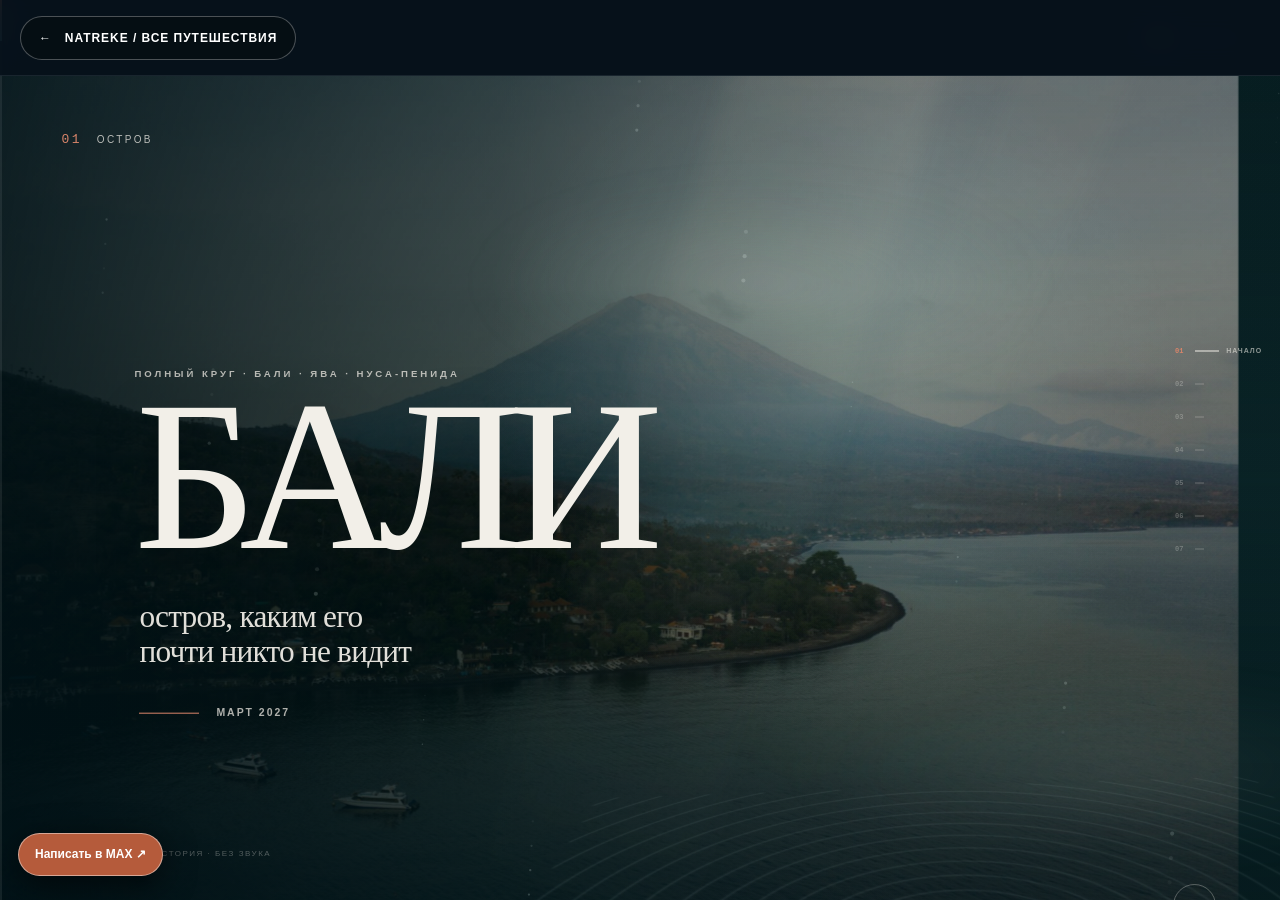
==== commit 1687f20b: "Add files via upload" ====
--- a/bali/index.html
+++ b/bali/index.html
@@ -1,2 +1,2 @@
 <!DOCTYPE html><html lang="ru"><head><meta charSet="utf-8"/><meta name="viewport" content="width=device-width, initial-scale=1"/><link rel="preload" as="image" href="./hero.jpg"/><link rel="preload" as="image" href="./bali/photo-01.jpg"/><link rel="preload" as="image" href="./bali/photographer-couple.jpg"/><link rel="preload" as="image" href="./bali/istana-woman.jpg"/><link rel="preload" as="image" href="./bali/ijen-person.jpg"/><link rel="stylesheet" href="./styles.css"><title>Бали — остров, каким его почти никто не видит</title><meta name="description" content="Кинематографичная история экспедиции вокруг Бали, на Яву и Нуса-Пениду."/><link rel="shortcut icon" href="./favicon.svg"/><link rel="icon" href="./favicon.svg"/><meta name="codex-preview" content="development"/>
-</head><body><main class="experience"><nav class="chapter-nav" aria-label="Навигация по истории"><button class="is-active" aria-label="Перейти к разделу «начало»"><span>01</span><i></i><b>начало</b></button><button class="" aria-label="Перейти к разделу «маршрут»"><span>02</span><i></i><b>маршрут</b></button><button class="" aria-label="Перейти к разделу «юг · Ява»"><span>03</span><i></i><b>юг · Ява</b></button><button class="" aria-label="Перейти к разделу «север · Убуд»"><span>04</span><i></i><b>север · Убуд</b></button><button class="" aria-label="Перейти к разделу «Нуса-Пенида»"><span>05</span><i></i><b>Нуса-Пенида</b></button><button class="" aria-label="Перейти к разделу «условия»"><span>06</span><i></i><b>условия</b></button><button class="" aria-label="Перейти к разделу «стоимость»"><span>07</span><i></i><b>стоимость</b></button></nav><div class="scene-counter"><strong>01</strong><i></i><span>22</span></div><div class="mobile-scene-controls" aria-label="Переход между сценами"><button type="button" disabled="" aria-label="Предыдущая сцена">←</button><span>01<!-- --> / <!-- -->22</span><button type="button" aria-label="Следующая сцена">→</button></div><section class="scene hero-scene" data-scene="0"><img class="hero-photo" src="./hero.jpg" alt="Побережье Бали и вулкан Агунг с высоты"/><div class="hero-color"></div><div class="hero-beam beam-one"></div><div class="hero-beam beam-two"></div><div class="cloud cloud-one"></div><div class="cloud cloud-two"></div><div class="ocean-lines"></div><canvas class="atmosphere" aria-hidden="true"></canvas><div class="scene-index"><span>01</span><b>остров</b></div><div class="hero-copy"><p class="eyebrow">полный круг · Бали · Ява · Нуса-Пенида</p><h1>БАЛИ</h1><p class="hero-subtitle">остров, каким его<br/>почти никто не видит</p><div class="hero-date"><span></span>март 2027</div></div><button class="scroll-cue"><span>начать историю</span><i>↓</i></button></section><section class="scene pillars-scene" data-scene="1"><div class="scene-index"><span>02</span><b>четыре опоры</b></div><div class="pillars-heading"><p class="eyebrow">зачем ехать</p><h2>Не просто отдых.<br/><em>Две недели другого ритма.</em></h2></div><div class="pillars"><article class="pillar"><img src="./bali/spa.jpg" alt="" loading="lazy"/><div></div><span>01</span><h3>тишина и восстановление</h3></article><article class="pillar"><img src="./bali/waterfall.jpg" alt="" loading="lazy"/><div></div><span>02</span><h3>дикая природа</h3></article><article class="pillar"><img src="./bali/mountain-road.jpg" alt="" loading="lazy"/><div></div><span>03</span><h3>полный круг вокруг острова</h3></article><article class="pillar"><img src="./bali/priestess.jpg" alt="" loading="lazy"/><div></div><span>04</span><h3>живая, настоящая культура</h3></article></div></section><section class="scene route-scene" data-scene="2"><div class="route-grain"></div><canvas class="atmosphere" aria-hidden="true"></canvas><div class="scene-index"><span>03</span><b>маршрут</b></div><div class="route-layout"><header class="route-copy"><p class="eyebrow">Один маршрут — весь остров.</p><h2>Не одна вилла.<br/><em>Полный круг.</em></h2><p>Мы не сидим на одной вилле: проходим Бали целиком, переправляемся на пароме на Яву к вулкану Иджен и замыкаем круг на Нуса-Пениде. Так почти никто не ездит — и именно поэтому вы увидите тот Бали, что остаётся за кадром обычных туров.</p></header><div class="map-frame route-photo-stage route-photo-stage-0"><figure class="route-reference-card"><img class="route-reference-image" src="./bali/route-map-final.png" alt="Полный маршрут экспедиции: Бали, переправа на Яву к Иджену и Нуса-Пенида"/><span class="route-reference-sheen" aria-hidden="true"></span><span class="route-reference-pulse" aria-hidden="true"></span></figure><div class="map-stage-control" aria-label="Этапы маршрута"><span>01</span><button type="button" aria-label="Предыдущий этап">←</button><strong>Весь маршрут</strong><button type="button" aria-label="Следующий этап">→</button></div></div><div class="route-sequence"><span>Букит</span><i>→</i><span>Денпасар</span><i>→</i><span>о. Ява (вулкан Иджен)</span><i>→</i><span>Сингараджа</span><i>→</i><span>Убуд</span><i>→</i><span>Нуса-Пенида</span></div></div></section><section class="scene photographer-scene" data-scene="3"><div class="photo-film"></div><div class="scene-index"><span>04</span><b>фотограф</b></div><div class="photographer-layout"><div class="photographer-copy"><p class="eyebrow">человек, который пройдёт весь путь</p><h2>«Я и не знала,<br/><em>что я такая».</em></h2><p>Все две недели рядом будет фотограф — не приглашённый на пару часов, а человек, который проходит весь маршрут вместе с вами. За её плечами огромный опыт и особая любовь к женщине в кадре: чаще всего после съёмки звучит одно и то же — «я и не знала, что я такая». Она знает Бали как никто: она здесь жила и знает каждый луч балийского солнца и то время, когда он ложится правильно. Поэтому домой вы увезёте не только ощущение острова внутри, но и кадры, в которых он остался.</p></div><div class="photographer-gallery"><figure class="gallery-main"><img src="./bali/photographer-couple.jpg" alt="Фотосессия во время путешествия"/></figure><figure class="gallery-top"><img src="./bali/istana-woman.jpg" alt="Женский портрет на Бали"/></figure><figure class="gallery-bottom"><img src="./bali/ijen-person.jpg" alt="Портрет на маршруте к Иджену"/></figure><div class="focus-ring"></div><span class="gallery-caption">фотограф рядом · 14 дней</span></div></div></section><section class="scene day-scene day-left mood-ocean" data-scene="4"><div class="day-overlay"></div><div class="day-grid"></div><div class="scene-index"><span>01</span><b>прилёт · Букит</b></div><div class="day-layout"><div class="day-copy"><p class="eyebrow">день 1<!-- --> · день <!-- -->1</p><h2>Первый день — про то, чтобы выдохнуть.</h2><p class="day-text">Вас встречают в аэропорту, и дальше уже ни о чём не нужно думать: комфортный автобус, дорога на юг полуострова Букит, заселение. Вечером — первый совместный ужин: знакомимся, проговариваем программу, привыкаем к тому, что ближайшие две недели о вас позаботятся.</p><ul class="day-list"><li><span>01</span>встреча в Денпасаре, трансфер на Букит</li><li><span>02</span>заселение в отель</li><li><span>03</span>ужин, знакомство группы, разбор программы</li></ul></div><div class="day-media" aria-hidden="true"><div class="day-number">01</div><figure class="day-photo-card"><img src="./bali/photo-02.jpg" alt="Тихий чёрный пляж Бали в утреннем свете" loading="lazy"/><figcaption>прилёт · Букит</figcaption></figure><div class="day-orbit"></div></div></div></section><section class="scene day-scene day-right mood-ember" data-scene="5"><div class="day-overlay"></div><div class="day-grid"></div><div class="scene-index"><span>02</span><b>Меласти · Улувату</b></div><div class="day-layout"><div class="day-copy"><p class="eyebrow">день 2<!-- --> · день <!-- -->2</p><h2>Известное место, которое стоит увидеть вживую.</h2><p class="day-text">Утро на Меласти — одном из самых красивых пляжей юга: белые скалы, открытый океан, простор для съёмки. Загораем, купаемся, работает фотограф. На закате поднимаемся в Улувату — храм на краю обрыва — на танец кечак с видом на океан. Да, это место известное; но есть вещи, которые стоят того, чтобы увидеть их вживую хотя бы раз.</p><ul class="day-list"><li><span>01</span>поездка на Меласти, фотосессия</li><li><span>02</span>храм и театр Улувату на закате</li><li><span>03</span>ужин в ресторане</li></ul></div><div class="day-media" aria-hidden="true"><div class="day-number">02</div><figure class="day-photo-card"><img src="./bali/kecak.jpg" alt="Танец кечак в Улувату" loading="lazy"/><figcaption>Меласти · Улувату</figcaption></figure><div class="day-orbit"></div></div></div></section><section class="scene day-scene day-left mood-ocean" data-scene="6"><div class="day-overlay"></div><div class="day-grid"></div><div class="scene-index"><span>03</span><b>Нуса-Дуа · Istana</b></div><div class="day-layout"><div class="day-copy"><p class="eyebrow">день 3<!-- --> · день <!-- -->3</p><h2>День без спешки.</h2><p class="day-text">Второй пляж — Нуса-Дуа: спокойная вода, время просто лежать. Кто хочет — пробует серфинг. А вечером поднимаемся в панорамную сауну Istana: хаммам, парная, костёр, звёздное небо над океаном. Тело отдаёт напряжение, которое копилось месяцами.</p><ul class="day-list"><li><span>01</span>пляж Нуса-Дуа, серфинг по желанию</li><li><span>02</span>панорамная сауна Istana на закате</li><li><span>03</span>ужин в ресторане</li></ul></div><div class="day-media" aria-hidden="true"><div class="day-number">03</div><figure class="day-photo-card"><img src="./bali/istana-aerial.jpg" alt="Панорамная сауна Istana над океаном" loading="lazy"/><figcaption>Нуса-Дуа · Istana</figcaption></figure><figure class="day-photo-note"><img src="./bali/surf.jpg" alt="Сёрфинг на побережье Бали" loading="lazy"/><figcaption>день 3</figcaption></figure><div class="day-orbit"></div></div></div></section><section class="scene day-scene day-right mood-stone" data-scene="7"><div class="day-overlay"></div><div class="day-grid"></div><div class="scene-index"><span>04</span><b>Бали · паром · Ява</b></div><div class="day-layout"><div class="day-copy"><p class="eyebrow">день 4<!-- --> · день <!-- -->4</p><h2>Сегодня начинается настоящая экспедиция.</h2><p class="day-text">Ранний выезд — и почти весь день дорога, но такая, ради которой едут: районы Бали, которые не попадают в открытки, дикие пляжи, джунгли, меняющиеся ландшафты за окном. Паром переправляет нас на Яву — самый густонаселённый остров планеты. Ночуем уже там, у подножия завтрашнего маршрута.</p><ul class="day-list"><li><span>01</span>ранний выезд</li><li><span>02</span>дорога через весь остров</li><li><span>03</span>паром на Яву</li><li><span>04</span>заселение, ужин</li></ul></div><div class="day-media" aria-hidden="true"><div class="day-number">04</div><figure class="day-photo-card"><img src="./bali/mountain-road.jpg" alt="Горный ландшафт по дороге через остров" loading="lazy"/><figcaption>Бали · паром · Ява</figcaption></figure><div class="day-orbit"></div></div></div></section><section class="scene ijen-scene" data-scene="8"><img class="ijen-background" src="./bali/ijen-aerial.jpg" alt="" loading="lazy"/><div class="ijen-vignette"></div><canvas class="atmosphere" aria-hidden="true"></canvas><div class="scene-index"><span>05</span><b>главный день</b></div><div class="ijen-number" aria-hidden="true">05</div><div class="ijen-layout"><div class="ijen-copy"><p class="eyebrow">день 5 · вулкан Иджен</p><h2>То, ради чего<br/>стоит проснуться<br/><em>среди ночи.</em></h2><p>Ещё в темноте начинаем восхождение на Иджен — и встречаем рассвет на кромке кратера, у бирюзового вулканического озера, каких нет больше нигде. Прогулка по хребту, съёмка на фоне, от которого перехватывает дыхание, завтрак прямо на вулкане. Вид, который останется с вами навсегда. К вечеру возвращаемся на Бали.</p><ul><li><span>01</span>ночной подъём, трекинг к кратеру Иджен</li><li><span>02</span>рассвет у бирюзового озера, прогулка по хребту, фотосессия</li><li><span>03</span>завтрак на вулкане, спуск</li><li><span>04</span>возвращение на Бали, ужин</li></ul></div><div class="ijen-visual"><figure class="portrait-card"><img src="./bali/ijen-person.jpg" alt="Участница экспедиции на кромке кратера Иджен" loading="lazy"/><figcaption>кромка кратера</figcaption></figure><figure class="landscape-card"><img src="./bali/ijen-wide.jpg" alt="Бирюзовое озеро в кратере вулкана Иджен" loading="lazy"/><figcaption><span>рассвет</span>съёмка на кромке</figcaption></figure><div class="orbit orbit-one"></div><div class="orbit orbit-two"></div></div></div></section><section class="scene day-scene day-left mood-forest" data-scene="9"><div class="day-overlay"></div><div class="day-grid"></div><div class="scene-index"><span>06</span><b>север Бали · Алинг-Алинг</b></div><div class="day-layout"><div class="day-copy"><p class="eyebrow">день 6<!-- --> · день <!-- -->6</p><h2>После вулкана — право выспаться.</h2><p class="day-text">Первую половину дня можно провести у бассейна или на пляже, ничего не планируя. Во второй половине едем к Алинг-Алинг — одному из священных водопадов севера, куда обычные маршруты не заворачивают. Ужин на северном побережье.</p><ul class="day-list"><li><span>01</span>завтрак, свободное время</li><li><span>02</span>водопад Алинг-Алинг</li><li><span>03</span>ужин на северном побережье</li></ul></div><div class="day-media" aria-hidden="true"><div class="day-number">06</div><figure class="day-photo-card"><img src="./bali/waterfall.jpg" alt="Водопад в зелёных джунглях Бали" loading="lazy"/><figcaption>север Бали · Алинг-Алинг</figcaption></figure><div class="day-orbit"></div></div></div></section><section class="scene day-scene day-right mood-ocean" data-scene="10"><div class="day-overlay"></div><div class="day-grid"></div><div class="scene-index"><span>07</span><b>дельфины · Убуд</b></div><div class="day-layout"><div class="day-copy"><p class="eyebrow">день 7<!-- --> · день <!-- -->7</p><h2>С побережья — в тишину Убуда.</h2><p class="day-text">Раннее утро на воде: выходим в море на лодке встречать дельфинов — их здесь встречают на рассвете, пока океан ещё гладкий. Дальше переезжаем вглубь острова, в Убуд — в зелёные джунгли и тишину рисовых террас. Вечером — балийский театр Bali Dance.</p><ul class="day-list"><li><span>01</span>рассветная лодка к дельфинам</li><li><span>02</span>переезд в Убуд, заселение</li><li><span>03</span>балийский театр Bali Dance, ужин</li></ul></div><div class="day-media" aria-hidden="true"><div class="day-number">07</div><figure class="day-photo-card"><img src="./bali/dolphin-close.jpg" alt="Дельфин в открытом океане на рассвете" loading="lazy"/><figcaption>дельфины · Убуд</figcaption></figure><div class="day-orbit"></div></div></div></section><section class="scene day-scene day-left mood-ember" data-scene="11"><div class="day-overlay"></div><div class="day-grid"></div><div class="scene-index"><span>08</span><b>Убуд · живая традиция</b></div><div class="day-layout"><div class="day-copy"><p class="eyebrow">день 8<!-- --> · день <!-- -->8</p><h2>Без эзотерики. Только то, что настоящее.</h2><p class="day-text">День внутри балийской традиции. Спокойное утро, лёгкая практика на тело, завтрак. Днём — выезд на мелукат: балийский ритуал очищения водой, который проводит Ида Ресси — единственная и самая молодая женщина-верховная жрица Бали. К ней съезжаются со всего мира, и это редкая возможность оказаться внутри живой традиции, а не туристической её версии. Вечер — спокойный ужин.</p><ul class="day-list"><li><span>01</span>утренняя практика, завтрак</li><li><span>02</span>выезд на мелукат</li><li><span>03</span>церемония очищения у Иды Ресси</li><li><span>04</span>ужин в ресторане</li></ul></div><div class="day-media" aria-hidden="true"><div class="day-number">08</div><figure class="day-photo-card"><img src="./bali/priestess.jpg" alt="Балийская жрица во время традиционной церемонии" loading="lazy"/><figcaption>Убуд · живая традиция</figcaption></figure><figure class="day-photo-note"><img src="./bali/bali-dance.jpg" alt="Гости внутри живой балийской традиции" loading="lazy"/><figcaption>день 8</figcaption></figure><div class="day-orbit"></div></div></div></section><section class="scene day-scene day-right mood-forest" data-scene="12"><div class="day-overlay"></div><div class="day-grid"></div><div class="scene-index"><span>09</span><b>Убуд · Нунг-Нунг</b></div><div class="day-layout"><div class="day-copy"><p class="eyebrow">день 9<!-- --> · день <!-- -->9</p><h2>Полный день Убуда.</h2><p class="day-text">Утром — фотосессия в отеле или на его тихих улочках. Затем едем к святым источникам, где можно войти в воду самим. Днём — Нунг-Нунг, один из самых мощных и высоких водопадов острова, съёмка рядом с этой силой. Завершаем день в сауне посреди джунглей и ужином.</p><ul class="day-list"><li><span>01</span>фотосессия в Убуде</li><li><span>02</span>святые источники</li><li><span>03</span>водопад Нунг-Нунг, фотосессия</li><li><span>04</span>сауна в джунглях, ужин</li></ul></div><div class="day-media" aria-hidden="true"><div class="day-number">09</div><figure class="day-photo-card"><img src="./bali/ubud-jungle.jpg" alt="Глубокая зелень Убуда" loading="lazy"/><figcaption>Убуд · Нунг-Нунг</figcaption></figure><figure class="day-photo-note"><img src="./bali/spa.jpg" alt="Восстановление после насыщенного дня" loading="lazy"/><figcaption>день 9</figcaption></figure><div class="day-orbit"></div></div></div></section><section class="scene day-scene day-left mood-ocean" data-scene="13"><div class="day-overlay"></div><div class="day-grid"></div><div class="scene-index"><span>10</span><b>Убуд · Нуса-Пенида</b></div><div class="day-layout"><div class="day-copy"><p class="eyebrow">день 10<!-- --> · день <!-- -->10</p><h2>Неспешное начало. Затем — снова в путь.</h2><p class="day-text">Время попрощаться с Убудом, докупить то, что хочется забрать с собой, просто пройтись. Днём — трансфер к причалу и быстрый катер на Нуса-Пениду, соседний остров с самой драматичной береговой линией Индонезии. Ужин — уже на берегу океана.</p><ul class="day-list"><li><span>01</span>свободное утро в Убуде</li><li><span>02</span>катер на Нуса-Пениду, заселение</li><li><span>03</span>ужин на берегу</li></ul></div><div class="day-media" aria-hidden="true"><div class="day-number">10</div><figure class="day-photo-card"><img src="./bali/boats-dawn.jpg" alt="Лодки у островного побережья" loading="lazy"/><figcaption>Убуд · Нуса-Пенида</figcaption></figure><div class="day-orbit"></div></div></div></section><section class="scene day-scene day-right mood-stone" data-scene="14"><div class="day-overlay"></div><div class="day-grid"></div><div class="scene-index"><span>11</span><b>Diamond · Kelingking</b></div><div class="day-layout"><div class="day-copy"><p class="eyebrow">день 11<!-- --> · день <!-- -->11</p><h2>Красивые ровно настолько, насколько обещают.</h2><p class="day-text">Главный день на Нуса-Пениде. Спускаемся к Diamond Beach — белый песок под отвесными скалами — снимаем, купаемся. Затем Kelingking: та самая бухта в форме дракона, ради которой на остров и едут. Места известные — и красивые ровно настолько, насколько обещают. Закат встречаем у океана.</p><ul class="day-list"><li><span>01</span>пляж Diamond Beach, фотосессия</li><li><span>02</span>пляж Kelingking</li><li><span>03</span>ужин на берегу океана</li></ul></div><div class="day-media" aria-hidden="true"><div class="day-number">11</div><figure class="day-photo-card"><img src="./bali/penida-cliff.jpg" alt="Белый пляж под отвесными скалами Нуса-Пениды" loading="lazy"/><figcaption>Diamond · Kelingking</figcaption></figure><div class="day-orbit"></div></div></div></section><section class="scene day-scene day-left mood-ocean" data-scene="15"><div class="day-overlay"></div><div class="day-grid"></div><div class="scene-index"><span>12</span><b>манта-поинт · океан</b></div><div class="day-layout"><div class="day-copy"><p class="eyebrow">день 12<!-- --> · день <!-- -->12</p><h2>Это не аквариум и не шоу.</h2><p class="day-text">Утром выходим на катере к дикой точке острова — плавать с мантами. Настоящая встреча с огромными океанскими скатами в их среде. Потом — сноркелинг в местах, где подводный мир Нуса-Пениды раскрывается по-настоящему. Остаток дня — пляж и ужин.</p><ul class="day-list"><li><span>01</span>катер к манта-поинт</li><li><span>02</span>сноркелинг с мантами</li><li><span>03</span>время на пляже</li><li><span>04</span>ужин</li></ul></div><div class="day-media" aria-hidden="true"><div class="day-number">12</div><figure class="day-photo-card"><img src="./bali/manta-ray.jpg" alt="Манта в открытом океане" loading="lazy"/><figcaption>манта-поинт · океан</figcaption></figure><div class="day-orbit"></div></div></div></section><section class="scene day-scene day-right mood-ocean" data-scene="16"><div class="day-overlay"></div><div class="day-grid"></div><div class="scene-index"><span>13</span><b>возвращение · Бали</b></div><div class="day-layout"><div class="day-copy"><p class="eyebrow">день 13<!-- --> · день <!-- -->13</p><h2>Две недели, которые изменили ритм.</h2><p class="day-text">Последнее утро у океана — без будильника. Время на пляже, потом катер обратно на Бали. Вечером — прощальный ужин: подводим итоги двух недель, которые изменили ритм.</p><ul class="day-list"><li><span>01</span>утро на пляже</li><li><span>02</span>катер на Бали</li><li><span>03</span>прощальный ужин</li></ul></div><div class="day-media" aria-hidden="true"><div class="day-number">13</div><figure class="day-photo-card"><img src="./bali/photo-03.jpg" alt="Две женщины встречают закат у океана" loading="lazy"/><figcaption>возвращение · Бали</figcaption></figure><div class="day-orbit"></div></div></div></section><section class="scene day-scene day-left mood-forest" data-scene="17"><div class="day-overlay"></div><div class="day-grid"></div><div class="scene-index"><span>14</span><b>вылет</b></div><div class="day-layout"><div class="day-copy"><p class="eyebrow">день 14<!-- --> · день <!-- -->14</p><h2>Последнее утро</h2><p class="day-text">Завтрак, неспешные сборы, трансфер в аэропорт. За спиной — весь остров: от кратера Иджена до закатов на пляжах Нуса-Пениды. Такой Бали не помещается в неделю. Он и не должен. Теперь это уникальная история, запечатлённая на сотнях фото.</p><ul class="day-list"><li><span>01</span>завтрак</li><li><span>02</span>трансфер в аэропорт</li><li><span>03</span>фотографии всего маршрута остаются с вами</li></ul></div><div class="day-media" aria-hidden="true"><div class="day-number">14</div><figure class="day-photo-card"><img src="./bali/photographer-couple.jpg" alt="Фотография, сделанная во время путешествия по Бали" loading="lazy"/><figcaption>вылет</figcaption></figure><div class="day-orbit"></div></div></div></section><section class="scene included-scene" data-scene="18"><div class="scene-index"><span>18</span><b>всё продумано</b></div><div class="included-header"><p class="eyebrow">что входит в тур</p><h2>Вам не нужно ничего<br/><em>организовывать на месте.</em></h2><p>Всё уже собрано и оплачено заранее. В стоимость входит:</p></div><ol class="included-list"><li><span>01</span>фотограф на всём маршруте — не в двух точках, а рядом весь путь</li><li><span>02</span>трансфер на комфортабельном мини-автобусе до 12 человек на всём маршруте, включая встречу и проводы в аэропорту</li><li><span>03</span>проживание в отелях 3–4* во всех локациях</li><li><span>04</span>завтраки и ужины на протяжении всего тура</li><li><span>05</span>билеты на этнический спектакль в храме Улувату</li><li><span>06</span>панорамная сауна Istana</li><li><span>07</span>паром на Яву и обратно</li><li><span>08</span>сбор на восхождение на вулкан Иджен</li><li><span>09</span>лодка для встречи с дельфинами</li><li><span>10</span>сбор на водопад Алинг-Алинг</li><li><span>11</span>день культуры в Убуде: мелукат, церемония очищения</li><li><span>12</span>балийский театр в Убуде</li><li><span>13</span>сауна в джунглях Убуда</li><li><span>14</span>сбор на водопад Нунг-Нунг</li><li><span>15</span>скоростной катер на Нуса-Пениду и обратно</li><li><span>16</span>лодка для плавания с мантами</li></ol><div class="included-photo"><img src="./bali/istana-aerial.jpg" alt="" loading="lazy"/></div></section><section class="scene excluded-scene" data-scene="19"><img class="excluded-background" src="./bali/boats-dawn.jpg" alt="" loading="lazy"/><div class="excluded-overlay"></div><div class="scene-index"><span>19</span><b>честно о расходах</b></div><div class="excluded-layout"><div><p class="eyebrow">что не входит</p><h2>Четыре пункта,<br/><em>которые остаются за вами.</em></h2></div><ol><li><span>01</span><p>авиабилеты до Денпасара и обратно</p></li><li><span>02</span><p>обеды — днём мы, как правило, в дороге или на локациях; достаточно фруктов</p></li><li><span>03</span><p>виза Индонезии — оформляется в аэропорту, около 2 500–2 600 ₽</p></li><li><span>04</span><p>личные расходы</p></li></ol></div></section><section class="scene anchor-scene" data-scene="20"><div class="anchor-background" aria-hidden="true"></div><div class="anchor-overlay"></div><div class="scene-index"><span>20</span><b>что останется</b></div><div class="anchor-copy"><p class="eyebrow">после двух недель</p><h2>За этим<br/><em>сюда и едут.</em></h2><p>Две недели, где ничего не нужно решать и организовывать, где о вас позаботились, где было красиво каждый день. Где вы снова почувствовали, какая вы, — и внутри, и на фото. Это и есть то, за чем сюда едут.</p></div><div class="anchor-polaroids"><figure><img src="./bali/photo-04.jpg" alt="Храм Улувату в золотом свете" loading="lazy"/></figure><figure><img src="./bali/photo-05.jpg" alt="Балийский завтрак с тропическими фруктами" loading="lazy"/></figure><figure><img src="./bali/photo-06.jpg" alt="Diamond Beach на Нуса-Пениде" loading="lazy"/></figure></div></section><section class="scene price-scene" data-scene="21"><div class="price-rays"></div><canvas class="atmosphere" aria-hidden="true"></canvas><div class="scene-index"><span>21</span><b>стоимость</b></div><div class="price-layout"><div class="price-topline"><span>март 2027</span><span>до 12 девушек</span></div><div class="price-copy"><p>Группа камерная — до 12 девушек.</p><h2><span>235 000</span><i>₽</i></h2><div class="payment-grid"><article><span>бронь места</span><strong>35 000 ₽</strong></article><article><span>срок второго платежа уточняется</span><strong>100 000 ₽</strong></article><article><span>на месте по приезде</span><strong>100 000 ₽</strong></article></div></div><div class="price-route"><span>Бали</span><i>→</i><span>Ява</span><i>→</i><span>Нуса-Пенида</span></div></div></section><div class="progress-track"><i style="height:4.545454545454546%"></i></div><div class="soundless-note">интерактивная история · без звука</div></main><a class="natreke-back-to-home" href="../" aria-label="Вернуться на главную NATREKE">← NATREKE <span>НА ГЛАВНУЮ</span></a><style>.natreke-back-to-home{position:fixed;z-index:9999;top:15px;left:18px;font:600 11px/1.2 Arial,sans-serif;letter-spacing:.16em;color:#f8f5e9;text-decoration:none;padding:13px 19px;background:rgba(4,12,21,.76);border:1px solid rgba(255,255,255,.28);border-radius:50px;backdrop-filter:blur(10px)}.natreke-back-to-home span{opacity:.68;font-size:8px;padding-left:8px}@media(max-width:640px){.natreke-back-to-home{top:10px;left:9px;padding:10px 13px;font-size:9px}.natreke-back-to-home span{display:none}}</style><script src="./app.js"></script><a class="natreke-bali-max" href="https://max.ru/u/f9LHodD0cOLImlBv71V7BI_rFNh_frenNGr_aF2BO8ci05Qkiu74G-NIkKY" target="_blank" rel="noopener noreferrer" aria-label="Написать организатору в MAX">Написать в MAX ↗</a><style>.natreke-bali-max{position:fixed;left:18px;bottom:24px;z-index:1000;display:inline-flex;min-height:43px;align-items:center;border:1px solid #ffffff75;border-radius:999px;color:#fff;background:#b55b3b;padding:10px 16px;box-shadow:0 8px 32px #0009;font:700 12px/1.3 Arial,sans-serif;text-decoration:none}@media(max-width:700px){.natreke-bali-max{left:10px;bottom:calc(env(safe-area-inset-bottom) + 10px);padding:10px 12px;max-width:52vw}}</style></body></html>+<link rel="stylesheet" href="../assets/journey-system.css"></head><body data-journey="bali"><main class="experience"><nav class="chapter-nav" aria-label="Навигация по истории"><button class="is-active" aria-label="Перейти к разделу «начало»"><span>01</span><i></i><b>начало</b></button><button class="" aria-label="Перейти к разделу «маршрут»"><span>02</span><i></i><b>маршрут</b></button><button class="" aria-label="Перейти к разделу «юг · Ява»"><span>03</span><i></i><b>юг · Ява</b></button><button class="" aria-label="Перейти к разделу «север · Убуд»"><span>04</span><i></i><b>север · Убуд</b></button><button class="" aria-label="Перейти к разделу «Нуса-Пенида»"><span>05</span><i></i><b>Нуса-Пенида</b></button><button class="" aria-label="Перейти к разделу «условия»"><span>06</span><i></i><b>условия</b></button><button class="" aria-label="Перейти к разделу «стоимость»"><span>07</span><i></i><b>стоимость</b></button></nav><div class="scene-counter"><strong>01</strong><i></i><span>22</span></div><div class="mobile-scene-controls" aria-label="Переход между сценами"><button type="button" disabled="" aria-label="Предыдущая сцена">←</button><span>01<!-- --> / <!-- -->22</span><button type="button" aria-label="Следующая сцена">→</button></div><section class="scene hero-scene" data-scene="0"><img class="hero-photo" src="./hero.jpg" alt="Побережье Бали и вулкан Агунг с высоты"/><div class="hero-color"></div><div class="hero-beam beam-one"></div><div class="hero-beam beam-two"></div><div class="cloud cloud-one"></div><div class="cloud cloud-two"></div><div class="ocean-lines"></div><canvas class="atmosphere" aria-hidden="true"></canvas><div class="scene-index"><span>01</span><b>остров</b></div><div class="hero-copy"><p class="eyebrow">полный круг · Бали · Ява · Нуса-Пенида</p><h1>БАЛИ</h1><p class="hero-subtitle">остров, каким его<br/>почти никто не видит</p><div class="hero-date"><span></span>март 2027</div></div><button class="scroll-cue"><span>начать историю</span><i>↓</i></button></section><section class="scene pillars-scene" data-scene="1"><div class="scene-index"><span>02</span><b>четыре опоры</b></div><div class="pillars-heading"><p class="eyebrow">зачем ехать</p><h2>Не просто отдых.<br/><em>Две недели другого ритма.</em></h2></div><div class="pillars"><article class="pillar"><img src="./bali/spa.jpg" alt="" loading="lazy"/><div></div><span>01</span><h3>тишина и восстановление</h3></article><article class="pillar"><img src="./bali/waterfall.jpg" alt="" loading="lazy"/><div></div><span>02</span><h3>дикая природа</h3></article><article class="pillar"><img src="./bali/mountain-road.jpg" alt="" loading="lazy"/><div></div><span>03</span><h3>полный круг вокруг острова</h3></article><article class="pillar"><img src="./bali/priestess.jpg" alt="" loading="lazy"/><div></div><span>04</span><h3>живая, настоящая культура</h3></article></div></section><section class="scene route-scene" data-scene="2"><div class="route-grain"></div><canvas class="atmosphere" aria-hidden="true"></canvas><div class="scene-index"><span>03</span><b>маршрут</b></div><div class="route-layout"><header class="route-copy"><p class="eyebrow">Один маршрут — весь остров.</p><h2>Не одна вилла.<br/><em>Полный круг.</em></h2><p>Мы не сидим на одной вилле: проходим Бали целиком, переправляемся на пароме на Яву к вулкану Иджен и замыкаем круг на Нуса-Пениде. Так почти никто не ездит — и именно поэтому вы увидите тот Бали, что остаётся за кадром обычных туров.</p></header><div class="map-frame route-photo-stage route-photo-stage-0"><figure class="route-reference-card"><img class="route-reference-image" src="./bali/route-map-final.png" alt="Полный маршрут экспедиции: Бали, переправа на Яву к Иджену и Нуса-Пенида"/><span class="route-reference-sheen" aria-hidden="true"></span><span class="route-reference-pulse" aria-hidden="true"></span></figure><div class="map-stage-control" aria-label="Этапы маршрута"><span>01</span><button type="button" aria-label="Предыдущий этап">←</button><strong>Весь маршрут</strong><button type="button" aria-label="Следующий этап">→</button></div></div><div class="route-sequence"><span>Букит</span><i>→</i><span>Денпасар</span><i>→</i><span>о. Ява (вулкан Иджен)</span><i>→</i><span>Сингараджа</span><i>→</i><span>Убуд</span><i>→</i><span>Нуса-Пенида</span></div></div></section><section class="scene photographer-scene" data-scene="3"><div class="photo-film"></div><div class="scene-index"><span>04</span><b>фотограф</b></div><div class="photographer-layout"><div class="photographer-copy"><p class="eyebrow">человек, который пройдёт весь путь</p><h2>«Я и не знала,<br/><em>что я такая».</em></h2><p>Все две недели рядом будет фотограф — не приглашённый на пару часов, а человек, который проходит весь маршрут вместе с вами. За её плечами огромный опыт и особая любовь к женщине в кадре: чаще всего после съёмки звучит одно и то же — «я и не знала, что я такая». Она знает Бали как никто: она здесь жила и знает каждый луч балийского солнца и то время, когда он ложится правильно. Поэтому домой вы увезёте не только ощущение острова внутри, но и кадры, в которых он остался.</p></div><div class="photographer-gallery"><figure class="gallery-main"><img src="./bali/photographer-couple.jpg" alt="Фотосессия во время путешествия"/></figure><figure class="gallery-top"><img src="./bali/istana-woman.jpg" alt="Женский портрет на Бали"/></figure><figure class="gallery-bottom"><img src="./bali/ijen-person.jpg" alt="Портрет на маршруте к Иджену"/></figure><div class="focus-ring"></div><span class="gallery-caption">фотограф рядом · 14 дней</span></div></div></section><section class="scene day-scene day-left mood-ocean" data-scene="4"><div class="day-overlay"></div><div class="day-grid"></div><div class="scene-index"><span>01</span><b>прилёт · Букит</b></div><div class="day-layout"><div class="day-copy"><p class="eyebrow">день 1<!-- --> · день <!-- -->1</p><h2>Первый день — про то, чтобы выдохнуть.</h2><p class="day-text">Вас встречают в аэропорту, и дальше уже ни о чём не нужно думать: комфортный автобус, дорога на юг полуострова Букит, заселение. Вечером — первый совместный ужин: знакомимся, проговариваем программу, привыкаем к тому, что ближайшие две недели о вас позаботятся.</p><ul class="day-list"><li><span>01</span>встреча в Денпасаре, трансфер на Букит</li><li><span>02</span>заселение в отель</li><li><span>03</span>ужин, знакомство группы, разбор программы</li></ul></div><div class="day-media" aria-hidden="true"><div class="day-number">01</div><figure class="day-photo-card"><img src="./bali/photo-02.jpg" alt="Тихий чёрный пляж Бали в утреннем свете" loading="lazy"/><figcaption>прилёт · Букит</figcaption></figure><div class="day-orbit"></div></div></div></section><section class="scene day-scene day-right mood-ember" data-scene="5"><div class="day-overlay"></div><div class="day-grid"></div><div class="scene-index"><span>02</span><b>Меласти · Улувату</b></div><div class="day-layout"><div class="day-copy"><p class="eyebrow">день 2<!-- --> · день <!-- -->2</p><h2>Известное место, которое стоит увидеть вживую.</h2><p class="day-text">Утро на Меласти — одном из самых красивых пляжей юга: белые скалы, открытый океан, простор для съёмки. Загораем, купаемся, работает фотограф. На закате поднимаемся в Улувату — храм на краю обрыва — на танец кечак с видом на океан. Да, это место известное; но есть вещи, которые стоят того, чтобы увидеть их вживую хотя бы раз.</p><ul class="day-list"><li><span>01</span>поездка на Меласти, фотосессия</li><li><span>02</span>храм и театр Улувату на закате</li><li><span>03</span>ужин в ресторане</li></ul></div><div class="day-media" aria-hidden="true"><div class="day-number">02</div><figure class="day-photo-card"><img src="./bali/kecak.jpg" alt="Танец кечак в Улувату" loading="lazy"/><figcaption>Меласти · Улувату</figcaption></figure><div class="day-orbit"></div></div></div></section><section class="scene day-scene day-left mood-ocean" data-scene="6"><div class="day-overlay"></div><div class="day-grid"></div><div class="scene-index"><span>03</span><b>Нуса-Дуа · Istana</b></div><div class="day-layout"><div class="day-copy"><p class="eyebrow">день 3<!-- --> · день <!-- -->3</p><h2>День без спешки.</h2><p class="day-text">Второй пляж — Нуса-Дуа: спокойная вода, время просто лежать. Кто хочет — пробует серфинг. А вечером поднимаемся в панорамную сауну Istana: хаммам, парная, костёр, звёздное небо над океаном. Тело отдаёт напряжение, которое копилось месяцами.</p><ul class="day-list"><li><span>01</span>пляж Нуса-Дуа, серфинг по желанию</li><li><span>02</span>панорамная сауна Istana на закате</li><li><span>03</span>ужин в ресторане</li></ul></div><div class="day-media" aria-hidden="true"><div class="day-number">03</div><figure class="day-photo-card"><img src="./bali/istana-aerial.jpg" alt="Панорамная сауна Istana над океаном" loading="lazy"/><figcaption>Нуса-Дуа · Istana</figcaption></figure><figure class="day-photo-note"><img src="./bali/surf.jpg" alt="Сёрфинг на побережье Бали" loading="lazy"/><figcaption>день 3</figcaption></figure><div class="day-orbit"></div></div></div></section><section class="scene day-scene day-right mood-stone" data-scene="7"><div class="day-overlay"></div><div class="day-grid"></div><div class="scene-index"><span>04</span><b>Бали · паром · Ява</b></div><div class="day-layout"><div class="day-copy"><p class="eyebrow">день 4<!-- --> · день <!-- -->4</p><h2>Сегодня начинается настоящая экспедиция.</h2><p class="day-text">Ранний выезд — и почти весь день дорога, но такая, ради которой едут: районы Бали, которые не попадают в открытки, дикие пляжи, джунгли, меняющиеся ландшафты за окном. Паром переправляет нас на Яву — самый густонаселённый остров планеты. Ночуем уже там, у подножия завтрашнего маршрута.</p><ul class="day-list"><li><span>01</span>ранний выезд</li><li><span>02</span>дорога через весь остров</li><li><span>03</span>паром на Яву</li><li><span>04</span>заселение, ужин</li></ul></div><div class="day-media" aria-hidden="true"><div class="day-number">04</div><figure class="day-photo-card"><img src="./bali/mountain-road.jpg" alt="Горный ландшафт по дороге через остров" loading="lazy"/><figcaption>Бали · паром · Ява</figcaption></figure><div class="day-orbit"></div></div></div></section><section class="scene ijen-scene" data-scene="8"><img class="ijen-background" src="./bali/ijen-aerial.jpg" alt="" loading="lazy"/><div class="ijen-vignette"></div><canvas class="atmosphere" aria-hidden="true"></canvas><div class="scene-index"><span>05</span><b>главный день</b></div><div class="ijen-number" aria-hidden="true">05</div><div class="ijen-layout"><div class="ijen-copy"><p class="eyebrow">день 5 · вулкан Иджен</p><h2>То, ради чего<br/>стоит проснуться<br/><em>среди ночи.</em></h2><p>Ещё в темноте начинаем восхождение на Иджен — и встречаем рассвет на кромке кратера, у бирюзового вулканического озера, каких нет больше нигде. Прогулка по хребту, съёмка на фоне, от которого перехватывает дыхание, завтрак прямо на вулкане. Вид, который останется с вами навсегда. К вечеру возвращаемся на Бали.</p><ul><li><span>01</span>ночной подъём, трекинг к кратеру Иджен</li><li><span>02</span>рассвет у бирюзового озера, прогулка по хребту, фотосессия</li><li><span>03</span>завтрак на вулкане, спуск</li><li><span>04</span>возвращение на Бали, ужин</li></ul></div><div class="ijen-visual"><figure class="portrait-card"><img src="./bali/ijen-person.jpg" alt="Участница экспедиции на кромке кратера Иджен" loading="lazy"/><figcaption>кромка кратера</figcaption></figure><figure class="landscape-card"><img src="./bali/ijen-wide.jpg" alt="Бирюзовое озеро в кратере вулкана Иджен" loading="lazy"/><figcaption><span>рассвет</span>съёмка на кромке</figcaption></figure><div class="orbit orbit-one"></div><div class="orbit orbit-two"></div></div></div></section><section class="scene day-scene day-left mood-forest" data-scene="9"><div class="day-overlay"></div><div class="day-grid"></div><div class="scene-index"><span>06</span><b>север Бали · Алинг-Алинг</b></div><div class="day-layout"><div class="day-copy"><p class="eyebrow">день 6<!-- --> · день <!-- -->6</p><h2>После вулкана — право выспаться.</h2><p class="day-text">Первую половину дня можно провести у бассейна или на пляже, ничего не планируя. Во второй половине едем к Алинг-Алинг — одному из священных водопадов севера, куда обычные маршруты не заворачивают. Ужин на северном побережье.</p><ul class="day-list"><li><span>01</span>завтрак, свободное время</li><li><span>02</span>водопад Алинг-Алинг</li><li><span>03</span>ужин на северном побережье</li></ul></div><div class="day-media" aria-hidden="true"><div class="day-number">06</div><figure class="day-photo-card"><img src="./bali/waterfall.jpg" alt="Водопад в зелёных джунглях Бали" loading="lazy"/><figcaption>север Бали · Алинг-Алинг</figcaption></figure><div class="day-orbit"></div></div></div></section><section class="scene day-scene day-right mood-ocean" data-scene="10"><div class="day-overlay"></div><div class="day-grid"></div><div class="scene-index"><span>07</span><b>дельфины · Убуд</b></div><div class="day-layout"><div class="day-copy"><p class="eyebrow">день 7<!-- --> · день <!-- -->7</p><h2>С побережья — в тишину Убуда.</h2><p class="day-text">Раннее утро на воде: выходим в море на лодке встречать дельфинов — их здесь встречают на рассвете, пока океан ещё гладкий. Дальше переезжаем вглубь острова, в Убуд — в зелёные джунгли и тишину рисовых террас. Вечером — балийский театр Bali Dance.</p><ul class="day-list"><li><span>01</span>рассветная лодка к дельфинам</li><li><span>02</span>переезд в Убуд, заселение</li><li><span>03</span>балийский театр Bali Dance, ужин</li></ul></div><div class="day-media" aria-hidden="true"><div class="day-number">07</div><figure class="day-photo-card"><img src="./bali/dolphin-close.jpg" alt="Дельфин в открытом океане на рассвете" loading="lazy"/><figcaption>дельфины · Убуд</figcaption></figure><div class="day-orbit"></div></div></div></section><section class="scene day-scene day-left mood-ember" data-scene="11"><div class="day-overlay"></div><div class="day-grid"></div><div class="scene-index"><span>08</span><b>Убуд · живая традиция</b></div><div class="day-layout"><div class="day-copy"><p class="eyebrow">день 8<!-- --> · день <!-- -->8</p><h2>Без эзотерики. Только то, что настоящее.</h2><p class="day-text">День внутри балийской традиции. Спокойное утро, лёгкая практика на тело, завтрак. Днём — выезд на мелукат: балийский ритуал очищения водой, который проводит Ида Ресси — единственная и самая молодая женщина-верховная жрица Бали. К ней съезжаются со всего мира, и это редкая возможность оказаться внутри живой традиции, а не туристической её версии. Вечер — спокойный ужин.</p><ul class="day-list"><li><span>01</span>утренняя практика, завтрак</li><li><span>02</span>выезд на мелукат</li><li><span>03</span>церемония очищения у Иды Ресси</li><li><span>04</span>ужин в ресторане</li></ul></div><div class="day-media" aria-hidden="true"><div class="day-number">08</div><figure class="day-photo-card"><img src="./bali/priestess.jpg" alt="Балийская жрица во время традиционной церемонии" loading="lazy"/><figcaption>Убуд · живая традиция</figcaption></figure><figure class="day-photo-note"><img src="./bali/bali-dance.jpg" alt="Гости внутри живой балийской традиции" loading="lazy"/><figcaption>день 8</figcaption></figure><div class="day-orbit"></div></div></div></section><section class="scene day-scene day-right mood-forest" data-scene="12"><div class="day-overlay"></div><div class="day-grid"></div><div class="scene-index"><span>09</span><b>Убуд · Нунг-Нунг</b></div><div class="day-layout"><div class="day-copy"><p class="eyebrow">день 9<!-- --> · день <!-- -->9</p><h2>Полный день Убуда.</h2><p class="day-text">Утром — фотосессия в отеле или на его тихих улочках. Затем едем к святым источникам, где можно войти в воду самим. Днём — Нунг-Нунг, один из самых мощных и высоких водопадов острова, съёмка рядом с этой силой. Завершаем день в сауне посреди джунглей и ужином.</p><ul class="day-list"><li><span>01</span>фотосессия в Убуде</li><li><span>02</span>святые источники</li><li><span>03</span>водопад Нунг-Нунг, фотосессия</li><li><span>04</span>сауна в джунглях, ужин</li></ul></div><div class="day-media" aria-hidden="true"><div class="day-number">09</div><figure class="day-photo-card"><img src="./bali/ubud-jungle.jpg" alt="Глубокая зелень Убуда" loading="lazy"/><figcaption>Убуд · Нунг-Нунг</figcaption></figure><figure class="day-photo-note"><img src="./bali/spa.jpg" alt="Восстановление после насыщенного дня" loading="lazy"/><figcaption>день 9</figcaption></figure><div class="day-orbit"></div></div></div></section><section class="scene day-scene day-left mood-ocean" data-scene="13"><div class="day-overlay"></div><div class="day-grid"></div><div class="scene-index"><span>10</span><b>Убуд · Нуса-Пенида</b></div><div class="day-layout"><div class="day-copy"><p class="eyebrow">день 10<!-- --> · день <!-- -->10</p><h2>Неспешное начало. Затем — снова в путь.</h2><p class="day-text">Время попрощаться с Убудом, докупить то, что хочется забрать с собой, просто пройтись. Днём — трансфер к причалу и быстрый катер на Нуса-Пениду, соседний остров с самой драматичной береговой линией Индонезии. Ужин — уже на берегу океана.</p><ul class="day-list"><li><span>01</span>свободное утро в Убуде</li><li><span>02</span>катер на Нуса-Пениду, заселение</li><li><span>03</span>ужин на берегу</li></ul></div><div class="day-media" aria-hidden="true"><div class="day-number">10</div><figure class="day-photo-card"><img src="./bali/boats-dawn.jpg" alt="Лодки у островного побережья" loading="lazy"/><figcaption>Убуд · Нуса-Пенида</figcaption></figure><div class="day-orbit"></div></div></div></section><section class="scene day-scene day-right mood-stone" data-scene="14"><div class="day-overlay"></div><div class="day-grid"></div><div class="scene-index"><span>11</span><b>Diamond · Kelingking</b></div><div class="day-layout"><div class="day-copy"><p class="eyebrow">день 11<!-- --> · день <!-- -->11</p><h2>Красивые ровно настолько, насколько обещают.</h2><p class="day-text">Главный день на Нуса-Пениде. Спускаемся к Diamond Beach — белый песок под отвесными скалами — снимаем, купаемся. Затем Kelingking: та самая бухта в форме дракона, ради которой на остров и едут. Места известные — и красивые ровно настолько, насколько обещают. Закат встречаем у океана.</p><ul class="day-list"><li><span>01</span>пляж Diamond Beach, фотосессия</li><li><span>02</span>пляж Kelingking</li><li><span>03</span>ужин на берегу океана</li></ul></div><div class="day-media" aria-hidden="true"><div class="day-number">11</div><figure class="day-photo-card"><img src="./bali/penida-cliff.jpg" alt="Белый пляж под отвесными скалами Нуса-Пениды" loading="lazy"/><figcaption>Diamond · Kelingking</figcaption></figure><div class="day-orbit"></div></div></div></section><section class="scene day-scene day-left mood-ocean" data-scene="15"><div class="day-overlay"></div><div class="day-grid"></div><div class="scene-index"><span>12</span><b>манта-поинт · океан</b></div><div class="day-layout"><div class="day-copy"><p class="eyebrow">день 12<!-- --> · день <!-- -->12</p><h2>Это не аквариум и не шоу.</h2><p class="day-text">Утром выходим на катере к дикой точке острова — плавать с мантами. Настоящая встреча с огромными океанскими скатами в их среде. Потом — сноркелинг в местах, где подводный мир Нуса-Пениды раскрывается по-настоящему. Остаток дня — пляж и ужин.</p><ul class="day-list"><li><span>01</span>катер к манта-поинт</li><li><span>02</span>сноркелинг с мантами</li><li><span>03</span>время на пляже</li><li><span>04</span>ужин</li></ul></div><div class="day-media" aria-hidden="true"><div class="day-number">12</div><figure class="day-photo-card"><img src="./bali/manta-ray.jpg" alt="Манта в открытом океане" loading="lazy"/><figcaption>манта-поинт · океан</figcaption></figure><div class="day-orbit"></div></div></div></section><section class="scene day-scene day-right mood-ocean" data-scene="16"><div class="day-overlay"></div><div class="day-grid"></div><div class="scene-index"><span>13</span><b>возвращение · Бали</b></div><div class="day-layout"><div class="day-copy"><p class="eyebrow">день 13<!-- --> · день <!-- -->13</p><h2>Две недели, которые изменили ритм.</h2><p class="day-text">Последнее утро у океана — без будильника. Время на пляже, потом катер обратно на Бали. Вечером — прощальный ужин: подводим итоги двух недель, которые изменили ритм.</p><ul class="day-list"><li><span>01</span>утро на пляже</li><li><span>02</span>катер на Бали</li><li><span>03</span>прощальный ужин</li></ul></div><div class="day-media" aria-hidden="true"><div class="day-number">13</div><figure class="day-photo-card"><img src="./bali/photo-03.jpg" alt="Две женщины встречают закат у океана" loading="lazy"/><figcaption>возвращение · Бали</figcaption></figure><div class="day-orbit"></div></div></div></section><section class="scene day-scene day-left mood-forest" data-scene="17"><div class="day-overlay"></div><div class="day-grid"></div><div class="scene-index"><span>14</span><b>вылет</b></div><div class="day-layout"><div class="day-copy"><p class="eyebrow">день 14<!-- --> · день <!-- -->14</p><h2>Последнее утро</h2><p class="day-text">Завтрак, неспешные сборы, трансфер в аэропорт. За спиной — весь остров: от кратера Иджена до закатов на пляжах Нуса-Пениды. Такой Бали не помещается в неделю. Он и не должен. Теперь это уникальная история, запечатлённая на сотнях фото.</p><ul class="day-list"><li><span>01</span>завтрак</li><li><span>02</span>трансфер в аэропорт</li><li><span>03</span>фотографии всего маршрута остаются с вами</li></ul></div><div class="day-media" aria-hidden="true"><div class="day-number">14</div><figure class="day-photo-card"><img src="./bali/photographer-couple.jpg" alt="Фотография, сделанная во время путешествия по Бали" loading="lazy"/><figcaption>вылет</figcaption></figure><div class="day-orbit"></div></div></div></section><section class="scene included-scene nt-included" data-scene="18"><div class="scene-index"><span>18</span><b>всё продумано</b></div><div class="nt-included-layout"><div class="included-header"><p class="eyebrow">что входит в тур</p><h2>Вам не нужно ничего<br/><em>организовывать на месте.</em></h2><p>Всё уже собрано и оплачено заранее. В стоимость входит:</p></div><ol class="included-list"><li><span>01</span>фотограф на всём маршруте — не в двух точках, а рядом весь путь</li><li><span>02</span>трансфер на комфортабельном мини-автобусе до 12 человек на всём маршруте, включая встречу и проводы в аэропорту</li><li><span>03</span>проживание в отелях 3–4* во всех локациях</li><li><span>04</span>завтраки и ужины на протяжении всего тура</li><li><span>05</span>билеты на этнический спектакль в храме Улувату</li><li><span>06</span>панорамная сауна Istana</li><li><span>07</span>паром на Яву и обратно</li><li><span>08</span>сбор на восхождение на вулкан Иджен</li><li><span>09</span>лодка для встречи с дельфинами</li><li><span>10</span>сбор на водопад Алинг-Алинг</li><li><span>11</span>день культуры в Убуде: мелукат, церемония очищения</li><li><span>12</span>балийский театр в Убуде</li><li><span>13</span>сауна в джунглях Убуда</li><li><span>14</span>сбор на водопад Нунг-Нунг</li><li><span>15</span>скоростной катер на Нуса-Пениду и обратно</li><li><span>16</span>лодка для плавания с мантами</li></ol></div><div class="included-photo"><img src="./bali/istana-aerial.jpg" alt="" loading="lazy"/></div></section><section class="scene excluded-scene shared-excluded" data-scene="19"><img class="excluded-background" src="./bali/boats-dawn.jpg" alt="" loading="lazy"/><div class="excluded-overlay"></div><div class="scene-index"><span>19</span><b>честно о расходах</b></div><div class="excluded-layout"><div><p class="eyebrow">что не входит</p><h2>Четыре пункта,<br/><em>которые остаются за вами.</em></h2></div><ol><li><span>01</span><p>авиабилеты до Денпасара и обратно</p></li><li><span>02</span><p>обеды — днём мы, как правило, в дороге или на локациях; достаточно фруктов</p></li><li><span>03</span><p>виза Индонезии — оформляется в аэропорту, около 2 500–2 600 ₽</p></li><li><span>04</span><p>личные расходы</p></li></ol></div></section><section class="scene anchor-scene" data-scene="20"><div class="anchor-background" aria-hidden="true"></div><div class="anchor-overlay"></div><div class="scene-index"><span>20</span><b>что останется</b></div><div class="anchor-copy"><p class="eyebrow">после двух недель</p><h2>За этим<br/><em>сюда и едут.</em></h2><p>Две недели, где ничего не нужно решать и организовывать, где о вас позаботились, где было красиво каждый день. Где вы снова почувствовали, какая вы, — и внутри, и на фото. Это и есть то, за чем сюда едут.</p></div><div class="anchor-polaroids"><figure><img src="./bali/photo-04.jpg" alt="Храм Улувату в золотом свете" loading="lazy"/></figure><figure><img src="./bali/photo-05.jpg" alt="Балийский завтрак с тропическими фруктами" loading="lazy"/></figure><figure><img src="./bali/photo-06.jpg" alt="Diamond Beach на Нуса-Пениде" loading="lazy"/></figure></div></section><section class="scene price-scene journey-final" data-scene="21" aria-label="Слайд 22: стоимость"><div class="price-rays"></div><canvas class="atmosphere" aria-hidden="true"></canvas><div class="scene-index"><span>22</span><b>стоимость</b></div><div class="jf-frame"><div class="jf-topline"><span>Март 2027 · 14 дней</span><span>До 12 девушек</span></div><div class="jf-copy"><p class="jf-lead">Группа камерная — до 12 девушек.</p><h2 class="jf-price" aria-label="Стоимость тура 235 000 ₽"><span>235 000</span><i>₽</i></h2><div class="payment-grid" aria-label="Порядок оплаты"><article><span>При бронировании</span><strong>35 000 ₽</strong></article><article><span>За 1,5 месяца до поездки</span><strong>100 000 ₽</strong></article><article><span>На месте по приезде</span><strong>100 000 ₽</strong></article></div><div class="jf-actions"><a href="tel:+79811951165">Позвонить Андрею</a><a href="https://max.ru/u/f9LHodD0cOLImlBv71V7BI_rFNh_frenNGr_aF2BO8ci05Qkiu74G-NIkKY" target="_blank" rel="noopener noreferrer">Написать в MAX ↗</a></div><div class="jf-organizer"><span>Андрей Тихонов · тур-лидер и организатор</span><a href="tel:+79811951165">+7 (981) 195-11-65</a></div><p class="jf-note">Первый шаг — разговор: даты, нагрузка, что взять с собой. После него станет понятно, ваш ли это маршрут.</p></div><div class="jf-route"><span>Бали</span><i aria-hidden="true">→</i><span>Ява</span><i aria-hidden="true">→</i><span>Нуса-Пенида</span></div></div></section><div class="progress-track"><i style="height:4.545454545454546%"></i></div><div class="soundless-note">интерактивная история · без звука</div></main><nav class="journey-masthead" aria-label="Возврат к путешествиям"><a id="nt-back" href="../index.html" aria-label="Вернуться на главную NATREKE">← &nbsp; NATREKE / ВСЕ ПУТЕШЕСТВИЯ</a></nav><style>.natreke-back-to-home{position:fixed;z-index:9999;top:15px;left:18px;font:600 11px/1.2 Arial,sans-serif;letter-spacing:.16em;color:#f8f5e9;text-decoration:none;padding:13px 19px;background:rgba(4,12,21,.76);border:1px solid rgba(255,255,255,.28);border-radius:50px;backdrop-filter:blur(10px)}.natreke-back-to-home span{opacity:.68;font-size:8px;padding-left:8px}@media(max-width:640px){.natreke-back-to-home{top:10px;left:9px;padding:10px 13px;font-size:9px}.natreke-back-to-home span{display:none}}</style><script src="./app.js"></script><a class="natreke-bali-max" href="https://max.ru/u/f9LHodD0cOLImlBv71V7BI_rFNh_frenNGr_aF2BO8ci05Qkiu74G-NIkKY" target="_blank" rel="noopener noreferrer" aria-label="Написать организатору в MAX">Написать в MAX ↗</a><style>.natreke-bali-max{position:fixed;left:18px;bottom:24px;z-index:1000;display:inline-flex;min-height:43px;align-items:center;border:1px solid #ffffff75;border-radius:999px;color:#fff;background:#b55b3b;padding:10px 16px;box-shadow:0 8px 32px #0009;font:700 12px/1.3 Arial,sans-serif;text-decoration:none}@media(max-width:700px){.natreke-bali-max{left:10px;bottom:calc(env(safe-area-inset-bottom) + 10px);padding:10px 12px;max-width:52vw}}</style></body></html>
--- a/assets/journey-system.css
+++ b/assets/journey-system.css
@@ -0,0 +1,47 @@
+
+/* Shared for every published trip: a reserved navigation row and one final-slide system. */
+:root{--journey-nav-height:76px}
+body:has(.journey-masthead){padding-top:var(--journey-nav-height)}
+.journey-masthead{position:fixed;inset:0 0 auto;height:var(--journey-nav-height);background:#07111be8;backdrop-filter:blur(14px);border-bottom:1px solid #c7d7df19;z-index:999998}
+.journey-masthead #nt-back{position:absolute!important;top:16px!important;left:20px!important;right:auto!important;bottom:auto!important;transform:none!important;margin:0!important;background:rgba(6,15,20,.84);color:#fff;border:1px solid rgba(255,255,255,.28);border-radius:999px;font:600 12px/1 Arial,sans-serif;letter-spacing:.08em;text-decoration:none;padding:14px 18px;display:flex;gap:11px;align-items:center;min-height:44px}
+.journey-masthead #nt-back:hover{background:#f0e9dc;color:#1b2423}.journey-masthead #nt-back:focus-visible{outline:2px solid #e5c6a0;outline-offset:3px}
+body:has(.journey-masthead)>.experience,body:has(.journey-masthead)>main.experience{height:calc(100svh - var(--journey-nav-height));min-height:0}
+body:has(.journey-masthead) .scene-counter{top:33px!important}html:has(.journey-masthead){scroll-padding-top:var(--journey-nav-height)}
+.journey-final{background:radial-gradient(circle at 50% 43%,#536a962e,transparent 45%),linear-gradient(135deg,#06051f,#0a1431 60%,#060720);min-height:100svh;color:#f2efe8}
+.journey-final .price-rays{opacity:.15}.journey-final .scene-index{top:22px;left:5vw}
+.jf-frame{position:relative;min-height:100svh;max-width:1500px;margin-inline:auto;display:flex;flex-direction:column;align-items:center;justify-content:space-between;padding:72px 80px 42px}
+.jf-topline{width:100%;display:flex;justify-content:space-between;gap:30px;border-bottom:1px solid #f2efe826;padding-bottom:17px;font:600 9px/1.6 Arial,sans-serif;color:#f2efe87d;letter-spacing:.15em;text-transform:uppercase}
+.jf-copy{width:min(100%,1000px);text-align:center;padding:45px 0 35px}.jf-lead{font:400 clamp(20px,2vw,30px)/1.4 Georgia,'Times New Roman',serif;color:#f2efe8b3;margin:0 auto 24px;max-width:1000px}
+.journey-final .jf-price{display:flex;align-items:flex-start;justify-content:center;gap:10px;margin:22px 0 30px;font:400 clamp(80px,12vw,185px)/.95 Georgia,'Times New Roman',serif;letter-spacing:-.065em}.jf-price i{font:400 clamp(32px,3.9vw,60px)/1 Georgia,'Times New Roman',serif;color:#e5a456;letter-spacing:0;margin-top:5px}.jf-price span{white-space:nowrap}
+.jf-actions{display:grid;grid-template-columns:repeat(2,minmax(0,1fr));gap:14px;max-width:540px;margin:0 auto 22px}.jf-actions a{display:flex;align-items:center;justify-content:center;min-height:54px;padding:16px 20px;color:#f2efe8;border:1px solid #d5a16788;border-radius:4px;font:600 12px/1.4 Arial,sans-serif;letter-spacing:.04em;text-decoration:none;background:#e2a15a14}.jf-actions a:last-child{background:#b55b3b;border-color:#d7976d}.jf-actions a:hover{background:#c47950}.jf-actions a:focus-visible{outline:2px solid #f4cda2;outline-offset:4px}
+.jf-organizer{display:flex;justify-content:center;align-items:baseline;flex-wrap:wrap;gap:8px 16px;font:400 11px/1.7 Arial,sans-serif;letter-spacing:.07em;text-transform:uppercase;color:#a6aabc}.jf-organizer a{color:#e6aa66;white-space:nowrap;text-decoration:none}.jf-note{font:400 13px/1.6 Georgia,'Times New Roman',serif;color:#f2efe88a;max-width:600px;margin:18px auto 0}.jf-route{display:flex;flex-wrap:wrap;justify-content:center;gap:10px 22px;color:#f2efe85c;font:600 9px/1.7 Arial,sans-serif;letter-spacing:.15em;text-transform:uppercase}.jf-route i{color:#e5a456;font-style:normal}
+.journey-final .departure-picker{margin:0 0 10px}.journey-final .departure-selection{font:400 11px/1.6 Arial,sans-serif;color:#bec9d1;margin:0 0 22px}.journey-final .payment-grid{display:grid;grid-template-columns:repeat(3,minmax(0,1fr));gap:14px;max-width:660px;margin:0 auto 26px}.journey-final .payment-grid article{padding:14px 7px;border-top:1px solid #f2efe82b;display:flex;flex-direction:column;gap:8px}.journey-final .payment-grid article>span{font:500 9px/1.5 Arial,sans-serif;color:#aaaec1;letter-spacing:.04em;text-transform:uppercase}.journey-final .payment-grid strong{font:400 20px/1.3 Georgia,'Times New Roman',serif;color:#e9dfd3}
+body:has(.journey-final.is-visible) .soundless-note,body:has(.journey-final.is-visible) .chapter-nav{display:none}
+/* Match the included slide to 20 and 22, retaining its safe grid. */
+body[data-journey="nepal"] .nt-included{background:radial-gradient(circle at 23% 65%,#455b822e,transparent 45%),linear-gradient(125deg,#060720,#09112a)}
+.nt-included .included-header h2{font-family:Georgia,'Times New Roman',serif;font-weight:400;letter-spacing:-.045em}.nt-included .included-header h2 em{font-family:inherit;font-style:italic;font-weight:400;color:#e5a456}.nt-included .included-header>p:last-child{font-family:Georgia,'Times New Roman',serif}.nt-included .included-header .eyebrow{color:#b4b4bd}.nt-included .included-list li{font-family:Georgia,'Times New Roman',serif;font-size:16px;line-height:1.65}.nt-included .included-list span{font-family:'Courier New',monospace;color:#e5a456}
+@media(max-width:800px){body:has(.journey-masthead)>.experience,body:has(.journey-masthead)>main.experience{height:auto;min-height:0}.jf-frame{padding:65px 32px 35px}.jf-topline{font-size:8px;letter-spacing:.08em;gap:20px}.jf-copy{padding:38px 0 32px}.journey-final .jf-price{font-size:clamp(72px,15vw,125px)}.jf-lead{font-size:23px}}
+@media(max-width:600px){:root{--journey-nav-height:64px}.journey-masthead #nt-back{top:10px!important;left:10px!important;padding:11px 13px;font-size:10px;min-height:42px}body:has(.journey-masthead) .scene-counter{top:27px!important;right:16px!important}.journey-final .scene-index{top:18px;left:24px;font-size:8px}.jf-frame{padding:57px 24px 30px;min-height:calc(100svh - var(--journey-nav-height))}.jf-topline{font-size:8px;gap:12px;line-height:1.8;letter-spacing:.04em}.jf-topline span:first-child{max-width:65%}.jf-copy{padding:32px 0}.jf-lead{font-size:21px;line-height:1.35;margin-bottom:22px}.journey-final .jf-price{font-size:clamp(68px,20vw,104px);gap:6px;margin:22px 0 28px}.jf-price i{font-size:32px;margin-top:2px}.jf-actions{grid-template-columns:1fr;gap:10px;margin-bottom:20px}.jf-actions a{font-size:11px;min-height:50px;padding:14px 16px}.jf-organizer{display:flex;flex-direction:column;align-items:center;gap:7px;font-size:10px;line-height:1.7;letter-spacing:.04em}.jf-note{font-size:12px;line-height:1.65;margin-top:18px}.jf-route{font-size:7px;gap:7px 10px;letter-spacing:.07em}.journey-final .payment-grid{gap:7px;margin-bottom:23px}.journey-final .payment-grid article{padding:11px 0}.journey-final .payment-grid article>span{font-size:8px;letter-spacing:0}.journey-final .payment-grid strong{font-size:18px}.nt-included .included-header h2{font-size:34px}.nt-included .included-list li{font-size:16px;line-height:1.7}}
+@media(prefers-reduced-motion:reduce){.journey-final .price-rays{animation:none}}
+
+/* Shared condition blocks across Bali, Nepal, Kyrgyzstan. */
+.included-scene.nt-included{min-height:100svh;padding:0;overflow:hidden}
+.nt-included-layout{position:relative;max-width:1540px;min-height:100svh;margin-inline:auto;padding:110px 90px 65px 6vw;display:grid;grid-template-columns:minmax(0,.72fr) minmax(0,1.28fr);gap:65px;align-items:center}
+.nt-included .scene-index{display:none}.nt-included .included-header{position:static;inset:auto;width:auto;max-width:none;min-width:0;z-index:auto}
+.nt-included .included-header h2{font:400 clamp(32px,3.2vw,46px)/1.13 Georgia,'Times New Roman',serif;letter-spacing:-.045em;margin:0 0 24px;max-width:100%;overflow-wrap:normal;text-wrap:balance}.nt-included .included-header h2 em{font-family:inherit;font-style:italic;font-weight:400;color:var(--coral,#e5a456)}
+.nt-included .included-header>.eyebrow{font:600 10px/1.6 Arial,sans-serif;letter-spacing:.15em;margin:0 0 22px;color:#b4b4bd}
+.nt-included .included-header>p:last-child{font:400 16px/1.75 Georgia,'Times New Roman',serif;color:#c4cad0;max-width:370px;margin:0}
+.nt-included .included-list{position:static;inset:auto;width:auto;min-width:0;margin:0;padding:0;display:grid;grid-template-columns:repeat(2,minmax(0,1fr));grid-auto-rows:auto;gap:0 28px;list-style:none;z-index:auto}.nt-included .included-list li{display:grid;grid-template-columns:24px minmax(0,1fr);align-items:start;gap:12px;min-width:0;min-height:86px;padding:18px 0;border-bottom:1px solid #d7e3e32b;color:#d2dce2;font:400 16px/1.65 Georgia,'Times New Roman',serif;overflow-wrap:break-word}.nt-included .included-list li:first-child{color:#d2dce2}.nt-included .included-list span{font:500 10px/1.65 'Courier New',monospace;color:var(--coral,#e5a456);padding-top:4px}
+.nt-included .included-photo{display:none}
+.shared-excluded{min-height:100svh}.shared-excluded .excluded-layout{position:relative;inset:auto;display:grid;grid-template-columns:minmax(0,.72fr) minmax(0,1.28fr);gap:65px;max-width:1540px;width:100%;margin-inline:auto;padding:110px 90px 65px 6vw;min-height:100svh;align-items:center}.shared-excluded .excluded-layout>div{min-width:0}.shared-excluded .excluded-layout h2{font:400 clamp(32px,3.2vw,46px)/1.13 Georgia,'Times New Roman',serif;letter-spacing:-.045em;margin:20px 0 0;max-width:100%;text-wrap:balance}.shared-excluded .excluded-layout h2 em{font-style:italic;font-family:inherit;color:var(--coral,#e5a456)}.shared-excluded .excluded-layout ol{position:static;width:auto;min-width:0;padding:0;margin:0;list-style:none}.shared-excluded .excluded-layout li{display:grid;grid-template-columns:24px minmax(0,1fr);gap:12px;padding:17px 0;min-width:0;align-items:start;border-bottom:1px solid #d7e3e32b}.shared-excluded .excluded-layout li p{font:400 16px/1.65 Georgia,'Times New Roman',serif;color:#d2dce2;margin:0}.shared-excluded .excluded-layout li span{font:500 10px/1.65 'Courier New',monospace;color:var(--coral,#e5a456);padding-top:4px}.shared-excluded .scene-index{top:22px;left:5vw}
+@media(max-width:1100px){.nt-included-layout,.shared-excluded .excluded-layout{gap:35px;padding-inline:5vw;grid-template-columns:minmax(0,.62fr) minmax(0,1.38fr)}.nt-included .included-header h2,.shared-excluded .excluded-layout h2{font-size:34px}.nt-included .included-list{gap:0 22px}}
+@media(max-width:760px){.nt-included-layout,.shared-excluded .excluded-layout{display:block;padding:88px 24px 45px;min-height:100svh}.nt-included .included-header h2,.shared-excluded .excluded-layout h2{font-size:34px;line-height:1.14;margin-bottom:20px}.nt-included .included-header>p:last-child{font-size:16px;line-height:1.75;max-width:none}.nt-included .included-list{grid-template-columns:minmax(0,1fr);margin-top:28px;gap:0}.nt-included .included-list li{font-size:16px;line-height:1.7;min-height:0;padding:18px 0}.shared-excluded .excluded-layout ol{margin-top:28px}.shared-excluded .excluded-layout li p{font-size:16px;line-height:1.7}.shared-excluded .excluded-layout li{padding:18px 0}}
+/* Team composition stays intact; typography follows the surrounding Nepal slides. */
+.nt-support .nt-support-heading h2,.nt-support .nt-role h3,.nt-support .nt-bag-options h3{font-family:Georgia,'Times New Roman',serif;font-weight:400}
+.nt-support .nt-support-heading>p:not(.nt-kicker),.nt-support .nt-permit p,.nt-support .nt-role p,.nt-support .nt-bag-options p,.nt-support .nt-team-note{font-family:Georgia,'Times New Roman',serif;font-weight:400}
+body:has(.journey-masthead) .journey-final,body:has(.journey-masthead) .jf-frame{min-height:calc(100svh - var(--journey-nav-height))}
+body:has(.journey-final.is-visible) .natreke-bali-max{display:none}
+
+.journey-final .payment-grid{border:1px solid #f2efe83d;background:#f2efe806;gap:0}.journey-final .payment-grid article{border-top:0;border-left:1px solid #f2efe82b;padding:17px 12px}.journey-final .payment-grid article:first-child{border-left:0}.journey-final .payment-grid article>span{font-size:9px;line-height:1.6;min-height:29px}.journey-final .payment-grid strong{font-size:24px;white-space:nowrap}
+body:has(.nt-included.is-visible) .natreke-bali-max,body:has(.shared-excluded.is-visible) .natreke-bali-max{display:none}
+@media(max-width:600px){.journey-final .payment-grid{grid-template-columns:minmax(0,1fr);margin-bottom:25px}.journey-final .payment-grid article{display:grid;grid-template-columns:minmax(0,1fr) auto;align-items:center;gap:16px;padding:13px 15px;border-left:0;border-bottom:1px solid #f2efe82b;text-align:left}.journey-final .payment-grid article:last-child{border-bottom:0}.journey-final .payment-grid article>span{font-size:10px;min-height:0;text-transform:none;letter-spacing:0}.journey-final .payment-grid strong{font-size:22px}}
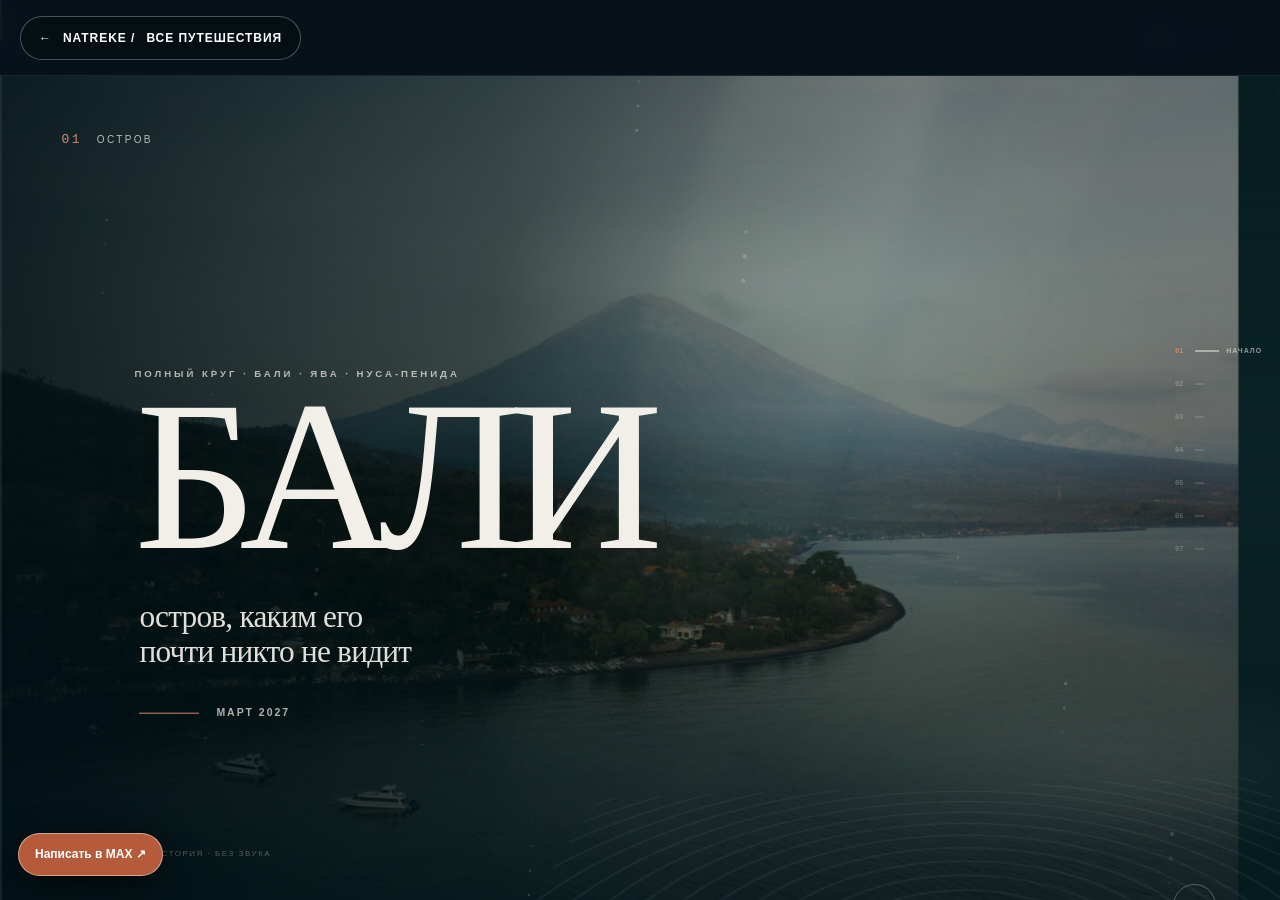
==== commit 721254b5: "Add files via upload" ====
--- a/bali/index.html
+++ b/bali/index.html
@@ -1,2 +1,2 @@
 <!DOCTYPE html><html lang="ru"><head><meta charSet="utf-8"/><meta name="viewport" content="width=device-width, initial-scale=1"/><link rel="preload" as="image" href="./hero.jpg"/><link rel="preload" as="image" href="./bali/photo-01.jpg"/><link rel="preload" as="image" href="./bali/photographer-couple.jpg"/><link rel="preload" as="image" href="./bali/istana-woman.jpg"/><link rel="preload" as="image" href="./bali/ijen-person.jpg"/><link rel="stylesheet" href="./styles.css"><title>Бали — остров, каким его почти никто не видит</title><meta name="description" content="Кинематографичная история экспедиции вокруг Бали, на Яву и Нуса-Пениду."/><link rel="shortcut icon" href="./favicon.svg"/><link rel="icon" href="./favicon.svg"/><meta name="codex-preview" content="development"/>
-<link rel="stylesheet" href="../assets/journey-system.css"></head><body data-journey="bali"><main class="experience"><nav class="chapter-nav" aria-label="Навигация по истории"><button class="is-active" aria-label="Перейти к разделу «начало»"><span>01</span><i></i><b>начало</b></button><button class="" aria-label="Перейти к разделу «маршрут»"><span>02</span><i></i><b>маршрут</b></button><button class="" aria-label="Перейти к разделу «юг · Ява»"><span>03</span><i></i><b>юг · Ява</b></button><button class="" aria-label="Перейти к разделу «север · Убуд»"><span>04</span><i></i><b>север · Убуд</b></button><button class="" aria-label="Перейти к разделу «Нуса-Пенида»"><span>05</span><i></i><b>Нуса-Пенида</b></button><button class="" aria-label="Перейти к разделу «условия»"><span>06</span><i></i><b>условия</b></button><button class="" aria-label="Перейти к разделу «стоимость»"><span>07</span><i></i><b>стоимость</b></button></nav><div class="scene-counter"><strong>01</strong><i></i><span>22</span></div><div class="mobile-scene-controls" aria-label="Переход между сценами"><button type="button" disabled="" aria-label="Предыдущая сцена">←</button><span>01<!-- --> / <!-- -->22</span><button type="button" aria-label="Следующая сцена">→</button></div><section class="scene hero-scene" data-scene="0"><img class="hero-photo" src="./hero.jpg" alt="Побережье Бали и вулкан Агунг с высоты"/><div class="hero-color"></div><div class="hero-beam beam-one"></div><div class="hero-beam beam-two"></div><div class="cloud cloud-one"></div><div class="cloud cloud-two"></div><div class="ocean-lines"></div><canvas class="atmosphere" aria-hidden="true"></canvas><div class="scene-index"><span>01</span><b>остров</b></div><div class="hero-copy"><p class="eyebrow">полный круг · Бали · Ява · Нуса-Пенида</p><h1>БАЛИ</h1><p class="hero-subtitle">остров, каким его<br/>почти никто не видит</p><div class="hero-date"><span></span>март 2027</div></div><button class="scroll-cue"><span>начать историю</span><i>↓</i></button></section><section class="scene pillars-scene" data-scene="1"><div class="scene-index"><span>02</span><b>четыре опоры</b></div><div class="pillars-heading"><p class="eyebrow">зачем ехать</p><h2>Не просто отдых.<br/><em>Две недели другого ритма.</em></h2></div><div class="pillars"><article class="pillar"><img src="./bali/spa.jpg" alt="" loading="lazy"/><div></div><span>01</span><h3>тишина и восстановление</h3></article><article class="pillar"><img src="./bali/waterfall.jpg" alt="" loading="lazy"/><div></div><span>02</span><h3>дикая природа</h3></article><article class="pillar"><img src="./bali/mountain-road.jpg" alt="" loading="lazy"/><div></div><span>03</span><h3>полный круг вокруг острова</h3></article><article class="pillar"><img src="./bali/priestess.jpg" alt="" loading="lazy"/><div></div><span>04</span><h3>живая, настоящая культура</h3></article></div></section><section class="scene route-scene" data-scene="2"><div class="route-grain"></div><canvas class="atmosphere" aria-hidden="true"></canvas><div class="scene-index"><span>03</span><b>маршрут</b></div><div class="route-layout"><header class="route-copy"><p class="eyebrow">Один маршрут — весь остров.</p><h2>Не одна вилла.<br/><em>Полный круг.</em></h2><p>Мы не сидим на одной вилле: проходим Бали целиком, переправляемся на пароме на Яву к вулкану Иджен и замыкаем круг на Нуса-Пениде. Так почти никто не ездит — и именно поэтому вы увидите тот Бали, что остаётся за кадром обычных туров.</p></header><div class="map-frame route-photo-stage route-photo-stage-0"><figure class="route-reference-card"><img class="route-reference-image" src="./bali/route-map-final.png" alt="Полный маршрут экспедиции: Бали, переправа на Яву к Иджену и Нуса-Пенида"/><span class="route-reference-sheen" aria-hidden="true"></span><span class="route-reference-pulse" aria-hidden="true"></span></figure><div class="map-stage-control" aria-label="Этапы маршрута"><span>01</span><button type="button" aria-label="Предыдущий этап">←</button><strong>Весь маршрут</strong><button type="button" aria-label="Следующий этап">→</button></div></div><div class="route-sequence"><span>Букит</span><i>→</i><span>Денпасар</span><i>→</i><span>о. Ява (вулкан Иджен)</span><i>→</i><span>Сингараджа</span><i>→</i><span>Убуд</span><i>→</i><span>Нуса-Пенида</span></div></div></section><section class="scene photographer-scene" data-scene="3"><div class="photo-film"></div><div class="scene-index"><span>04</span><b>фотограф</b></div><div class="photographer-layout"><div class="photographer-copy"><p class="eyebrow">человек, который пройдёт весь путь</p><h2>«Я и не знала,<br/><em>что я такая».</em></h2><p>Все две недели рядом будет фотограф — не приглашённый на пару часов, а человек, который проходит весь маршрут вместе с вами. За её плечами огромный опыт и особая любовь к женщине в кадре: чаще всего после съёмки звучит одно и то же — «я и не знала, что я такая». Она знает Бали как никто: она здесь жила и знает каждый луч балийского солнца и то время, когда он ложится правильно. Поэтому домой вы увезёте не только ощущение острова внутри, но и кадры, в которых он остался.</p></div><div class="photographer-gallery"><figure class="gallery-main"><img src="./bali/photographer-couple.jpg" alt="Фотосессия во время путешествия"/></figure><figure class="gallery-top"><img src="./bali/istana-woman.jpg" alt="Женский портрет на Бали"/></figure><figure class="gallery-bottom"><img src="./bali/ijen-person.jpg" alt="Портрет на маршруте к Иджену"/></figure><div class="focus-ring"></div><span class="gallery-caption">фотограф рядом · 14 дней</span></div></div></section><section class="scene day-scene day-left mood-ocean" data-scene="4"><div class="day-overlay"></div><div class="day-grid"></div><div class="scene-index"><span>01</span><b>прилёт · Букит</b></div><div class="day-layout"><div class="day-copy"><p class="eyebrow">день 1<!-- --> · день <!-- -->1</p><h2>Первый день — про то, чтобы выдохнуть.</h2><p class="day-text">Вас встречают в аэропорту, и дальше уже ни о чём не нужно думать: комфортный автобус, дорога на юг полуострова Букит, заселение. Вечером — первый совместный ужин: знакомимся, проговариваем программу, привыкаем к тому, что ближайшие две недели о вас позаботятся.</p><ul class="day-list"><li><span>01</span>встреча в Денпасаре, трансфер на Букит</li><li><span>02</span>заселение в отель</li><li><span>03</span>ужин, знакомство группы, разбор программы</li></ul></div><div class="day-media" aria-hidden="true"><div class="day-number">01</div><figure class="day-photo-card"><img src="./bali/photo-02.jpg" alt="Тихий чёрный пляж Бали в утреннем свете" loading="lazy"/><figcaption>прилёт · Букит</figcaption></figure><div class="day-orbit"></div></div></div></section><section class="scene day-scene day-right mood-ember" data-scene="5"><div class="day-overlay"></div><div class="day-grid"></div><div class="scene-index"><span>02</span><b>Меласти · Улувату</b></div><div class="day-layout"><div class="day-copy"><p class="eyebrow">день 2<!-- --> · день <!-- -->2</p><h2>Известное место, которое стоит увидеть вживую.</h2><p class="day-text">Утро на Меласти — одном из самых красивых пляжей юга: белые скалы, открытый океан, простор для съёмки. Загораем, купаемся, работает фотограф. На закате поднимаемся в Улувату — храм на краю обрыва — на танец кечак с видом на океан. Да, это место известное; но есть вещи, которые стоят того, чтобы увидеть их вживую хотя бы раз.</p><ul class="day-list"><li><span>01</span>поездка на Меласти, фотосессия</li><li><span>02</span>храм и театр Улувату на закате</li><li><span>03</span>ужин в ресторане</li></ul></div><div class="day-media" aria-hidden="true"><div class="day-number">02</div><figure class="day-photo-card"><img src="./bali/kecak.jpg" alt="Танец кечак в Улувату" loading="lazy"/><figcaption>Меласти · Улувату</figcaption></figure><div class="day-orbit"></div></div></div></section><section class="scene day-scene day-left mood-ocean" data-scene="6"><div class="day-overlay"></div><div class="day-grid"></div><div class="scene-index"><span>03</span><b>Нуса-Дуа · Istana</b></div><div class="day-layout"><div class="day-copy"><p class="eyebrow">день 3<!-- --> · день <!-- -->3</p><h2>День без спешки.</h2><p class="day-text">Второй пляж — Нуса-Дуа: спокойная вода, время просто лежать. Кто хочет — пробует серфинг. А вечером поднимаемся в панорамную сауну Istana: хаммам, парная, костёр, звёздное небо над океаном. Тело отдаёт напряжение, которое копилось месяцами.</p><ul class="day-list"><li><span>01</span>пляж Нуса-Дуа, серфинг по желанию</li><li><span>02</span>панорамная сауна Istana на закате</li><li><span>03</span>ужин в ресторане</li></ul></div><div class="day-media" aria-hidden="true"><div class="day-number">03</div><figure class="day-photo-card"><img src="./bali/istana-aerial.jpg" alt="Панорамная сауна Istana над океаном" loading="lazy"/><figcaption>Нуса-Дуа · Istana</figcaption></figure><figure class="day-photo-note"><img src="./bali/surf.jpg" alt="Сёрфинг на побережье Бали" loading="lazy"/><figcaption>день 3</figcaption></figure><div class="day-orbit"></div></div></div></section><section class="scene day-scene day-right mood-stone" data-scene="7"><div class="day-overlay"></div><div class="day-grid"></div><div class="scene-index"><span>04</span><b>Бали · паром · Ява</b></div><div class="day-layout"><div class="day-copy"><p class="eyebrow">день 4<!-- --> · день <!-- -->4</p><h2>Сегодня начинается настоящая экспедиция.</h2><p class="day-text">Ранний выезд — и почти весь день дорога, но такая, ради которой едут: районы Бали, которые не попадают в открытки, дикие пляжи, джунгли, меняющиеся ландшафты за окном. Паром переправляет нас на Яву — самый густонаселённый остров планеты. Ночуем уже там, у подножия завтрашнего маршрута.</p><ul class="day-list"><li><span>01</span>ранний выезд</li><li><span>02</span>дорога через весь остров</li><li><span>03</span>паром на Яву</li><li><span>04</span>заселение, ужин</li></ul></div><div class="day-media" aria-hidden="true"><div class="day-number">04</div><figure class="day-photo-card"><img src="./bali/mountain-road.jpg" alt="Горный ландшафт по дороге через остров" loading="lazy"/><figcaption>Бали · паром · Ява</figcaption></figure><div class="day-orbit"></div></div></div></section><section class="scene ijen-scene" data-scene="8"><img class="ijen-background" src="./bali/ijen-aerial.jpg" alt="" loading="lazy"/><div class="ijen-vignette"></div><canvas class="atmosphere" aria-hidden="true"></canvas><div class="scene-index"><span>05</span><b>главный день</b></div><div class="ijen-number" aria-hidden="true">05</div><div class="ijen-layout"><div class="ijen-copy"><p class="eyebrow">день 5 · вулкан Иджен</p><h2>То, ради чего<br/>стоит проснуться<br/><em>среди ночи.</em></h2><p>Ещё в темноте начинаем восхождение на Иджен — и встречаем рассвет на кромке кратера, у бирюзового вулканического озера, каких нет больше нигде. Прогулка по хребту, съёмка на фоне, от которого перехватывает дыхание, завтрак прямо на вулкане. Вид, который останется с вами навсегда. К вечеру возвращаемся на Бали.</p><ul><li><span>01</span>ночной подъём, трекинг к кратеру Иджен</li><li><span>02</span>рассвет у бирюзового озера, прогулка по хребту, фотосессия</li><li><span>03</span>завтрак на вулкане, спуск</li><li><span>04</span>возвращение на Бали, ужин</li></ul></div><div class="ijen-visual"><figure class="portrait-card"><img src="./bali/ijen-person.jpg" alt="Участница экспедиции на кромке кратера Иджен" loading="lazy"/><figcaption>кромка кратера</figcaption></figure><figure class="landscape-card"><img src="./bali/ijen-wide.jpg" alt="Бирюзовое озеро в кратере вулкана Иджен" loading="lazy"/><figcaption><span>рассвет</span>съёмка на кромке</figcaption></figure><div class="orbit orbit-one"></div><div class="orbit orbit-two"></div></div></div></section><section class="scene day-scene day-left mood-forest" data-scene="9"><div class="day-overlay"></div><div class="day-grid"></div><div class="scene-index"><span>06</span><b>север Бали · Алинг-Алинг</b></div><div class="day-layout"><div class="day-copy"><p class="eyebrow">день 6<!-- --> · день <!-- -->6</p><h2>После вулкана — право выспаться.</h2><p class="day-text">Первую половину дня можно провести у бассейна или на пляже, ничего не планируя. Во второй половине едем к Алинг-Алинг — одному из священных водопадов севера, куда обычные маршруты не заворачивают. Ужин на северном побережье.</p><ul class="day-list"><li><span>01</span>завтрак, свободное время</li><li><span>02</span>водопад Алинг-Алинг</li><li><span>03</span>ужин на северном побережье</li></ul></div><div class="day-media" aria-hidden="true"><div class="day-number">06</div><figure class="day-photo-card"><img src="./bali/waterfall.jpg" alt="Водопад в зелёных джунглях Бали" loading="lazy"/><figcaption>север Бали · Алинг-Алинг</figcaption></figure><div class="day-orbit"></div></div></div></section><section class="scene day-scene day-right mood-ocean" data-scene="10"><div class="day-overlay"></div><div class="day-grid"></div><div class="scene-index"><span>07</span><b>дельфины · Убуд</b></div><div class="day-layout"><div class="day-copy"><p class="eyebrow">день 7<!-- --> · день <!-- -->7</p><h2>С побережья — в тишину Убуда.</h2><p class="day-text">Раннее утро на воде: выходим в море на лодке встречать дельфинов — их здесь встречают на рассвете, пока океан ещё гладкий. Дальше переезжаем вглубь острова, в Убуд — в зелёные джунгли и тишину рисовых террас. Вечером — балийский театр Bali Dance.</p><ul class="day-list"><li><span>01</span>рассветная лодка к дельфинам</li><li><span>02</span>переезд в Убуд, заселение</li><li><span>03</span>балийский театр Bali Dance, ужин</li></ul></div><div class="day-media" aria-hidden="true"><div class="day-number">07</div><figure class="day-photo-card"><img src="./bali/dolphin-close.jpg" alt="Дельфин в открытом океане на рассвете" loading="lazy"/><figcaption>дельфины · Убуд</figcaption></figure><div class="day-orbit"></div></div></div></section><section class="scene day-scene day-left mood-ember" data-scene="11"><div class="day-overlay"></div><div class="day-grid"></div><div class="scene-index"><span>08</span><b>Убуд · живая традиция</b></div><div class="day-layout"><div class="day-copy"><p class="eyebrow">день 8<!-- --> · день <!-- -->8</p><h2>Без эзотерики. Только то, что настоящее.</h2><p class="day-text">День внутри балийской традиции. Спокойное утро, лёгкая практика на тело, завтрак. Днём — выезд на мелукат: балийский ритуал очищения водой, который проводит Ида Ресси — единственная и самая молодая женщина-верховная жрица Бали. К ней съезжаются со всего мира, и это редкая возможность оказаться внутри живой традиции, а не туристической её версии. Вечер — спокойный ужин.</p><ul class="day-list"><li><span>01</span>утренняя практика, завтрак</li><li><span>02</span>выезд на мелукат</li><li><span>03</span>церемония очищения у Иды Ресси</li><li><span>04</span>ужин в ресторане</li></ul></div><div class="day-media" aria-hidden="true"><div class="day-number">08</div><figure class="day-photo-card"><img src="./bali/priestess.jpg" alt="Балийская жрица во время традиционной церемонии" loading="lazy"/><figcaption>Убуд · живая традиция</figcaption></figure><figure class="day-photo-note"><img src="./bali/bali-dance.jpg" alt="Гости внутри живой балийской традиции" loading="lazy"/><figcaption>день 8</figcaption></figure><div class="day-orbit"></div></div></div></section><section class="scene day-scene day-right mood-forest" data-scene="12"><div class="day-overlay"></div><div class="day-grid"></div><div class="scene-index"><span>09</span><b>Убуд · Нунг-Нунг</b></div><div class="day-layout"><div class="day-copy"><p class="eyebrow">день 9<!-- --> · день <!-- -->9</p><h2>Полный день Убуда.</h2><p class="day-text">Утром — фотосессия в отеле или на его тихих улочках. Затем едем к святым источникам, где можно войти в воду самим. Днём — Нунг-Нунг, один из самых мощных и высоких водопадов острова, съёмка рядом с этой силой. Завершаем день в сауне посреди джунглей и ужином.</p><ul class="day-list"><li><span>01</span>фотосессия в Убуде</li><li><span>02</span>святые источники</li><li><span>03</span>водопад Нунг-Нунг, фотосессия</li><li><span>04</span>сауна в джунглях, ужин</li></ul></div><div class="day-media" aria-hidden="true"><div class="day-number">09</div><figure class="day-photo-card"><img src="./bali/ubud-jungle.jpg" alt="Глубокая зелень Убуда" loading="lazy"/><figcaption>Убуд · Нунг-Нунг</figcaption></figure><figure class="day-photo-note"><img src="./bali/spa.jpg" alt="Восстановление после насыщенного дня" loading="lazy"/><figcaption>день 9</figcaption></figure><div class="day-orbit"></div></div></div></section><section class="scene day-scene day-left mood-ocean" data-scene="13"><div class="day-overlay"></div><div class="day-grid"></div><div class="scene-index"><span>10</span><b>Убуд · Нуса-Пенида</b></div><div class="day-layout"><div class="day-copy"><p class="eyebrow">день 10<!-- --> · день <!-- -->10</p><h2>Неспешное начало. Затем — снова в путь.</h2><p class="day-text">Время попрощаться с Убудом, докупить то, что хочется забрать с собой, просто пройтись. Днём — трансфер к причалу и быстрый катер на Нуса-Пениду, соседний остров с самой драматичной береговой линией Индонезии. Ужин — уже на берегу океана.</p><ul class="day-list"><li><span>01</span>свободное утро в Убуде</li><li><span>02</span>катер на Нуса-Пениду, заселение</li><li><span>03</span>ужин на берегу</li></ul></div><div class="day-media" aria-hidden="true"><div class="day-number">10</div><figure class="day-photo-card"><img src="./bali/boats-dawn.jpg" alt="Лодки у островного побережья" loading="lazy"/><figcaption>Убуд · Нуса-Пенида</figcaption></figure><div class="day-orbit"></div></div></div></section><section class="scene day-scene day-right mood-stone" data-scene="14"><div class="day-overlay"></div><div class="day-grid"></div><div class="scene-index"><span>11</span><b>Diamond · Kelingking</b></div><div class="day-layout"><div class="day-copy"><p class="eyebrow">день 11<!-- --> · день <!-- -->11</p><h2>Красивые ровно настолько, насколько обещают.</h2><p class="day-text">Главный день на Нуса-Пениде. Спускаемся к Diamond Beach — белый песок под отвесными скалами — снимаем, купаемся. Затем Kelingking: та самая бухта в форме дракона, ради которой на остров и едут. Места известные — и красивые ровно настолько, насколько обещают. Закат встречаем у океана.</p><ul class="day-list"><li><span>01</span>пляж Diamond Beach, фотосессия</li><li><span>02</span>пляж Kelingking</li><li><span>03</span>ужин на берегу океана</li></ul></div><div class="day-media" aria-hidden="true"><div class="day-number">11</div><figure class="day-photo-card"><img src="./bali/penida-cliff.jpg" alt="Белый пляж под отвесными скалами Нуса-Пениды" loading="lazy"/><figcaption>Diamond · Kelingking</figcaption></figure><div class="day-orbit"></div></div></div></section><section class="scene day-scene day-left mood-ocean" data-scene="15"><div class="day-overlay"></div><div class="day-grid"></div><div class="scene-index"><span>12</span><b>манта-поинт · океан</b></div><div class="day-layout"><div class="day-copy"><p class="eyebrow">день 12<!-- --> · день <!-- -->12</p><h2>Это не аквариум и не шоу.</h2><p class="day-text">Утром выходим на катере к дикой точке острова — плавать с мантами. Настоящая встреча с огромными океанскими скатами в их среде. Потом — сноркелинг в местах, где подводный мир Нуса-Пениды раскрывается по-настоящему. Остаток дня — пляж и ужин.</p><ul class="day-list"><li><span>01</span>катер к манта-поинт</li><li><span>02</span>сноркелинг с мантами</li><li><span>03</span>время на пляже</li><li><span>04</span>ужин</li></ul></div><div class="day-media" aria-hidden="true"><div class="day-number">12</div><figure class="day-photo-card"><img src="./bali/manta-ray.jpg" alt="Манта в открытом океане" loading="lazy"/><figcaption>манта-поинт · океан</figcaption></figure><div class="day-orbit"></div></div></div></section><section class="scene day-scene day-right mood-ocean" data-scene="16"><div class="day-overlay"></div><div class="day-grid"></div><div class="scene-index"><span>13</span><b>возвращение · Бали</b></div><div class="day-layout"><div class="day-copy"><p class="eyebrow">день 13<!-- --> · день <!-- -->13</p><h2>Две недели, которые изменили ритм.</h2><p class="day-text">Последнее утро у океана — без будильника. Время на пляже, потом катер обратно на Бали. Вечером — прощальный ужин: подводим итоги двух недель, которые изменили ритм.</p><ul class="day-list"><li><span>01</span>утро на пляже</li><li><span>02</span>катер на Бали</li><li><span>03</span>прощальный ужин</li></ul></div><div class="day-media" aria-hidden="true"><div class="day-number">13</div><figure class="day-photo-card"><img src="./bali/photo-03.jpg" alt="Две женщины встречают закат у океана" loading="lazy"/><figcaption>возвращение · Бали</figcaption></figure><div class="day-orbit"></div></div></div></section><section class="scene day-scene day-left mood-forest" data-scene="17"><div class="day-overlay"></div><div class="day-grid"></div><div class="scene-index"><span>14</span><b>вылет</b></div><div class="day-layout"><div class="day-copy"><p class="eyebrow">день 14<!-- --> · день <!-- -->14</p><h2>Последнее утро</h2><p class="day-text">Завтрак, неспешные сборы, трансфер в аэропорт. За спиной — весь остров: от кратера Иджена до закатов на пляжах Нуса-Пениды. Такой Бали не помещается в неделю. Он и не должен. Теперь это уникальная история, запечатлённая на сотнях фото.</p><ul class="day-list"><li><span>01</span>завтрак</li><li><span>02</span>трансфер в аэропорт</li><li><span>03</span>фотографии всего маршрута остаются с вами</li></ul></div><div class="day-media" aria-hidden="true"><div class="day-number">14</div><figure class="day-photo-card"><img src="./bali/photographer-couple.jpg" alt="Фотография, сделанная во время путешествия по Бали" loading="lazy"/><figcaption>вылет</figcaption></figure><div class="day-orbit"></div></div></div></section><section class="scene included-scene nt-included" data-scene="18"><div class="scene-index"><span>18</span><b>всё продумано</b></div><div class="nt-included-layout"><div class="included-header"><p class="eyebrow">что входит в тур</p><h2>Вам не нужно ничего<br/><em>организовывать на месте.</em></h2><p>Всё уже собрано и оплачено заранее. В стоимость входит:</p></div><ol class="included-list"><li><span>01</span>фотограф на всём маршруте — не в двух точках, а рядом весь путь</li><li><span>02</span>трансфер на комфортабельном мини-автобусе до 12 человек на всём маршруте, включая встречу и проводы в аэропорту</li><li><span>03</span>проживание в отелях 3–4* во всех локациях</li><li><span>04</span>завтраки и ужины на протяжении всего тура</li><li><span>05</span>билеты на этнический спектакль в храме Улувату</li><li><span>06</span>панорамная сауна Istana</li><li><span>07</span>паром на Яву и обратно</li><li><span>08</span>сбор на восхождение на вулкан Иджен</li><li><span>09</span>лодка для встречи с дельфинами</li><li><span>10</span>сбор на водопад Алинг-Алинг</li><li><span>11</span>день культуры в Убуде: мелукат, церемония очищения</li><li><span>12</span>балийский театр в Убуде</li><li><span>13</span>сауна в джунглях Убуда</li><li><span>14</span>сбор на водопад Нунг-Нунг</li><li><span>15</span>скоростной катер на Нуса-Пениду и обратно</li><li><span>16</span>лодка для плавания с мантами</li></ol></div><div class="included-photo"><img src="./bali/istana-aerial.jpg" alt="" loading="lazy"/></div></section><section class="scene excluded-scene shared-excluded" data-scene="19"><img class="excluded-background" src="./bali/boats-dawn.jpg" alt="" loading="lazy"/><div class="excluded-overlay"></div><div class="scene-index"><span>19</span><b>честно о расходах</b></div><div class="excluded-layout"><div><p class="eyebrow">что не входит</p><h2>Четыре пункта,<br/><em>которые остаются за вами.</em></h2></div><ol><li><span>01</span><p>авиабилеты до Денпасара и обратно</p></li><li><span>02</span><p>обеды — днём мы, как правило, в дороге или на локациях; достаточно фруктов</p></li><li><span>03</span><p>виза Индонезии — оформляется в аэропорту, около 2 500–2 600 ₽</p></li><li><span>04</span><p>личные расходы</p></li></ol></div></section><section class="scene anchor-scene" data-scene="20"><div class="anchor-background" aria-hidden="true"></div><div class="anchor-overlay"></div><div class="scene-index"><span>20</span><b>что останется</b></div><div class="anchor-copy"><p class="eyebrow">после двух недель</p><h2>За этим<br/><em>сюда и едут.</em></h2><p>Две недели, где ничего не нужно решать и организовывать, где о вас позаботились, где было красиво каждый день. Где вы снова почувствовали, какая вы, — и внутри, и на фото. Это и есть то, за чем сюда едут.</p></div><div class="anchor-polaroids"><figure><img src="./bali/photo-04.jpg" alt="Храм Улувату в золотом свете" loading="lazy"/></figure><figure><img src="./bali/photo-05.jpg" alt="Балийский завтрак с тропическими фруктами" loading="lazy"/></figure><figure><img src="./bali/photo-06.jpg" alt="Diamond Beach на Нуса-Пениде" loading="lazy"/></figure></div></section><section class="scene price-scene journey-final" data-scene="21" aria-label="Слайд 22: стоимость"><div class="price-rays"></div><canvas class="atmosphere" aria-hidden="true"></canvas><div class="scene-index"><span>22</span><b>стоимость</b></div><div class="jf-frame"><div class="jf-topline"><span>Март 2027 · 14 дней</span><span>До 12 девушек</span></div><div class="jf-copy"><p class="jf-lead">Группа камерная — до 12 девушек.</p><h2 class="jf-price" aria-label="Стоимость тура 235 000 ₽"><span>235 000</span><i>₽</i></h2><div class="payment-grid" aria-label="Порядок оплаты"><article><span>При бронировании</span><strong>35 000 ₽</strong></article><article><span>За 1,5 месяца до поездки</span><strong>100 000 ₽</strong></article><article><span>На месте по приезде</span><strong>100 000 ₽</strong></article></div><div class="jf-actions"><a href="tel:+79811951165">Позвонить Андрею</a><a href="https://max.ru/u/f9LHodD0cOLImlBv71V7BI_rFNh_frenNGr_aF2BO8ci05Qkiu74G-NIkKY" target="_blank" rel="noopener noreferrer">Написать в MAX ↗</a></div><div class="jf-organizer"><span>Андрей Тихонов · тур-лидер и организатор</span><a href="tel:+79811951165">+7 (981) 195-11-65</a></div><p class="jf-note">Первый шаг — разговор: даты, нагрузка, что взять с собой. После него станет понятно, ваш ли это маршрут.</p></div><div class="jf-route"><span>Бали</span><i aria-hidden="true">→</i><span>Ява</span><i aria-hidden="true">→</i><span>Нуса-Пенида</span></div></div></section><div class="progress-track"><i style="height:4.545454545454546%"></i></div><div class="soundless-note">интерактивная история · без звука</div></main><nav class="journey-masthead" aria-label="Возврат к путешествиям"><a id="nt-back" href="../index.html" aria-label="Вернуться на главную NATREKE">← &nbsp; NATREKE / ВСЕ ПУТЕШЕСТВИЯ</a></nav><style>.natreke-back-to-home{position:fixed;z-index:9999;top:15px;left:18px;font:600 11px/1.2 Arial,sans-serif;letter-spacing:.16em;color:#f8f5e9;text-decoration:none;padding:13px 19px;background:rgba(4,12,21,.76);border:1px solid rgba(255,255,255,.28);border-radius:50px;backdrop-filter:blur(10px)}.natreke-back-to-home span{opacity:.68;font-size:8px;padding-left:8px}@media(max-width:640px){.natreke-back-to-home{top:10px;left:9px;padding:10px 13px;font-size:9px}.natreke-back-to-home span{display:none}}</style><script src="./app.js"></script><a class="natreke-bali-max" href="https://max.ru/u/f9LHodD0cOLImlBv71V7BI_rFNh_frenNGr_aF2BO8ci05Qkiu74G-NIkKY" target="_blank" rel="noopener noreferrer" aria-label="Написать организатору в MAX">Написать в MAX ↗</a><style>.natreke-bali-max{position:fixed;left:18px;bottom:24px;z-index:1000;display:inline-flex;min-height:43px;align-items:center;border:1px solid #ffffff75;border-radius:999px;color:#fff;background:#b55b3b;padding:10px 16px;box-shadow:0 8px 32px #0009;font:700 12px/1.3 Arial,sans-serif;text-decoration:none}@media(max-width:700px){.natreke-bali-max{left:10px;bottom:calc(env(safe-area-inset-bottom) + 10px);padding:10px 12px;max-width:52vw}}</style></body></html>+<link rel="stylesheet" href="../assets/journey-system.css"></head><body data-journey="bali"><main class="experience"><nav class="chapter-nav" aria-label="Навигация по истории"><button class="is-active" aria-label="Перейти к разделу «начало»"><span>01</span><i></i><b>начало</b></button><button class="" aria-label="Перейти к разделу «маршрут»"><span>02</span><i></i><b>маршрут</b></button><button class="" aria-label="Перейти к разделу «юг · Ява»"><span>03</span><i></i><b>юг · Ява</b></button><button class="" aria-label="Перейти к разделу «север · Убуд»"><span>04</span><i></i><b>север · Убуд</b></button><button class="" aria-label="Перейти к разделу «Нуса-Пенида»"><span>05</span><i></i><b>Нуса-Пенида</b></button><button class="" aria-label="Перейти к разделу «условия»"><span>06</span><i></i><b>условия</b></button><button class="" aria-label="Перейти к разделу «стоимость»"><span>07</span><i></i><b>стоимость</b></button></nav><div class="scene-counter"><strong>01</strong><i></i><span>22</span></div><div class="mobile-scene-controls" aria-label="Переход между сценами"><button type="button" disabled="" aria-label="Предыдущая сцена">←</button><span>01<!-- --> / <!-- -->22</span><button type="button" aria-label="Следующая сцена">→</button></div><section class="scene hero-scene" data-scene="0"><img class="hero-photo" src="./hero.jpg" alt="Побережье Бали и вулкан Агунг с высоты"/><div class="hero-color"></div><div class="hero-beam beam-one"></div><div class="hero-beam beam-two"></div><div class="cloud cloud-one"></div><div class="cloud cloud-two"></div><div class="ocean-lines"></div><canvas class="atmosphere" aria-hidden="true"></canvas><div class="scene-index"><span>01</span><b>остров</b></div><div class="hero-copy"><p class="eyebrow">полный круг · Бали · Ява · Нуса-Пенида</p><h1>БАЛИ</h1><p class="hero-subtitle">остров, каким его<br/>почти никто не видит</p><div class="hero-date"><span></span>март 2027</div></div><button class="scroll-cue"><span>начать историю</span><i>↓</i></button></section><section class="scene pillars-scene" data-scene="1"><div class="scene-index"><span>02</span><b>четыре опоры</b></div><div class="pillars-heading"><p class="eyebrow">зачем ехать</p><h2>Не просто отдых.<br/><em>Две недели другого ритма.</em></h2></div><div class="pillars"><article class="pillar"><img src="./bali/spa.jpg" alt="" loading="lazy"/><div></div><span>01</span><h3>тишина и восстановление</h3></article><article class="pillar"><img src="./bali/waterfall.jpg" alt="" loading="lazy"/><div></div><span>02</span><h3>дикая природа</h3></article><article class="pillar"><img src="./bali/mountain-road.jpg" alt="" loading="lazy"/><div></div><span>03</span><h3>полный круг вокруг острова</h3></article><article class="pillar"><img src="./bali/priestess.jpg" alt="" loading="lazy"/><div></div><span>04</span><h3>живая, настоящая культура</h3></article></div></section><section class="scene route-scene" data-scene="2"><div class="route-grain"></div><canvas class="atmosphere" aria-hidden="true"></canvas><div class="scene-index"><span>03</span><b>маршрут</b></div><div class="route-layout"><header class="route-copy"><p class="eyebrow">Один маршрут — весь остров.</p><h2>Не одна вилла.<br/><em>Полный круг.</em></h2><p>Мы не сидим на одной вилле: проходим Бали целиком, переправляемся на пароме на Яву к вулкану Иджен и замыкаем круг на Нуса-Пениде. Так почти никто не ездит — и именно поэтому вы увидите тот Бали, что остаётся за кадром обычных туров.</p></header><div class="map-frame route-photo-stage route-photo-stage-0"><figure class="route-reference-card"><img class="route-reference-image" src="./bali/route-map-final.png" alt="Полный маршрут экспедиции: Бали, переправа на Яву к Иджену и Нуса-Пенида"/><span class="route-reference-sheen" aria-hidden="true"></span><span class="route-reference-pulse" aria-hidden="true"></span></figure><div class="map-stage-control" aria-label="Этапы маршрута"><span>01</span><button type="button" aria-label="Предыдущий этап">←</button><strong>Весь маршрут</strong><button type="button" aria-label="Следующий этап">→</button></div></div><div class="route-sequence"><span>Букит</span><i>→</i><span>Денпасар</span><i>→</i><span>о. Ява (вулкан Иджен)</span><i>→</i><span>Сингараджа</span><i>→</i><span>Убуд</span><i>→</i><span>Нуса-Пенида</span></div></div></section><section class="scene photographer-scene" data-scene="3"><div class="photo-film"></div><div class="scene-index"><span>04</span><b>фотограф</b></div><div class="photographer-layout"><div class="photographer-copy"><p class="eyebrow">человек, который пройдёт весь путь</p><h2>«Я и не знала,<br/><em>что я такая».</em></h2><p>Все две недели рядом будет фотограф — не приглашённый на пару часов, а человек, который проходит весь маршрут вместе с вами. За её плечами огромный опыт и особая любовь к женщине в кадре: чаще всего после съёмки звучит одно и то же — «я и не знала, что я такая». Она знает Бали как никто: она здесь жила и знает каждый луч балийского солнца и то время, когда он ложится правильно. Поэтому домой вы увезёте не только ощущение острова внутри, но и кадры, в которых он остался.</p></div><div class="photographer-gallery"><figure class="gallery-main"><img src="./bali/photographer-couple.jpg" alt="Фотосессия во время путешествия"/></figure><figure class="gallery-top"><img src="./bali/istana-woman.jpg" alt="Женский портрет на Бали"/></figure><figure class="gallery-bottom"><img src="./bali/ijen-person.jpg" alt="Портрет на маршруте к Иджену"/></figure><div class="focus-ring"></div><span class="gallery-caption">фотограф рядом · 14 дней</span></div></div></section><section class="scene day-scene day-left mood-ocean" data-scene="4"><div class="day-overlay"></div><div class="day-grid"></div><div class="scene-index"><span>01</span><b>прилёт · Букит</b></div><div class="day-layout"><div class="day-copy"><p class="eyebrow">день 1<!-- --> · день <!-- -->1</p><h2>Первый день — про то, чтобы выдохнуть.</h2><p class="day-text">Вас встречают в аэропорту, и дальше уже ни о чём не нужно думать: комфортный автобус, дорога на юг полуострова Букит, заселение. Вечером — первый совместный ужин: знакомимся, проговариваем программу, привыкаем к тому, что ближайшие две недели о вас позаботятся.</p><ul class="day-list"><li><span>01</span>встреча в Денпасаре, трансфер на Букит</li><li><span>02</span>заселение в отель</li><li><span>03</span>ужин, знакомство группы, разбор программы</li></ul></div><div class="day-media" aria-hidden="true"><div class="day-number">01</div><figure class="day-photo-card"><img src="./bali/photo-02.jpg" alt="Тихий чёрный пляж Бали в утреннем свете" loading="lazy"/><figcaption>прилёт · Букит</figcaption></figure><div class="day-orbit"></div></div></div></section><section class="scene day-scene day-right mood-ember" data-scene="5"><div class="day-overlay"></div><div class="day-grid"></div><div class="scene-index"><span>02</span><b>Меласти · Улувату</b></div><div class="day-layout"><div class="day-copy"><p class="eyebrow">день 2<!-- --> · день <!-- -->2</p><h2>Известное место, которое стоит увидеть вживую.</h2><p class="day-text">Утро на Меласти — одном из самых красивых пляжей юга: белые скалы, открытый океан, простор для съёмки. Загораем, купаемся, работает фотограф. На закате поднимаемся в Улувату — храм на краю обрыва — на танец кечак с видом на океан. Да, это место известное; но есть вещи, которые стоят того, чтобы увидеть их вживую хотя бы раз.</p><ul class="day-list"><li><span>01</span>поездка на Меласти, фотосессия</li><li><span>02</span>храм и театр Улувату на закате</li><li><span>03</span>ужин в ресторане</li></ul></div><div class="day-media" aria-hidden="true"><div class="day-number">02</div><figure class="day-photo-card"><img src="./bali/kecak.jpg" alt="Танец кечак в Улувату" loading="lazy"/><figcaption>Меласти · Улувату</figcaption></figure><div class="day-orbit"></div></div></div></section><section class="scene day-scene day-left mood-ocean" data-scene="6"><div class="day-overlay"></div><div class="day-grid"></div><div class="scene-index"><span>03</span><b>Нуса-Дуа · Istana</b></div><div class="day-layout"><div class="day-copy"><p class="eyebrow">день 3<!-- --> · день <!-- -->3</p><h2>День без спешки.</h2><p class="day-text">Второй пляж — Нуса-Дуа: спокойная вода, время просто лежать. Кто хочет — пробует серфинг. А вечером поднимаемся в панорамную сауну Istana: хаммам, парная, костёр, звёздное небо над океаном. Тело отдаёт напряжение, которое копилось месяцами.</p><ul class="day-list"><li><span>01</span>пляж Нуса-Дуа, серфинг по желанию</li><li><span>02</span>панорамная сауна Istana на закате</li><li><span>03</span>ужин в ресторане</li></ul></div><div class="day-media" aria-hidden="true"><div class="day-number">03</div><figure class="day-photo-card"><img src="./bali/istana-aerial.jpg" alt="Панорамная сауна Istana над океаном" loading="lazy"/><figcaption>Нуса-Дуа · Istana</figcaption></figure><figure class="day-photo-note"><img src="./bali/surf.jpg" alt="Сёрфинг на побережье Бали" loading="lazy"/><figcaption>день 3</figcaption></figure><div class="day-orbit"></div></div></div></section><section class="scene day-scene day-right mood-stone" data-scene="7"><div class="day-overlay"></div><div class="day-grid"></div><div class="scene-index"><span>04</span><b>Бали · паром · Ява</b></div><div class="day-layout"><div class="day-copy"><p class="eyebrow">день 4<!-- --> · день <!-- -->4</p><h2>Сегодня начинается настоящая экспедиция.</h2><p class="day-text">Ранний выезд — и почти весь день дорога, но такая, ради которой едут: районы Бали, которые не попадают в открытки, дикие пляжи, джунгли, меняющиеся ландшафты за окном. Паром переправляет нас на Яву — самый густонаселённый остров планеты. Ночуем уже там, у подножия завтрашнего маршрута.</p><ul class="day-list"><li><span>01</span>ранний выезд</li><li><span>02</span>дорога через весь остров</li><li><span>03</span>паром на Яву</li><li><span>04</span>заселение, ужин</li></ul></div><div class="day-media" aria-hidden="true"><div class="day-number">04</div><figure class="day-photo-card"><img src="./bali/mountain-road.jpg" alt="Горный ландшафт по дороге через остров" loading="lazy"/><figcaption>Бали · паром · Ява</figcaption></figure><div class="day-orbit"></div></div></div></section><section class="scene ijen-scene" data-scene="8"><img class="ijen-background" src="./bali/ijen-aerial.jpg" alt="" loading="lazy"/><div class="ijen-vignette"></div><canvas class="atmosphere" aria-hidden="true"></canvas><div class="scene-index"><span>05</span><b>главный день</b></div><div class="ijen-number" aria-hidden="true">05</div><div class="ijen-layout"><div class="ijen-copy"><p class="eyebrow">день 5 · вулкан Иджен</p><h2>То, ради чего<br/>стоит проснуться<br/><em>среди ночи.</em></h2><p>Ещё в темноте начинаем восхождение на Иджен — и встречаем рассвет на кромке кратера, у бирюзового вулканического озера, каких нет больше нигде. Прогулка по хребту, съёмка на фоне, от которого перехватывает дыхание, завтрак прямо на вулкане. Вид, который останется с вами навсегда. К вечеру возвращаемся на Бали.</p><ul><li><span>01</span>ночной подъём, трекинг к кратеру Иджен</li><li><span>02</span>рассвет у бирюзового озера, прогулка по хребту, фотосессия</li><li><span>03</span>завтрак на вулкане, спуск</li><li><span>04</span>возвращение на Бали, ужин</li></ul></div><div class="ijen-visual"><figure class="portrait-card"><img src="./bali/ijen-person.jpg" alt="Участница экспедиции на кромке кратера Иджен" loading="lazy"/><figcaption>кромка кратера</figcaption></figure><figure class="landscape-card"><img src="./bali/ijen-wide.jpg" alt="Бирюзовое озеро в кратере вулкана Иджен" loading="lazy"/><figcaption><span>рассвет</span>съёмка на кромке</figcaption></figure><div class="orbit orbit-one"></div><div class="orbit orbit-two"></div></div></div></section><section class="scene day-scene day-left mood-forest" data-scene="9"><div class="day-overlay"></div><div class="day-grid"></div><div class="scene-index"><span>06</span><b>север Бали · Алинг-Алинг</b></div><div class="day-layout"><div class="day-copy"><p class="eyebrow">день 6<!-- --> · день <!-- -->6</p><h2>После вулкана — право выспаться.</h2><p class="day-text">Первую половину дня можно провести у бассейна или на пляже, ничего не планируя. Во второй половине едем к Алинг-Алинг — одному из священных водопадов севера, куда обычные маршруты не заворачивают. Ужин на северном побережье.</p><ul class="day-list"><li><span>01</span>завтрак, свободное время</li><li><span>02</span>водопад Алинг-Алинг</li><li><span>03</span>ужин на северном побережье</li></ul></div><div class="day-media" aria-hidden="true"><div class="day-number">06</div><figure class="day-photo-card"><img src="./bali/waterfall.jpg" alt="Водопад в зелёных джунглях Бали" loading="lazy"/><figcaption>север Бали · Алинг-Алинг</figcaption></figure><div class="day-orbit"></div></div></div></section><section class="scene day-scene day-right mood-ocean" data-scene="10"><div class="day-overlay"></div><div class="day-grid"></div><div class="scene-index"><span>07</span><b>дельфины · Убуд</b></div><div class="day-layout"><div class="day-copy"><p class="eyebrow">день 7<!-- --> · день <!-- -->7</p><h2>С побережья — в тишину Убуда.</h2><p class="day-text">Раннее утро на воде: выходим в море на лодке встречать дельфинов — их здесь встречают на рассвете, пока океан ещё гладкий. Дальше переезжаем вглубь острова, в Убуд — в зелёные джунгли и тишину рисовых террас. Вечером — балийский театр Bali Dance.</p><ul class="day-list"><li><span>01</span>рассветная лодка к дельфинам</li><li><span>02</span>переезд в Убуд, заселение</li><li><span>03</span>балийский театр Bali Dance, ужин</li></ul></div><div class="day-media" aria-hidden="true"><div class="day-number">07</div><figure class="day-photo-card"><img src="./bali/dolphin-close.jpg" alt="Дельфин в открытом океане на рассвете" loading="lazy"/><figcaption>дельфины · Убуд</figcaption></figure><div class="day-orbit"></div></div></div></section><section class="scene day-scene day-left mood-ember" data-scene="11"><div class="day-overlay"></div><div class="day-grid"></div><div class="scene-index"><span>08</span><b>Убуд · живая традиция</b></div><div class="day-layout"><div class="day-copy"><p class="eyebrow">день 8<!-- --> · день <!-- -->8</p><h2>Без эзотерики. Только то, что настоящее.</h2><p class="day-text">День внутри балийской традиции. Спокойное утро, лёгкая практика на тело, завтрак. Днём — выезд на мелукат: балийский ритуал очищения водой, который проводит Ида Ресси — единственная и самая молодая женщина-верховная жрица Бали. К ней съезжаются со всего мира, и это редкая возможность оказаться внутри живой традиции, а не туристической её версии. Вечер — спокойный ужин.</p><ul class="day-list"><li><span>01</span>утренняя практика, завтрак</li><li><span>02</span>выезд на мелукат</li><li><span>03</span>церемония очищения у Иды Ресси</li><li><span>04</span>ужин в ресторане</li></ul></div><div class="day-media" aria-hidden="true"><div class="day-number">08</div><figure class="day-photo-card"><img src="./bali/priestess.jpg" alt="Балийская жрица во время традиционной церемонии" loading="lazy"/><figcaption>Убуд · живая традиция</figcaption></figure><figure class="day-photo-note"><img src="./bali/bali-dance.jpg" alt="Гости внутри живой балийской традиции" loading="lazy"/><figcaption>день 8</figcaption></figure><div class="day-orbit"></div></div></div></section><section class="scene day-scene day-right mood-forest" data-scene="12"><div class="day-overlay"></div><div class="day-grid"></div><div class="scene-index"><span>09</span><b>Убуд · Нунг-Нунг</b></div><div class="day-layout"><div class="day-copy"><p class="eyebrow">день 9<!-- --> · день <!-- -->9</p><h2>Полный день Убуда.</h2><p class="day-text">Утром — фотосессия в отеле или на его тихих улочках. Затем едем к святым источникам, где можно войти в воду самим. Днём — Нунг-Нунг, один из самых мощных и высоких водопадов острова, съёмка рядом с этой силой. Завершаем день в сауне посреди джунглей и ужином.</p><ul class="day-list"><li><span>01</span>фотосессия в Убуде</li><li><span>02</span>святые источники</li><li><span>03</span>водопад Нунг-Нунг, фотосессия</li><li><span>04</span>сауна в джунглях, ужин</li></ul></div><div class="day-media" aria-hidden="true"><div class="day-number">09</div><figure class="day-photo-card"><img src="./bali/ubud-jungle.jpg" alt="Глубокая зелень Убуда" loading="lazy"/><figcaption>Убуд · Нунг-Нунг</figcaption></figure><figure class="day-photo-note"><img src="./bali/spa.jpg" alt="Восстановление после насыщенного дня" loading="lazy"/><figcaption>день 9</figcaption></figure><div class="day-orbit"></div></div></div></section><section class="scene day-scene day-left mood-ocean" data-scene="13"><div class="day-overlay"></div><div class="day-grid"></div><div class="scene-index"><span>10</span><b>Убуд · Нуса-Пенида</b></div><div class="day-layout"><div class="day-copy"><p class="eyebrow">день 10<!-- --> · день <!-- -->10</p><h2>Неспешное начало. Затем — снова в путь.</h2><p class="day-text">Время попрощаться с Убудом, докупить то, что хочется забрать с собой, просто пройтись. Днём — трансфер к причалу и быстрый катер на Нуса-Пениду, соседний остров с самой драматичной береговой линией Индонезии. Ужин — уже на берегу океана.</p><ul class="day-list"><li><span>01</span>свободное утро в Убуде</li><li><span>02</span>катер на Нуса-Пениду, заселение</li><li><span>03</span>ужин на берегу</li></ul></div><div class="day-media" aria-hidden="true"><div class="day-number">10</div><figure class="day-photo-card"><img src="./bali/boats-dawn.jpg" alt="Лодки у островного побережья" loading="lazy"/><figcaption>Убуд · Нуса-Пенида</figcaption></figure><div class="day-orbit"></div></div></div></section><section class="scene day-scene day-right mood-stone" data-scene="14"><div class="day-overlay"></div><div class="day-grid"></div><div class="scene-index"><span>11</span><b>Diamond · Kelingking</b></div><div class="day-layout"><div class="day-copy"><p class="eyebrow">день 11<!-- --> · день <!-- -->11</p><h2>Красивые ровно настолько, насколько обещают.</h2><p class="day-text">Главный день на Нуса-Пениде. Спускаемся к Diamond Beach — белый песок под отвесными скалами — снимаем, купаемся. Затем Kelingking: та самая бухта в форме дракона, ради которой на остров и едут. Места известные — и красивые ровно настолько, насколько обещают. Закат встречаем у океана.</p><ul class="day-list"><li><span>01</span>пляж Diamond Beach, фотосессия</li><li><span>02</span>пляж Kelingking</li><li><span>03</span>ужин на берегу океана</li></ul></div><div class="day-media" aria-hidden="true"><div class="day-number">11</div><figure class="day-photo-card"><img src="./bali/penida-cliff.jpg" alt="Белый пляж под отвесными скалами Нуса-Пениды" loading="lazy"/><figcaption>Diamond · Kelingking</figcaption></figure><div class="day-orbit"></div></div></div></section><section class="scene day-scene day-left mood-ocean" data-scene="15"><div class="day-overlay"></div><div class="day-grid"></div><div class="scene-index"><span>12</span><b>манта-поинт · океан</b></div><div class="day-layout"><div class="day-copy"><p class="eyebrow">день 12<!-- --> · день <!-- -->12</p><h2>Это не аквариум и не шоу.</h2><p class="day-text">Утром выходим на катере к дикой точке острова — плавать с мантами. Настоящая встреча с огромными океанскими скатами в их среде. Потом — сноркелинг в местах, где подводный мир Нуса-Пениды раскрывается по-настоящему. Остаток дня — пляж и ужин.</p><ul class="day-list"><li><span>01</span>катер к манта-поинт</li><li><span>02</span>сноркелинг с мантами</li><li><span>03</span>время на пляже</li><li><span>04</span>ужин</li></ul></div><div class="day-media" aria-hidden="true"><div class="day-number">12</div><figure class="day-photo-card"><img src="./bali/manta-ray.jpg" alt="Манта в открытом океане" loading="lazy"/><figcaption>манта-поинт · океан</figcaption></figure><div class="day-orbit"></div></div></div></section><section class="scene day-scene day-right mood-ocean" data-scene="16"><div class="day-overlay"></div><div class="day-grid"></div><div class="scene-index"><span>13</span><b>возвращение · Бали</b></div><div class="day-layout"><div class="day-copy"><p class="eyebrow">день 13<!-- --> · день <!-- -->13</p><h2>Две недели, которые изменили ритм.</h2><p class="day-text">Последнее утро у океана — без будильника. Время на пляже, потом катер обратно на Бали. Вечером — прощальный ужин: подводим итоги двух недель, которые изменили ритм.</p><ul class="day-list"><li><span>01</span>утро на пляже</li><li><span>02</span>катер на Бали</li><li><span>03</span>прощальный ужин</li></ul></div><div class="day-media" aria-hidden="true"><div class="day-number">13</div><figure class="day-photo-card"><img src="./bali/photo-03.jpg" alt="Две женщины встречают закат у океана" loading="lazy"/><figcaption>возвращение · Бали</figcaption></figure><div class="day-orbit"></div></div></div></section><section class="scene day-scene day-left mood-forest" data-scene="17"><div class="day-overlay"></div><div class="day-grid"></div><div class="scene-index"><span>14</span><b>вылет</b></div><div class="day-layout"><div class="day-copy"><p class="eyebrow">день 14<!-- --> · день <!-- -->14</p><h2>Последнее утро</h2><p class="day-text">Завтрак, неспешные сборы, трансфер в аэропорт. За спиной — весь остров: от кратера Иджена до закатов на пляжах Нуса-Пениды. Такой Бали не помещается в неделю. Он и не должен. Теперь это уникальная история, запечатлённая на сотнях фото.</p><ul class="day-list"><li><span>01</span>завтрак</li><li><span>02</span>трансфер в аэропорт</li><li><span>03</span>фотографии всего маршрута остаются с вами</li></ul></div><div class="day-media" aria-hidden="true"><div class="day-number">14</div><figure class="day-photo-card"><img src="./bali/photographer-couple.jpg" alt="Фотография, сделанная во время путешествия по Бали" loading="lazy"/><figcaption>вылет</figcaption></figure><div class="day-orbit"></div></div></div></section><section class="scene included-scene nt-included" data-scene="18"><div class="scene-index"><span>18</span><b>всё продумано</b></div><div class="nt-included-layout"><div class="included-header"><p class="eyebrow">что входит в тур</p><h2>Вам не нужно ничего<br/><em>организовывать на месте.</em></h2><p>Всё уже собрано и оплачено заранее. В стоимость входит:</p></div><ol class="included-list"><li><span>01</span>фотограф на всём маршруте — не в двух точках, а рядом весь путь</li><li><span>02</span>трансфер на комфортабельном мини-автобусе до 12 человек на всём маршруте, включая встречу и проводы в аэропорту</li><li><span>03</span>проживание в отелях 3–4* во всех локациях</li><li><span>04</span>завтраки и ужины на протяжении всего тура</li><li><span>05</span>билеты на этнический спектакль в храме Улувату</li><li><span>06</span>панорамная сауна Istana</li><li><span>07</span>паром на Яву и обратно</li><li><span>08</span>сбор на восхождение на вулкан Иджен</li><li><span>09</span>лодка для встречи с дельфинами</li><li><span>10</span>сбор на водопад Алинг-Алинг</li><li><span>11</span>день культуры в Убуде: мелукат, церемония очищения</li><li><span>12</span>балийский театр в Убуде</li><li><span>13</span>сауна в джунглях Убуда</li><li><span>14</span>сбор на водопад Нунг-Нунг</li><li><span>15</span>скоростной катер на Нуса-Пениду и обратно</li><li><span>16</span>лодка для плавания с мантами</li></ol></div><div class="included-photo"><img src="./bali/istana-aerial.jpg" alt="" loading="lazy"/></div></section><section class="scene excluded-scene shared-excluded" data-scene="19"><img class="excluded-background" src="./bali/boats-dawn.jpg" alt="" loading="lazy"/><div class="excluded-overlay"></div><div class="scene-index"><span>19</span><b>честно о расходах</b></div><div class="excluded-layout"><div><p class="eyebrow">что не входит</p><h2>Четыре пункта,<br/><em>которые остаются за вами.</em></h2></div><ol><li><span>01</span><p>авиабилеты до Денпасара и обратно</p></li><li><span>02</span><p>обеды — днём мы, как правило, в дороге или на локациях; достаточно фруктов</p></li><li><span>03</span><p>виза Индонезии — оформляется в аэропорту, около 2 500–2 600 ₽</p></li><li><span>04</span><p>личные расходы</p></li></ol></div></section><section class="scene anchor-scene" data-scene="20"><div class="anchor-background" aria-hidden="true"></div><div class="anchor-overlay"></div><div class="scene-index"><span>20</span><b>что останется</b></div><div class="anchor-copy"><p class="eyebrow">после двух недель</p><h2>За этим<br/><em>сюда и едут.</em></h2><p>Две недели, где ничего не нужно решать и организовывать, где о вас позаботились, где было красиво каждый день. Где вы снова почувствовали, какая вы, — и внутри, и на фото. Это и есть то, за чем сюда едут.</p></div><div class="anchor-polaroids"><figure><img src="./bali/photo-04.jpg" alt="Храм Улувату в золотом свете" loading="lazy"/></figure><figure><img src="./bali/photo-05.jpg" alt="Балийский завтрак с тропическими фруктами" loading="lazy"/></figure><figure><img src="./bali/photo-06.jpg" alt="Diamond Beach на Нуса-Пениде" loading="lazy"/></figure></div></section><section class="scene price-scene journey-final" data-scene="21" aria-label="Слайд 22: стоимость"><div class="price-rays"></div><canvas class="atmosphere" aria-hidden="true"></canvas><div class="scene-index"><span>22</span><b>стоимость</b></div><div class="jf-frame"><div class="jf-topline"><span>Март 2027 · 14 дней</span><span>До 12 девушек</span></div><div class="jf-copy"><p class="jf-lead">Группа камерная — до 12 девушек.</p><h2 class="jf-price" aria-label="Стоимость тура 235 000 ₽"><span>235 000</span><i>₽</i></h2><div class="payment-grid" aria-label="Порядок оплаты"><article><span>При бронировании</span><strong>35 000 ₽</strong></article><article><span>За 1,5 месяца до поездки</span><strong>100 000 ₽</strong></article><article><span>На месте по приезде</span><strong>100 000 ₽</strong></article></div><div class="jf-actions"><a href="tel:+79811951165">Позвонить Андрею</a><a href="https://max.ru/u/f9LHodD0cOLImlBv71V7BI_rFNh_frenNGr_aF2BO8ci05Qkiu74G-NIkKY" target="_blank" rel="noopener noreferrer">Написать в MAX ↗</a></div><div class="jf-organizer"><span>Андрей Тихонов · тур-лидер и организатор</span><a href="tel:+79811951165">+7 (981) 195-11-65</a></div><p class="jf-note">Первый шаг — разговор: даты, нагрузка, что взять с собой. После него станет понятно, ваш ли это маршрут.</p></div><div class="jf-route"><span>Бали</span><i aria-hidden="true">→</i><span>Ява</span><i aria-hidden="true">→</i><span>Нуса-Пенида</span></div></div></section><div class="progress-track"><i style="height:4.545454545454546%"></i></div><div class="soundless-note">интерактивная история · без звука</div></main><nav class="journey-masthead" aria-label="Возврат к путешествиям"><a id="nt-back" href="../index.html" aria-label="Вернуться на главную NATREKE"><span aria-hidden="true">←</span><span class="back-brand">NATREKE /</span><span>ВСЕ ПУТЕШЕСТВИЯ</span></a></nav><style>.natreke-back-to-home{position:fixed;z-index:9999;top:15px;left:18px;font:600 11px/1.2 Arial,sans-serif;letter-spacing:.16em;color:#f8f5e9;text-decoration:none;padding:13px 19px;background:rgba(4,12,21,.76);border:1px solid rgba(255,255,255,.28);border-radius:50px;backdrop-filter:blur(10px)}.natreke-back-to-home span{opacity:.68;font-size:8px;padding-left:8px}@media(max-width:640px){.natreke-back-to-home{top:10px;left:9px;padding:10px 13px;font-size:9px}.natreke-back-to-home span{display:none}}</style><script src="./app.js"></script><a class="natreke-bali-max" href="https://max.ru/u/f9LHodD0cOLImlBv71V7BI_rFNh_frenNGr_aF2BO8ci05Qkiu74G-NIkKY" target="_blank" rel="noopener noreferrer" aria-label="Написать организатору в MAX">Написать в MAX ↗</a><style>.natreke-bali-max{position:fixed;left:18px;bottom:24px;z-index:1000;display:inline-flex;min-height:43px;align-items:center;border:1px solid #ffffff75;border-radius:999px;color:#fff;background:#b55b3b;padding:10px 16px;box-shadow:0 8px 32px #0009;font:700 12px/1.3 Arial,sans-serif;text-decoration:none}@media(max-width:700px){.natreke-bali-max{left:10px;bottom:calc(env(safe-area-inset-bottom) + 10px);padding:10px 12px;max-width:52vw}}</style></body></html>
